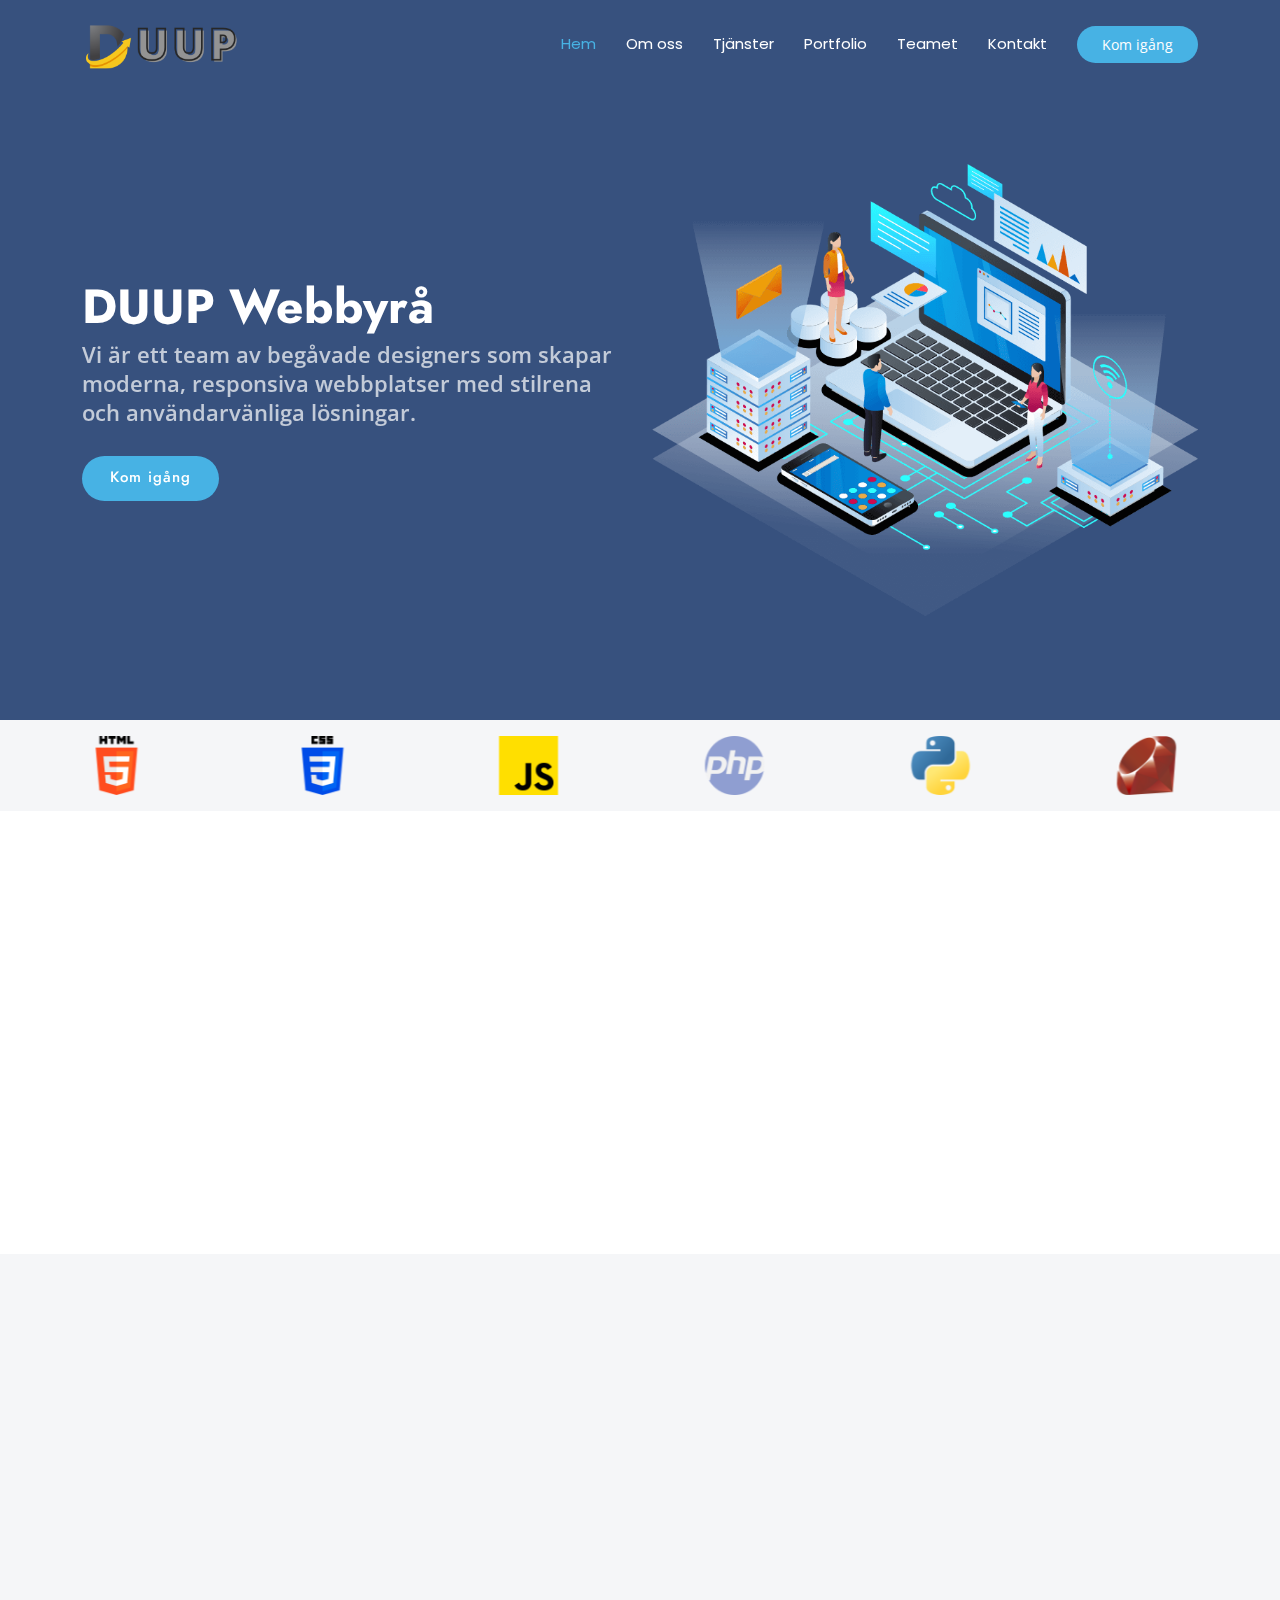
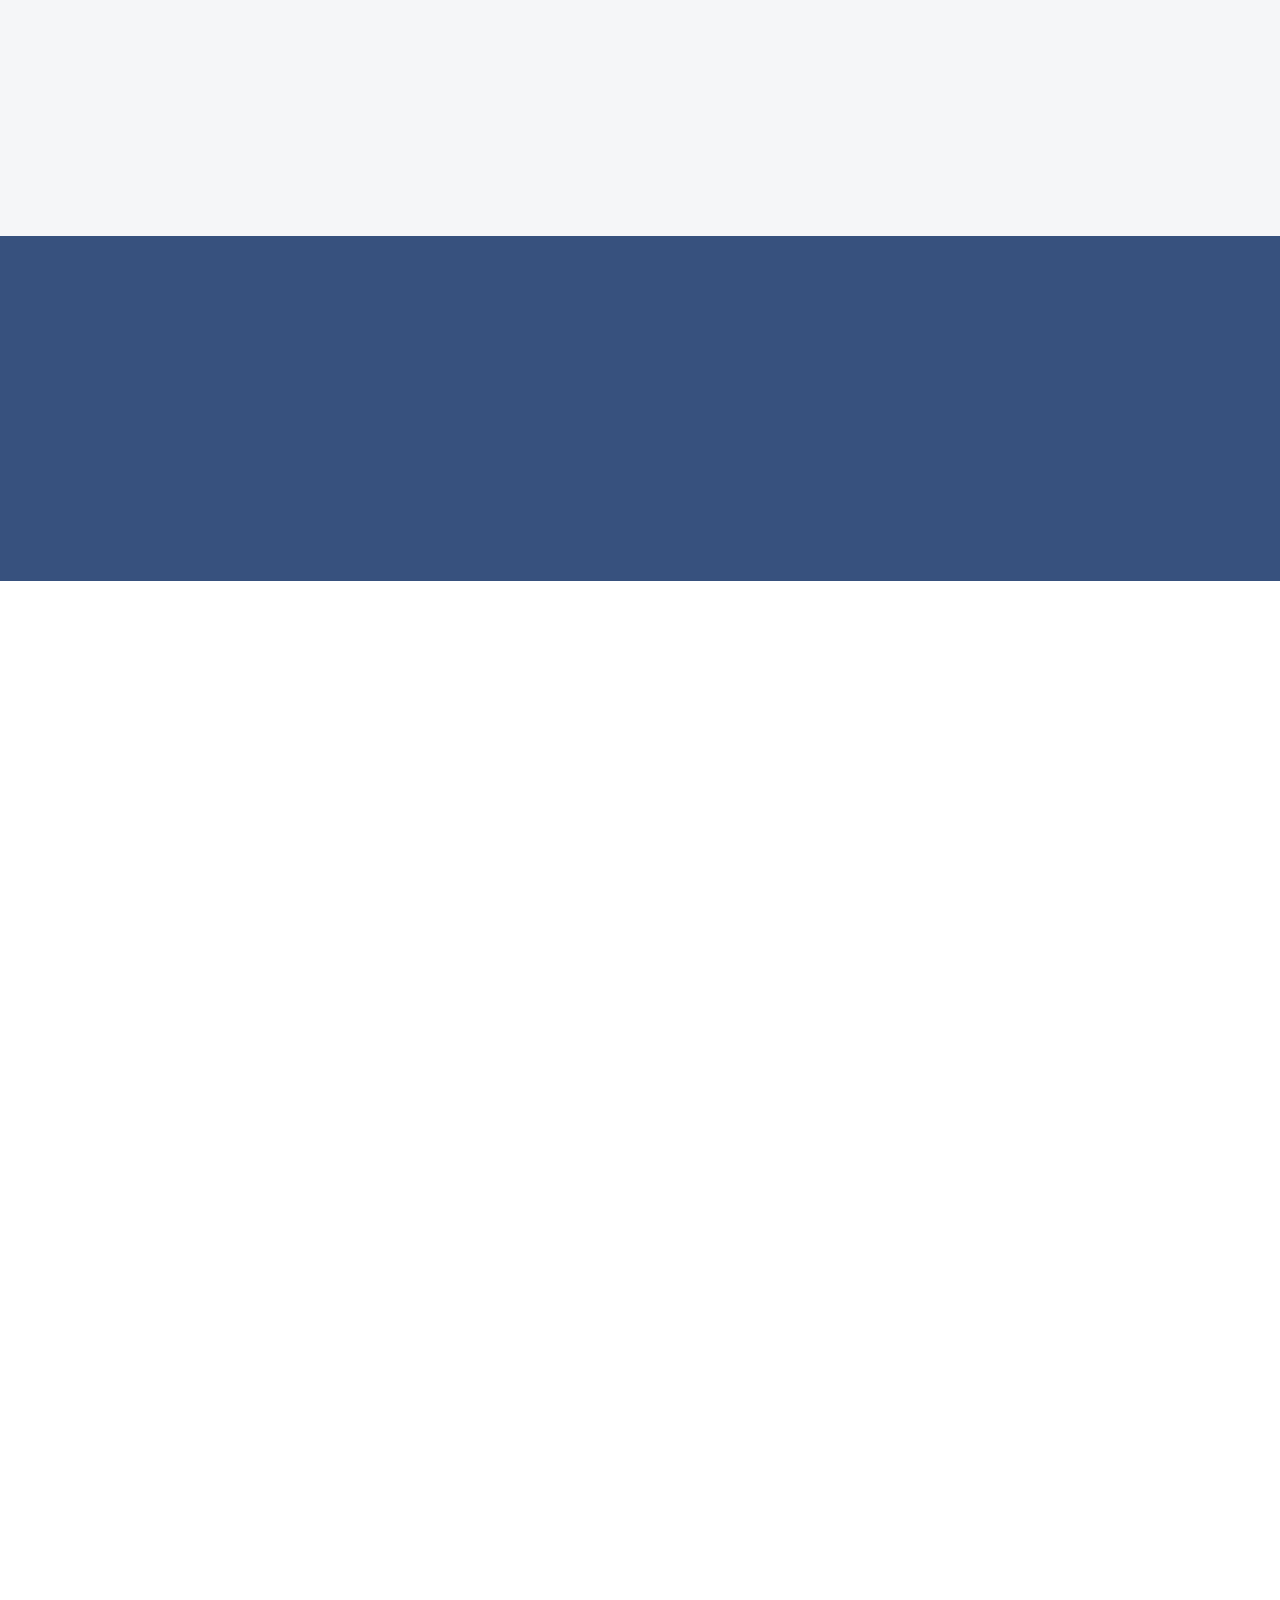
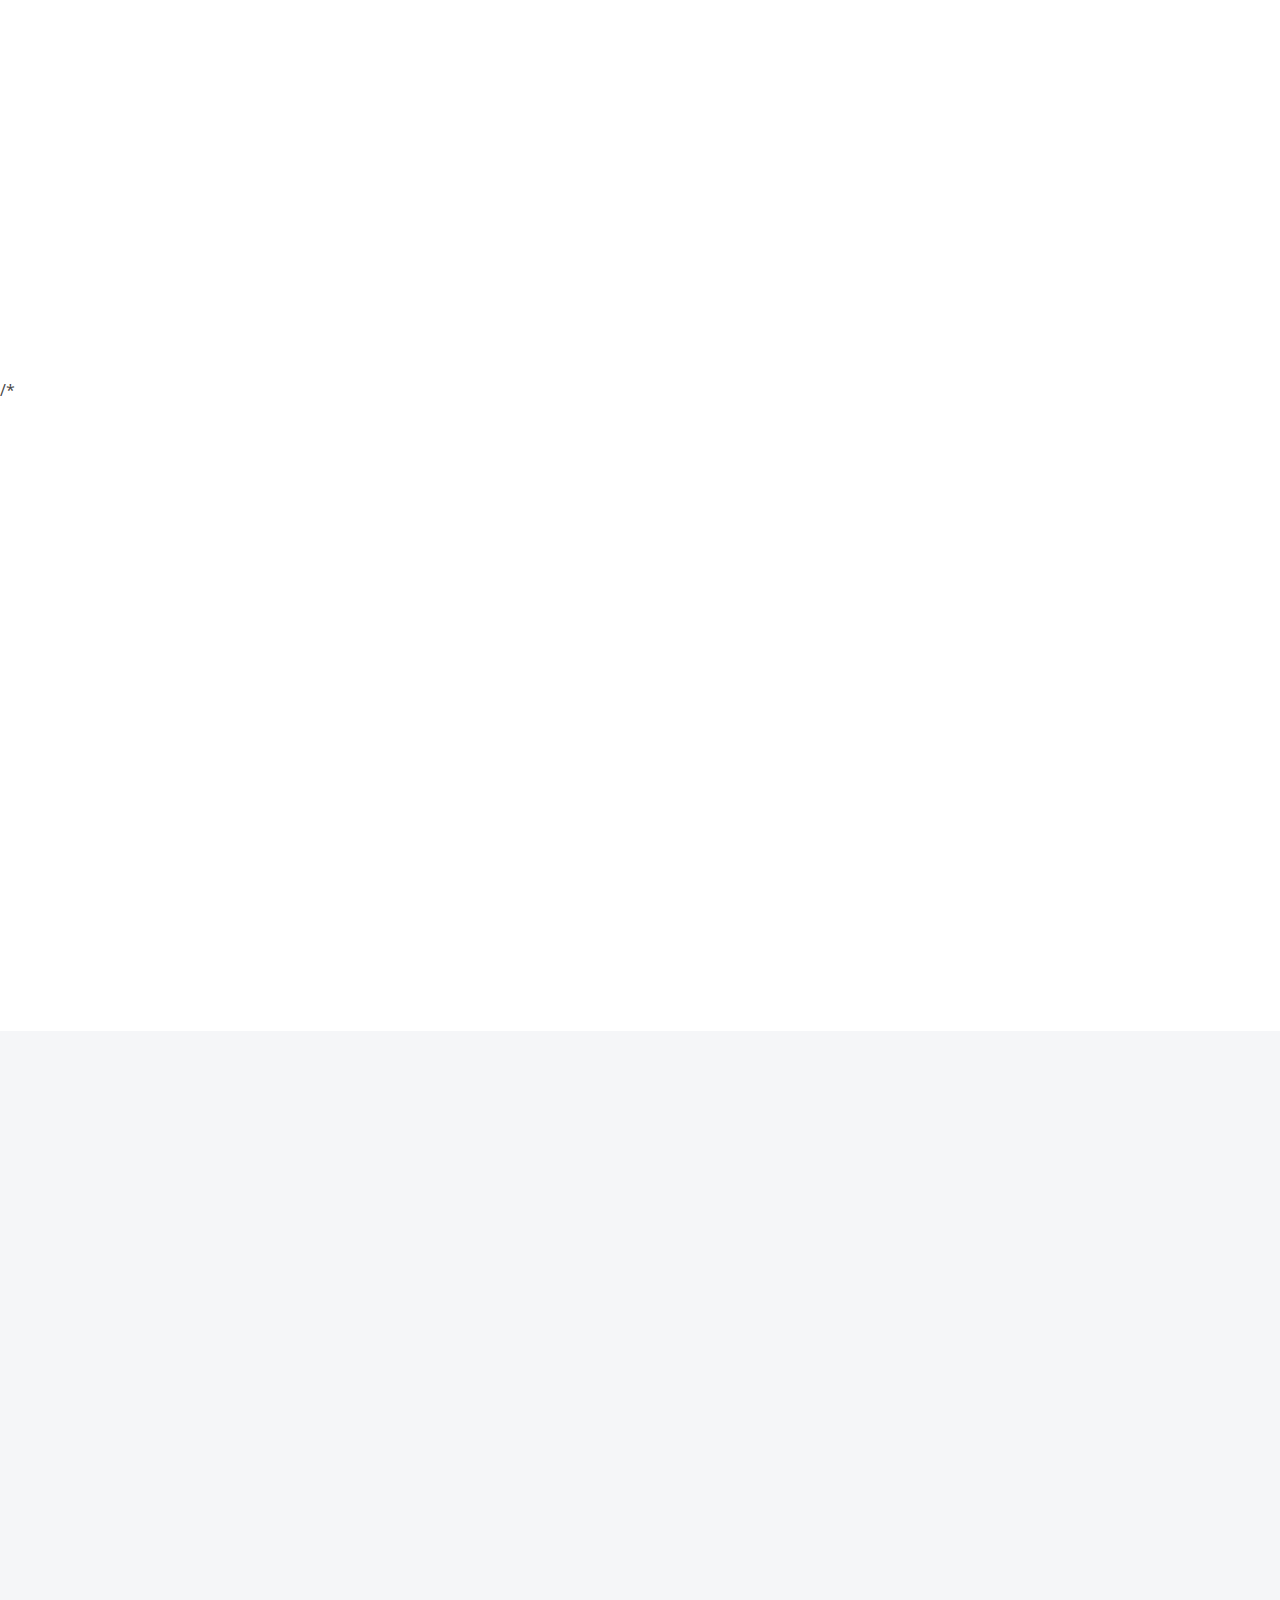
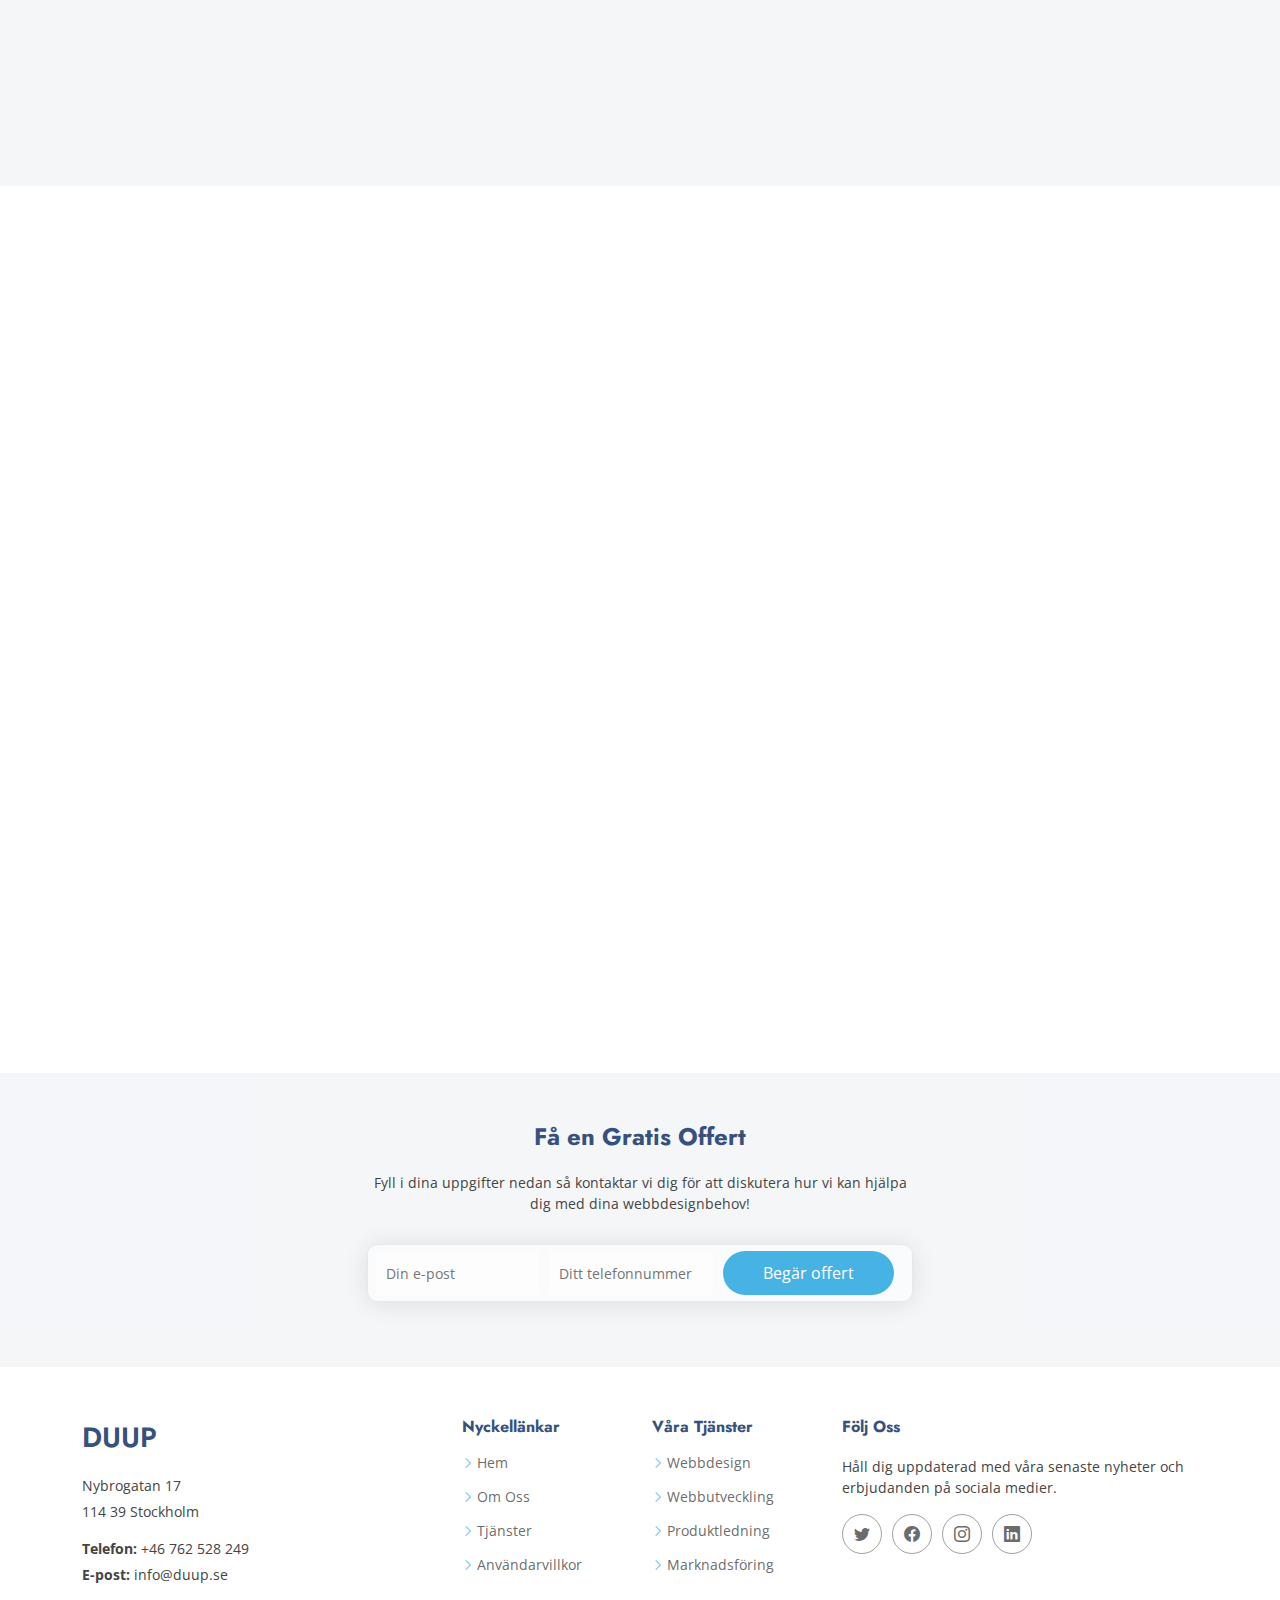
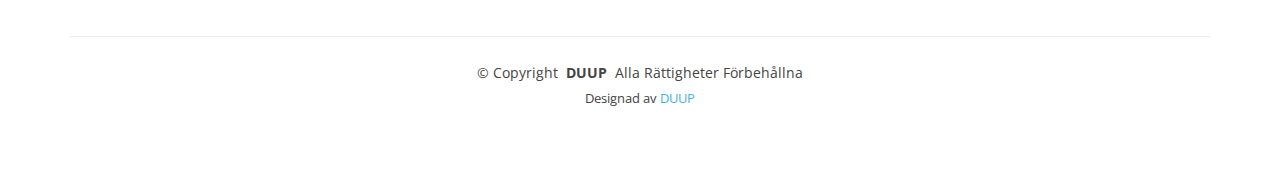
==== index.html @ 51de5c39 "lagt till titlar och gjort om team section" ====
<!DOCTYPE html>
<html lang="sv">

<head>
  <meta charset="utf-8">
  <meta content="width=device-width, initial-scale=1.0" name="viewport">
  <title>Index - DUUP Webbyrå</title>
  <meta name="description" content="">
  <meta name="keywords" content="">

  <!-- Favicons -->
  <link href="assets/img/UUP.png" rel="icon">
  <link href="assets/img/UUP.png" rel="apple-touch-icon">

  <!-- Fonts -->
  <link href="https://fonts.googleapis.com" rel="preconnect">
  <link href="https://fonts.gstatic.com" rel="preconnect" crossorigin>
  <link
    href="https://fonts.googleapis.com/css2?family=Open+Sans:ital,wght@0,300;0,400;0,500;0,600;0,700;0,800;1,300;1,400;1,500;1,600;1,700;1,800&family=Poppins:ital,wght@0,100;0,200;0,300;0,400;0,500;0,600;0,700;0,800;0,900&family=Jost:ital,wght@0,100;0,200;0,300;0,400;0,500;0,600;0,700;0,800;0,900&display=swap"
    rel="stylesheet">

  <!-- Vendor CSS Files -->
  <link href="assets/vendor/bootstrap/css/bootstrap.min.css" rel="stylesheet">
  <link href="assets/vendor/bootstrap-icons/bootstrap-icons.css" rel="stylesheet">
  <link href="assets/vendor/aos/aos.css" rel="stylesheet">
  <link href="assets/vendor/glightbox/css/glightbox.min.css" rel="stylesheet">
  <link href="assets/vendor/swiper/swiper-bundle.min.css" rel="stylesheet">

  <!-- Main CSS File -->
  <link href="assets/css/main.css" rel="stylesheet">


</head>

<body class="index-page">

  <header id="header" class="header d-flex align-items-center fixed-top">
    <div class="container-fluid container-xl position-relative d-flex align-items-center">

      <a href="index.html" class="logo d-flex align-items-center me-auto">
        <!-- Uncomment the line below if you also wish to use an image logo -->
        <img src="assets/img/UUP.png" alt="logo" class="logo_img">
        <!--<h1 class="sitename">DUUP Webbyrå</h1> -->
      </a>

      <nav id="navmenu" class="navmenu">
        <ul>
          <li><a href="#hero" class="active">Hem</a></li>
          <li><a href="#about">Om oss</a></li>
          <li><a href="#services">Tjänster</a></li>
          <li><a href="#portfolio">Portfolio</a></li>
          <li><a href="#team">Teamet</a></li>
          <!--           <li><a href="#pricing">Prissättning</a></li>
 --> <!--   <li class="dropdown"><a href="#"><span>Mer</span> <i class="bi bi-chevron-down toggle-dropdown"></i></a>
            <ul>
              <li><a href="#">Underkategori 1</a></li>
              <li class="dropdown"><a href="#"><span>Djupare meny</span> <i
                    class="bi bi-chevron-down toggle-dropdown"></i></a>
                <ul>
                  <li><a href="#">Djupare meny 1</a></li>
                  <li><a href="#">Djupare meny 2</a></li>
                  <li><a href="#">Djupare meny 3</a></li>
                  <li><a href="#">Djupare meny 4</a></li>
                  <li><a href="#">Djupare meny 5</a></li>
                </ul>
              </li>
              <li><a href="#">Underkategori 2</a></li>
              <li><a href="#">Underkategori 3</a></li>
              <li><a href="#">Underkategori 4</a></li>
            </ul>
          </li>-->
          <li><a href="#contact">Kontakt</a></li>
        </ul>
        <i class="mobile-nav-toggle d-xl-none bi bi-list"></i>
      </nav>
      <a class="btn-getstarted" href="#about">Kom igång</a>

    </div>
  </header>

  <main class="main">

    <!-- Hero Section -->
    <section id="hero" class="hero section dark-background">

      <div class="container">
        <div class="row gy-4">
          <div class="col-lg-6 order-2 order-lg-1 d-flex flex-column justify-content-center" data-aos="zoom-out">
            <h1>DUUP Webbyrå</h1>
            <p>Vi är ett team av begåvade designers som skapar moderna, responsiva webbplatser med stilrena och
              användarvänliga lösningar.</p>
            <div class="d-flex">
              <a href="#contact" class="btn-get-started">Kom igång</a>
              <!--   <a href="https://www.youtube.com/watch?v=Y7f98aduVJ8"
                class="glightbox btn-watch-video d-flex align-items-center"><i class="bi bi-play-circle"></i><span>Se
                  Video</span></a>
           -->
            </div>
          </div>
          <div class="col-lg-6 order-1 order-lg-2 hero-img" data-aos="zoom-out" data-aos-delay="200">
            <img src="assets/img/hero-img.png" class="img-fluid animated" alt="DUUP Webbyrå">
          </div>
        </div>
      </div>

    </section><!-- /Hero Section -->

    <!-- Clients Section -->
    <section id="clients" class="clients section light-background">

      <div class="container" data-aos="zoom-in">

        <div class="swiper init-swiper">
          <script type="application/json" class="swiper-config">
            {
              "loop": true,
              "speed": 600,
              "autoplay": {
                "delay": 5000
              },
              "slidesPerView": "auto",
              "pagination": {
                "el": ".swiper-pagination",
                "type": "bullets",
                "clickable": true
              },
              "breakpoints": {
                "320": {
                  "slidesPerView": 2,
                  "spaceBetween": 40
                },
                "480": {
                  "slidesPerView": 3,
                  "spaceBetween": 60
                },
                "640": {
                  "slidesPerView": 4,
                  "spaceBetween": 80
                },
                "992": {
                  "slidesPerView": 5,
                  "spaceBetween": 120
                },
                "1200": {
                  "slidesPerView": 6,
                  "spaceBetween": 120
                }
              }
            }
          </script>
          <div class="swiper-wrapper align-items-center">
            <div class="swiper-slide"><img src="assets/img/tech/html5.png" class="img-fluid" alt="HTML5"></div>
            <div class="swiper-slide"><img src="assets/img/tech/css3.png" class="img-fluid" alt="CSS3"></div>
            <div class="swiper-slide"><img src="assets/img/tech/javascript.png" class="img-fluid" alt="JavaScript">
            </div>
            <div class="swiper-slide"><img src="assets/img/tech/php.png" class="img-fluid" alt="PHP"></div>
            <div class="swiper-slide"><img src="assets/img/tech/python.png" class="img-fluid" alt="Python"></div>
            <div class="swiper-slide"><img src="assets/img/tech/ruby.png" class="img-fluid" alt="Ruby on Rails"></div>
            <div class="swiper-slide"><img src="assets/img/tech/wordpress.png" class="img-fluid" alt="WordPress"></div>
            <div class="swiper-slide"><img src="assets/img/tech/shopify.png" class="img-fluid" alt="Shopify"></div>
          </div>
        </div>

      </div>

    </section><!-- /Clients Section -->

    <!-- About Section -->
    <section id="about" class="about section">

      <!-- Section Title -->
      <div class="container section-title" data-aos="fade-up">
        <h2>Om Oss</h2>
      </div><!-- End Section Title -->

      <div class="container">

        <div class="row gy-4">

          <div class="col-lg-6 content" data-aos="fade-up" data-aos-delay="100">
            <p>
              DUUP Webbyrå är en ledande aktör inom webbdesign och utveckling. Vi erbjuder skräddarsydda lösningar för
              att
              hjälpa företag att växa online.
            </p>
            <ul>
              <li><i class="bi bi-check2-circle"></i> <span>Professionell design och utveckling av webbplatser.</span>
              </li>
              <li><i class="bi bi-check2-circle"></i> <span>Modern teknik för att optimera din online-närvaro.</span>
              </li>
              <li><i class="bi bi-check2-circle"></i> <span>Personlig service och support genom hela processen.</span>
              </li>
            </ul>
          </div>

          <div class="col-lg-6" data-aos="fade-up" data-aos-delay="200">
            <p>Vi på DUUP Webbyrå är dedikerade till att skapa användarvänliga och visuellt tilltalande webbplatser som
              hjälper våra kunder att nå sina mål. Vår expertis inom webbdesign och utveckling garanterar att varje
              projekt blir framgångsrikt och uppfyller våra kunders krav.</p>
            <a href="#contact" class="read-more"><span> Kontakta oss</span><i class="bi bi-arrow-right"></i></a>
          </div>

        </div>

      </div>

    </section><!-- /About Section -->

    <!-- Why Us Section -->
    <!-- <section id="why-us" class="section why-us light-background" data-builder="section">

      <div class="container-fluid">

        <div class="row gy-4">

          <div class="col-lg-7 d-flex flex-column justify-content-center order-2 order-lg-1">

            <div class="content px-xl-5" data-aos="fade-up" data-aos-delay="100">
              <h3><span>Vi erbjuder </span><strong>innovativa och effektiva webblösningar</strong></h3>
              <p>
                Vårt team på DUUP Webbyrå har lång erfarenhet inom webbdesign och utveckling. Vi använder den senaste
                tekniken för att säkerställa att dina webbplatser är både funktionella och estetiskt tilltalande.
              </p>
            </div>

            <div class="faq-container px-xl-5" data-aos="fade-up" data-aos-delay="200">

              <div class="faq-item faq-active">

                <h3><span>01</span> Vad gör DUUP Webbyrå unik?</h3>
                <div class="faq-content">
                  <p>Vi erbjuder skräddarsydda lösningar för att möta varje kunds unika behov. Vårt fokus ligger på att
                    skapa webbplatser som är både användarvänliga och tekniskt avancerade.</p>
                </div>
                <i class="faq-toggle bi bi-chevron-right"></i>
              </div> --><!-- End Faq item-->

    <!--  <div class="faq-item">
                <h3><span>02</span> Vilka tjänster erbjuder ni?</h3>
                <div class="faq-content">
                  <p>Vi erbjuder ett brett utbud av tjänster, inklusive webbdesign, webbutveckling, SEO, och underhåll.
                    Vårt
                    mål är att hjälpa företag att bygga en stark online-närvaro och nå sina affärsmål.</p>
                </div>
                <i class="faq-toggle bi bi-chevron-right"></i>
              </div> --><!-- End Faq item-->

    <!--   <div class="faq-item">
                <h3><span>03</span> Hur kan jag börja arbeta med er?</h3>
                <div class="faq-content">
                  <p>Kontakta oss via vårt kontaktformulär eller ring oss för att diskutera ditt projekt. Vi kommer att
                    gå igenom dina behov och skapa en plan för att leverera en lösning som passar dig.</p>
                </div>
                <i class="faq-toggle bi bi-chevron-right"></i>
              </div> --><!-- End Faq item-->
    <!-- 
            </div>

          </div>

          <div class="col-lg-5 order-1 order-lg-2 why-us-img">
            <img src="assets/img/why-us.png" class="img-fluid" alt="Varför välja oss" data-aos="zoom-in"
              data-aos-delay="100">
          </div>
        </div>

      </div>

    </section> --><!-- /Why Us Section -->

    <!-- Skills Section -->
    <!--     <section id="skills" class="skills section">

      <div class="container" data-aos="fade-up" data-aos-delay="100">

        <div class="row">

          <div class="col-lg-6 d-flex align-items-center">
            <img src="assets/img/skills.png" class="img-fluid" alt="Färdigheter">
          </div>

          <div class="col-lg-6 pt-4 pt-lg-0 content">

            <h3>Våra Kompetenser och Färdigheter</h3>
            <p class="fst-italic">
              Vi på DUUP Webbyrå är experter inom webbdesign och utveckling, med en passion för att skapa funktionella
              och attraktiva webblösningar.
            </p>

            <div class="skills-content skills-animation">

              <div class="progress">
                <span class="skill"><span>HTML</span> <i class="val">100%</i></span>
                <div class="progress-bar-wrap">
                  <div class="progress-bar" role="progressbar" aria-valuenow="100" aria-valuemin="0"
                    aria-valuemax="100"></div>
                </div>
              </div> --><!-- End Skills Item -->

    <!--   <div class="progress">
                <span class="skill"><span>CSS</span> <i class="val">90%</i></span>
                <div class="progress-bar-wrap">
                  <div class="progress-bar" role="progressbar" aria-valuenow="90" aria-valuemin="0" aria-valuemax="100">
                  </div>
                </div>
              </div> --><!-- End Skills Item -->

    <!--  <div class="progress">
                <span class="skill"><span>JavaScript</span> <i class="val">75%</i></span>
                <div class="progress-bar-wrap">
                  <div class="progress-bar" role="progressbar" aria-valuenow="75" aria-valuemin="0" aria-valuemax="100">
                  </div>
                </div>
              </div> --><!-- End Skills Item -->

    <!--  <div class="progress">
                <span class="skill"><span>Photoshop</span> <i class="val">55%</i></span>
                <div class="progress-bar-wrap">
                  <div class="progress-bar" role="progressbar" aria-valuenow="55" aria-valuemin="0" aria-valuemax="100">
                  </div>
                </div>
              </div> --><!-- End Skills Item -->

    <!--   </div>

          </div>
        </div>

      </div>

    </section> --><!-- /Skills Section -->

    <!-- Services Section -->
    <section id="services" class="services section light-background">

      <!-- Section Title -->
      <div class="container section-title" data-aos="fade-up">
        <h2>Tjänster</h2>
        <p>Vi erbjuder ett brett utbud av tjänster för att möta dina behov och hjälpa dig att lyckas online.</p>
      </div><!-- End Section Title -->

      <div class="container">

        <div class="row gy-4">

          <div class="col-xl-3 col-md-6 d-flex" data-aos="fade-up" data-aos-delay="100">
            <div class="service-item position-relative">
              <div class="icon"><i class="bi bi-activity icon"></i></div>
              <h4><span>Webbdesign</span></h4>
              <p>Vi skapar moderna och användarvänliga webbplatser som effektivt representerar ditt varumärke.</p>
            </div>
          </div><!-- End Service Item -->

          <div class="col-xl-3 col-md-6 d-flex" data-aos="fade-up" data-aos-delay="200">
            <div class="service-item position-relative">
              <div class="icon"><i class="bi bi-bounding-box-circles icon"></i></div>
              <h4><span>Webbutveckling</span></h4>
              <p>Vi utvecklar skräddarsydda webblösningar som är tekniskt avancerade och funktionella.</p>
            </div>
          </div><!-- End Service Item -->

          <div class="col-xl-3 col-md-6 d-flex" data-aos="fade-up" data-aos-delay="300">
            <div class="service-item position-relative">
              <div class="icon"><i class="bi bi-calendar4-week icon"></i></div>
              <h4><span>SEO-Optimering</span></h4>
              <p>Vi hjälper dig att förbättra din webbplats synlighet i sökmotorer för att driva mer trafik.</p>
            </div>
          </div><!-- End Service Item -->

          <div class="col-xl-3 col-md-6 d-flex" data-aos="fade-up" data-aos-delay="400">
            <div class="service-item position-relative">
              <div class="icon"><i class="bi bi-broadcast icon"></i></div>
              <h4><span>Underhåll & Support</span></h4>
              <p>Vi erbjuder löpande underhåll och support för att säkerställa att din webbplats alltid är i toppskick.
              </p>
            </div>
          </div><!-- End Service Item -->

        </div>

      </div>

    </section><!-- /Services Section -->


    <!-- Call To Action Section -->
    <section id="call-to-action" class="call-to-action section dark-background">

      <img src="assets/img/cta-bg.jpg" alt="Call to Action Bakgrund">

      <div class="container">

        <div class="row" data-aos="zoom-in" data-aos-delay="100">
          <div class="col-xl-9 text-center text-xl-start">
            <h3>Ta Kontakt Med Oss</h3>
            <p>Vi på DUUP är redo att hjälpa dig med dina webbprojekt. Kontakta oss för att ta reda på hur vi kan bidra
              till din framgång online.</p>
          </div>
          <div class="col-xl-3 cta-btn-container text-center">
            <a class="cta-btn align-middle" href="#contact">Kontakta Oss</a>
          </div>
        </div>

      </div>

    </section><!-- /Call To Action Section -->

    <!-- Portfolio Section -->
    <section id="portfolio" class="portfolio section">

      <!-- Section Title -->
      <div class="container section-title" data-aos="fade-up">
        <h2>Vårt Arbete</h2>
        <p>Upptäck några av våra senaste projekt och se hur vi har hjälpt våra kunder att nå sina mål online.</p>
      </div><!-- End Section Title -->

      <div class="container">

        <div class="isotope-layout" data-default-filter="*" data-layout="masonry" data-sort="original-order">

          <ul class="portfolio-filters isotope-filters" data-aos="fade-up" data-aos-delay="100">
            <li data-filter="*" class="filter-active">Ett axplock</li>
            <!--  <li data-filter=".filter-app">Appar</li>
            <li data-filter=".filter-product">Produkter</li>
            <li data-filter=".filter-branding">Varumärken</li> -->
          </ul><!-- End Portfolio Filters -->

          <div class="row gy-4 isotope-container" data-aos="fade-up" data-aos-delay="200">

            <div class="col-lg-4 col-md-6 portfolio-item isotope-item filter-app">
              <img src="assets/img/masonry-portfolio/utegolv-i-ursvik.jpg" class="img-fluid" alt="App 1">
              <div class="portfolio-info">
                <h4>Kista Bygg & Städ AB</h4>
                <p>Designad och utvecklad komplett hemsida med copywriting</p>
                <a href="assets/img/masonry-portfolio/assets/img/1.png" title="Kista Bygg & Städ AB"
                  data-gallery="portfolio-gallery-app" class="glightbox preview-link"><i class="bi bi-zoom-in"></i></a>
                <!-- <a href="portfolio-details.html" title="Fler Detaljer" class="details-link"><i
                    class="bi bi-link-45deg"></i></a> -->
              </div>
            </div><!-- End Portfolio Item -->

            <div class="col-lg-4 col-md-6 portfolio-item isotope-item filter-product">
              <img src="assets/img/masonry-portfolio/Aktiv fotvård visitkort Jakobsberg.jpg" class="img-fluid"
                alt="Aktiv Fotvård Jakobsbergs Sjukhus">
              <div class="portfolio-info">
                <h4>Aktiv Fotvård Jakobsbergs Sjukhus</h4>
                <p>Designad och utvecklad komplett hemsida med copywriting</p>
                <a href="assets/img/masonry-portfolio/Aktiv fotvård visitkort Jakobsberg.jpg"
                  title="Aktiv Fotvård Jakobsbergs Sjukhus" data-gallery="portfolio-gallery-product"
                  class="glightbox preview-link"><i class="bi bi-zoom-in"></i></a>
                <!-- <a href="portfolio-details.html" title="Fler Detaljer" class="details-link"><i
                    class="bi bi-link-45deg"></i></a> -->
              </div>
            </div><!-- End Portfolio Item -->

            <div class="col-lg-4 col-md-6 portfolio-item isotope-item filter-branding">
              <img src="assets/img/masonry-portfolio/OsmanityLogoW.bbf08c09.svg" class="img-fluid" alt="Osmanity">
              <div class="portfolio-info">
                <h4>Osmanity</h4>
                <p>Designad och utvecklad komplett hemsida med copywriting</p>
                <a href="assets/img/masonry-portfolio/masonry-portfolio-3.jpg" title="Osmanity"
                  data-gallery="portfolio-gallery-branding" class="glightbox preview-link"><i
                    class="bi bi-zoom-in"></i></a>
                <!-- <a href="portfolio-details.html" title="Fler Detaljer" class="details-link"><i
                    class="bi bi-link-45deg"></i></a> -->
              </div>
            </div><!-- End Portfolio Item -->

            <!--    <div class="col-lg-4 col-md-6 portfolio-item isotope-item filter-app">
              <img src="assets/img/masonry-portfolio/masonry-portfolio-4.jpg" class="img-fluid" alt="App 2">
              <div class="portfolio-info">
                <h4>App 2</h4>
                <p>En beskrivning av app-projektet</p>
                <a href="assets/img/masonry-portfolio/masonry-portfolio-4.jpg" title="App 2"
                  data-gallery="portfolio-gallery-app" class="glightbox preview-link"><i class="bi bi-zoom-in"></i></a>
                <a href="portfolio-details.html" title="Fler Detaljer" class="details-link"><i
                    class="bi bi-link-45deg"></i></a>
              </div>
            </div> --><!-- End Portfolio Item -->

            <!--   <div class="col-lg-4 col-md-6 portfolio-item isotope-item filter-product">
              <img src="assets/img/masonry-portfolio/masonry-portfolio-5.jpg" class="img-fluid" alt="Produkt 2">
              <div class="portfolio-info">
                <h4>Produkt 2</h4>
                <p>En beskrivning av produkt-projektet</p>
                <a href="assets/img/masonry-portfolio/masonry-portfolio-5.jpg" title="Produkt 2"
                  data-gallery="portfolio-gallery-product" class="glightbox preview-link"><i
                    class="bi bi-zoom-in"></i></a>
                <a href="portfolio-details.html" title="Fler Detaljer" class="details-link"><i
                    class="bi bi-link-45deg"></i></a>
              </div>
            </div> --><!-- End Portfolio Item -->
            <!-- 
            <div class="col-lg-4 col-md-6 portfolio-item isotope-item filter-branding">
              <img src="assets/img/masonry-portfolio/masonry-portfolio-6.jpg" class="img-fluid" alt="Branding 2">
              <div class="portfolio-info">
                <h4>Branding 2</h4>
                <p>En beskrivning av branding-projektet</p>
                <a href="assets/img/masonry-portfolio/masonry-portfolio-6.jpg" title="Branding 2"
                  data-gallery="portfolio-gallery-branding" class="glightbox preview-link"><i
                    class="bi bi-zoom-in"></i></a>
                <a href="portfolio-details.html" title="Fler Detaljer" class="details-link"><i
                    class="bi bi-link-45deg"></i></a>
              </div>
            </div> --><!-- End Portfolio Item -->

            <!--     <div class="col-lg-4 col-md-6 portfolio-item isotope-item filter-app">
              <img src="assets/img/masonry-portfolio/masonry-portfolio-7.jpg" class="img-fluid" alt="App 3">
              <div class="portfolio-info">
                <h4>App 3</h4>
                <p>En beskrivning av app-projektet</p>
                <a href="assets/img/masonry-portfolio/masonry-portfolio-7.jpg" title="App 3"
                  data-gallery="portfolio-gallery-app" class="glightbox preview-link"><i class="bi bi-zoom-in"></i></a>
                <a href="portfolio-details.html" title="Fler Detaljer" class="details-link"><i
                    class="bi bi-link-45deg"></i></a>
              </div>
            </div> --><!-- End Portfolio Item -->
            <!-- 
            <div class="col-lg-4 col-md-6 portfolio-item isotope-item filter-product">
              <img src="assets/img/masonry-portfolio/masonry-portfolio-8.jpg" class="img-fluid" alt="Produkt 3">
              <div class="portfolio-info">
                <h4>Produkt 3</h4>
                <p>En beskrivning av produkt-projektet</p>
                <a href="assets/img/masonry-portfolio/masonry-portfolio-8.jpg" title="Produkt 3"
                  data-gallery="portfolio-gallery-product" class="glightbox preview-link"><i
                    class="bi bi-zoom-in"></i></a>
                <a href="portfolio-details.html" title="Fler Detaljer" class="details-link"><i
                    class="bi bi-link-45deg"></i></a>
              </div>
            </div> --><!-- End Portfolio Item -->
            <!-- 
            <div class="col-lg-4 col-md-6 portfolio-item isotope-item filter-branding">
              <img src="assets/img/masonry-portfolio/masonry-portfolio-9.jpg" class="img-fluid" alt="Branding 3">
              <div class="portfolio-info">
                <h4>Branding 3</h4>
                <p>En beskrivning av branding-projektet</p>
                <a href="assets/img/masonry-portfolio/masonry-portfolio-9.jpg" title="Branding 3"
                  data-gallery="portfolio-gallery-branding" class="glightbox preview-link"><i
                    class="bi bi-zoom-in"></i></a>
                <a href="portfolio-details.html" title="Fler Detaljer" class="details-link"><i
                    class="bi bi-link-45deg"></i></a>
              </div>
            </div> --><!-- End Portfolio Item -->

          </div><!-- End Portfolio Container -->

        </div>

      </div>

    </section><!-- /Portfolio Section -->

    <!-- Team Section -->
    <section id="team" class="team section">

      <!-- Section Title -->
      <div class="container section-title" data-aos="fade-up">
        <h2>Vårt Team</h2>
        <p>Här är våra fantastiska teammedlemmar som arbetar hårt för att leverera högkvalitativa lösningar.</p>
      </div><!-- End Section Title -->

      <div class="container">

        <div class="row gy-4">

          <div class="col-lg-6" data-aos="fade-up" data-aos-delay="100">
            <div class="team-member d-flex align-items-start">
              <div class="pic"><img src="assets/img/team/Murwet profilbild.jpg" class="img-fluid" alt="Walter White"></div>
              <div class="member-info">
                <h4>Murwet Berhane</h4>
                <span>IT-chef</span>
                <p>Leder den tekniska strategin och ansvarar för all IT-verksamhet samt förvaltning av IT-teamet. </p>
                <div class="social">
                  <a href=""><i class="bi bi-twitter-x"></i></a>
                  <a href=""><i class="bi bi-facebook"></i></a>
                  <a href=""><i class="bi bi-instagram"></i></a>
                  <a href=""> <i class="bi bi-linkedin"></i> </a>
                </div>
              </div>
            </div>
          </div><!-- End Team Member -->

          <div class="col-lg-6" data-aos="fade-up" data-aos-delay="200">
            <div class="team-member d-flex align-items-start">
              <div class="pic"><img src="assets/img/team/team-2.jpg" class="img-fluid" alt="Sarah Jhonson"></div>
              <div class="member-info">
                <h4>Michael Abad</h4>
                <span>Säljchef</span>
                <p>Ansvarar för att leda säljteamet och utveckla strategier för att driva försäljning och affärstillväxt.</p>
                <div class="social">
                  <a href=""><i class="bi bi-twitter-x"></i></a>
                  <a href=""><i class="bi bi-facebook"></i></a>
                  <a href=""><i class="bi bi-instagram"></i></a>
                  <a href=""> <i class="bi bi-linkedin"></i> </a>
                </div>
              </div>
            </div>
          </div><!-- End Team Member -->

          <div class="col-lg-6" data-aos="fade-up" data-aos-delay="300">
            <div class="team-member d-flex align-items-start">
              <div class="pic"><img src="assets/img/team/team-3.jpg" class="img-fluid" alt="William Anderson"></div>
              <div class="member-info">
                <h4>Emma Jonsson</h4>
                <span>Säljare</span>
                <p>Arbetar med att identifiera och vinna nya kunder genom rådgivning och produktpresentation.</p>
                <div class="social">
                  <a href=""><i class="bi bi-twitter-x"></i></a>
                  <a href=""><i class="bi bi-facebook"></i></a>
                  <a href=""><i class="bi bi-instagram"></i></a>
                  <a href=""> <i class="bi bi-linkedin"></i> </a>
                </div>
              </div>
            </div>
          </div><!-- End Team Member -->

          <div class="col-lg-6" data-aos="fade-up" data-aos-delay="400">
            <div class="team-member d-flex align-items-start">
              <div class="pic"><img src="assets/img/team/team-4.jpg" class="img-fluid" alt="Amanda Jepson"></div>
              <div class="member-info">
                <h4>Antonio Mewes</h4>
                <span>Webbutvecklare & UI/UX-designer</span>
                <p>Skapar och optimerar användarvänliga webbplatser med fokus på design och funktionalitet.</p>
                <div class="social">
                  <a href=""><i class="bi bi-twitter-x"></i></a>
                  <a href=""><i class="bi bi-facebook"></i></a>
                  <a href=""><i class="bi bi-instagram"></i></a>
                  <a href=""> <i class="bi bi-linkedin"></i> </a>
                </div>
              </div>
            </div>
          </div><!-- End Team Member -->

        </div>

      </div>

    </section><!-- /Team Section -->

    <!-- Prissättning Sektion -->
    <!--     <section id="pricing" class="pricing section light-background">
 -->
    <!-- Sektion Titel -->
    <!-- <div class="container section-title" data-aos="fade-up">
        <h2>Prissättning</h2>
        <p>Upptäck våra prisalternativ och hitta det som passar bäst för dig.</p>
      </div> --><!-- Slut Sektion Titel -->

    <!-- <div class="container">

        <div class="row gy-4">

          <div class="col-lg-4" data-aos="zoom-in" data-aos-delay="100">
            <div class="pricing-item">
              <h3>Gratis Plan</h3>
              <h4><sup>$</sup>0<span> / månad</span></h4>
              <ul>
                <li><i class="bi bi-check"></i> <span>Grundläggande funktioner</span></li>
                <li><i class="bi bi-check"></i> <span>Begränsad support</span></li>
                <li><i class="bi bi-check"></i> <span>Begränsad lagring</span></li>
                <li class="na"><i class="bi bi-x"></i> <span>Avancerade funktioner</span></li>
                <li class="na"><i class="bi bi-x"></i> <span>Prioriterad support</span></li>
              </ul>
              <a href="#" class="buy-btn">Köp Nu</a>
            </div>
          </div> --><!-- Slut Prissättning Objekt -->

    <!-- <div class="col-lg-4" data-aos="zoom-in" data-aos-delay="200">
            <div class="pricing-item featured">
              <h3>Affärsplan</h3>
              <h4><sup>$</sup>29<span> / månad</span></h4>
              <ul>
                <li><i class="bi bi-check"></i> <span>Alla grundläggande funktioner</span></li>
                <li><i class="bi bi-check"></i> <span>Utökad lagring</span></li>
                <li><i class="bi bi-check"></i> <span>Utökad support</span></li>
                <li><i class="bi bi-check"></i> <span>Avancerade funktioner</span></li>
                <li><i class="bi bi-check"></i> <span>Prioriterad support</span></li>
              </ul>
              <a href="#" class="buy-btn">Köp Nu</a>
            </div>
          </div> --><!-- Slut Prissättning Objekt -->

    <!-- <div class="col-lg-4" data-aos="zoom-in" data-aos-delay="300">
            <div class="pricing-item">
              <h3>Utvecklarplan</h3>
              <h4><sup>$</sup>49<span> / månad</span></h4>
              <ul>
                <li><i class="bi bi-check"></i> <span>Alla funktioner inkluderade</span></li>
                <li><i class="bi bi-check"></i> <span>Oändlig lagring</span></li>
                <li><i class="bi bi-check"></i> <span>Premium support</span></li>
                <li><i class="bi bi-check"></i> <span>Avancerade analysverktyg</span></li>
                <li><i class="bi bi-check"></i> <span>Prioriterad support</span></li>
              </ul>
              <a href="#" class="buy-btn">Köp Nu</a>
            </div>
          </div> --><!-- Slut Prissättning Objekt -->
    <!-- 
        </div>

      </div>

    </section> --><!-- /Prissättning Sektion -->

    /*

















    <!-- Testimonials Section -->
    <section id="testimonials" class="testimonials section">

      <!-- Section Title -->
      <div class="container section-title" data-aos="fade-up">
        <h2>Omdömen</h2>
        <p>Se vad våra nöjda kunder säger om vår webbyrå och våra tjänster.</p>
      </div><!-- End Section Title -->

      <div class="container" data-aos="fade-up" data-aos-delay="100">

        <div class="swiper init-swiper">
          <script type="application/json" class="swiper-config">
        {
          "loop": true,
          "speed": 600,
          "autoplay": {
            "delay": 5000
          },
          "slidesPerView": "auto",
          "pagination": {
            "el": ".swiper-pagination",
            "type": "bullets",
            "clickable": true
          }
        }
      </script>
          <div class="swiper-wrapper">

            <div class="swiper-slide">
              <div class="testimonial-item">
                <img src="assets/img/testimonials/testimonials-1.jpg" class="testimonial-img"
                  alt="Bild på Anna Svensson">
                <h3>Anna Svensson</h3>
                <h4>Marknadschef</h4>
                <div class="stars">
                  <i class="bi bi-star-fill"></i><i class="bi bi-star-fill"></i><i class="bi bi-star-fill"></i><i
                    class="bi bi-star-fill"></i><i class="bi bi-star-fill"></i>
                </div>
                <p>
                  <i class="bi bi-quote quote-icon-left"></i>
                  <span>”DUUP hjälpte oss att förnya vår webbplats med en modern och användarvänlig design. Vi är
                    oerhört nöjda med resultatet och hur smidigt processen gick.”</span>
                  <i class="bi bi-quote quote-icon-right"></i>
                </p>
              </div>
            </div><!-- End testimonial item -->

            <div class="swiper-slide">
              <div class="testimonial-item">
                <img src="assets/img/testimonials/testimonials-2.jpg" class="testimonial-img"
                  alt="Bild på Erik Johansson">
                <h3>Erik Johansson</h3>
                <h4>Grundare</h4>
                <div class="stars">
                  <i class="bi bi-star-fill"></i><i class="bi bi-star-fill"></i><i class="bi bi-star-fill"></i><i
                    class="bi bi-star-fill"></i><i class="bi bi-star-fill"></i>
                </div>
                <p>
                  <i class="bi bi-quote quote-icon-left"></i>
                  <span>”Vi anlitade DUUP för att utveckla vår nya e-handelsplattform. Deras expertis och engagemang var
                    avgörande för projektets framgång. Rekommenderas varmt!”</span>
                  <i class="bi bi-quote quote-icon-right"></i>
                </p>
              </div>
            </div><!-- End testimonial item -->

            <div class="swiper-slide">
              <div class="testimonial-item">
                <img src="assets/img/testimonials/testimonials-3.jpg" class="testimonial-img"
                  alt="Bild på Maria Nilsson">
                <h3>Maria Nilsson</h3>
                <h4>Webbdesigner</h4>
                <div class="stars">
                  <i class="bi bi-star-fill"></i><i class="bi bi-star-fill"></i><i class="bi bi-star-fill"></i><i
                    class="bi bi-star-fill"></i><i class="bi bi-star-fill"></i>
                </div>
                <p>
                  <i class="bi bi-quote quote-icon-left"></i>
                  <span>”Jag är mycket imponerad av DUUP:s kreativitet och professionalism. De lyssnade på våra behov
                    och levererade en webbplats som verkligen lyfter vårt varumärke.”</span>
                  <i class="bi bi-quote quote-icon-right"></i>
                </p>
              </div>
            </div><!-- End testimonial item -->

            <div class="swiper-slide">
              <div class="testimonial-item">
                <img src="assets/img/testimonials/testimonials-3.jpg" class="testimonial-img" alt="">
                <h3>Jena Karlis</h3>
                <h4>Store Owner</h4>
                <div class="stars">
                  <i class="bi bi-star-fill"></i><i class="bi bi-star-fill"></i><i class="bi bi-star-fill"></i><i
                    class="bi bi-star-fill"></i><i class="bi bi-star-fill"></i>
                </div>
                <p>
                  <i class="bi bi-quote quote-icon-left"></i>
                  <span>Enim nisi quem export duis labore cillum quae magna enim sint quorum nulla quem veniam duis
                    minim tempor labore quem eram duis noster aute amet eram fore quis sint minim.</span>
                  <i class="bi bi-quote quote-icon-right"></i>
                </p>
              </div>
            </div><!-- End testimonial item -->

            <div class="swiper-slide">
              <div class="testimonial-item">
                <img src="assets/img/testimonials/testimonials-3.jpg" class="testimonial-img" alt="Bild på Jena Karlis">
                <h3>Jena Karlis</h3>
                <h4>Butiksägare</h4>
                <div class="stars">
                  <i class="bi bi-star-fill"></i><i class="bi bi-star-fill"></i><i class="bi bi-star-fill"></i><i
                    class="bi bi-star-fill"></i><i class="bi bi-star-fill"></i>
                </div>
                <p>
                  <i class="bi bi-quote quote-icon-left"></i>
                  <span>”DUUP har verkligen överträffat våra förväntningar. Deras insikter och expertis har hjälpt oss
                    att förbättra vår webbnärvaro avsevärt. Vi ser fram emot att fortsätta samarbetet!”</span>
                  <i class="bi bi-quote quote-icon-right"></i>
                </p>
              </div>
            </div><!-- End testimonial item -->

          </div>
          <div class="swiper-pagination"></div>
        </div>

      </div>

    </section><!-- /Testimonials Section -->

    <!-- FAQ 2 Section -->
    <section id="faq-2" class="faq-2 section light-background">

      <!-- Section Title -->
      <div class="container section-title" data-aos="fade-up">
        <h2>Vanliga Frågor</h2>
        <p>Här svarar vi på några av de vanligaste frågor vi får. Har du fler frågor är du alltid välkommen att kontakta
          oss!</p>
      </div><!-- End Section Title -->

      <div class="container">

        <div class="row justify-content-center">

          <div class="col-lg-10">

            <div class="faq-container">

              <div class="faq-item faq-active" data-aos="fade-up" data-aos-delay="200">
                <i class="faq-icon bi bi-question-circle"></i>
                <h3>Vad är era främsta tjänster?</h3>
                <div class="faq-content">
                  <p>Vi erbjuder ett brett utbud av tjänster inom webbutveckling, design, digital marknadsföring och
                    SEO. Vårt mål är att hjälpa ditt företag att nå sina mål genom effektiva och skräddarsydda
                    lösningar.</p>
                </div>
                <i class="faq-toggle bi bi-chevron-right"></i>
              </div><!-- End Faq item-->

              <div class="faq-item" data-aos="fade-up" data-aos-delay="300">
                <i class="faq-icon bi bi-question-circle"></i>
                <h3>Hur lång tid tar det att färdigställa ett projekt?</h3>
                <div class="faq-content">
                  <p>Tiden för att färdigställa ett projekt varierar beroende på omfattningen och komplexiteten av
                    projektet. Generellt sett strävar vi efter att leverera våra projekt inom 4-6 veckor efter att alla
                    krav är klara.</p>
                </div>
                <i class="faq-toggle bi bi-chevron-right"></i>
              </div><!-- End Faq item-->

              <div class="faq-item" data-aos="fade-up" data-aos-delay="400">
                <i class="faq-icon bi bi-question-circle"></i>
                <h3>Erbjuder ni support efter att projektet är färdigt?</h3>
                <div class="faq-content">
                  <p>Ja, vi erbjuder support och underhåll efter att projektet är färdigt. Vi erbjuder olika
                    supportpaket som kan anpassas efter dina behov, så att du alltid kan få hjälp när du behöver det.
                  </p>
                </div>
                <i class="faq-toggle bi bi-chevron-right"></i>
              </div><!-- End Faq item-->

              <div class="faq-item" data-aos="fade-up" data-aos-delay="500">
                <i class="faq-icon bi bi-question-circle"></i>
                <h3>Vilka betalningsalternativ erbjuder ni?</h3>
                <div class="faq-content">
                  <p>Vi erbjuder flera olika betalningsalternativ, inklusive banköverföring, kreditkort och PayPal.
                    Betalningen kan göras i en eller flera delbetalningar beroende på överenskommelse.</p>
                </div>
                <i class="faq-toggle bi bi-chevron-right"></i>
              </div><!-- End Faq item-->

              <div class="faq-item" data-aos="fade-up" data-aos-delay="600">
                <i class="faq-icon bi bi-question-circle"></i>
                <h3>Kan jag få en offert innan vi påbörjar projektet?</h3>
                <div class="faq-content">
                  <p>Absolut! Vi erbjuder kostnadsfria offertar baserat på dina specifika behov och krav. Kontakta oss
                    så att vi kan diskutera ditt projekt och ge dig en detaljerad offert.</p>
                </div>
                <i class="faq-toggle bi bi-chevron-right"></i>
              </div><!-- End Faq item-->

            </div>

          </div>

        </div>

      </div>

    </section><!-- /Faq 2 Section -->

    <!-- Contact Section -->
    <section id="contact" class="contact section">

      <!-- Section Title -->
      <div class="container section-title" data-aos="fade-up">
        <h2>Kontakta Oss</h2>
        <p>Har du några frågor eller behöver du hjälp med ditt projekt? Tveka inte att höra av dig till oss!</p>
      </div><!-- End Section Title -->

      <div class="container" data-aos="fade-up" data-aos-delay="100">

        <div class="row gy-4">

          <div class="col-lg-5">

            <div class="info-wrap">
              <div class="info-item d-flex" data-aos="fade-up" data-aos-delay="200">
                <i class="bi bi-geo-alt flex-shrink-0"></i>
                <div>
                  <h3>Adress</h3>
                  <p>Nybrogatan 17, 114 39 Stockholm</p>
                </div>
              </div><!-- End Info Item -->

              <div class="info-item d-flex" data-aos="fade-up" data-aos-delay="300">
                <i class="bi bi-telephone flex-shrink-0"></i>
                <div>
                  <h3>Ring Oss</h3>
                  <p>+46 762 528 249</p>
                </div>
              </div><!-- End Info Item -->

              <div class="info-item d-flex" data-aos="fade-up" data-aos-delay="400">
                <i class="bi bi-envelope flex-shrink-0"></i>
                <div>
                  <h3>Email</h3>
                  <p>info@duup.se</p>
                </div>
              </div><!-- End Info Item -->

              <iframe src="https://www.google.com/maps/embed?pb=!1m18!1m12!1m3!1d2430.6715541224077!2d18.07014601564862!3d59.34195318191943!2m3!1f0!2f0!3f0!3m2!1i1024!2i768!4f13.1!3m3!1m2!1s0x465f7e89d520c09f%3A0x4f401a1b5b1e005c!2sNybrogatan%2017%2C%20114%2039%20Stockholm!5e0!3m2!1sen!2sse!4v1696584954512!5m2!1sen!2sse
                " frameborder="0" style="border:0; width: 100%; height: 270px;" allowfullscreen="" loading="lazy"
                referrerpolicy="no-referrer-when-downgrade"></iframe>
            </div>
          </div>

          <div class="col-lg-7">
            <form action="forms/contact.php" method="post" class="php-email-form" data-aos="fade-up"
              data-aos-delay="200">
              <div class="row gy-4">

                <div class="col-md-6">
                  <label for="name-field" class="pb-2">Ditt Namn</label>
                  <input type="text" name="name" id="name-field" class="form-control" required="">
                </div>

                <div class="col-md-6">
                  <label for="email-field" class="pb-2">Din E-post</label>
                  <input type="email" class="form-control" name="email" id="email-field" required="">
                </div>

                <div class="col-md-12">
                  <label for="subject-field" class="pb-2">Ämne</label>
                  <input type="text" class="form-control" name="subject" id="subject-field" required="">
                </div>

                <div class="col-md-12">
                  <label for="message-field" class="pb-2">Meddelande</label>
                  <textarea class="form-control" name="message" rows="10" id="message-field" required=""></textarea>
                </div>

                <div class="col-md-12 text-center">
                  <div class="loading">Laddar</div>
                  <div class="error-message"></div>
                  <div class="sent-message">Ditt meddelande har skickats. Tack!</div>

                  <button type="submit">Skicka Meddelande</button>
                </div>

              </div>
            </form>
          </div><!-- End Contact Form -->

        </div>

      </div>

    </section><!-- /Contact Section -->

  </main>


  <footer id="footer" class="footer">

    <div class="footer-newsletter">
      <div class="container">
        <div class="row justify-content-center text-center">
          <div class="col-lg-6">
            <h4>Få en Gratis Offert</h4>
            <p>Fyll i dina uppgifter nedan så kontaktar vi dig för att diskutera hur vi kan hjälpa dig med dina
              webbdesignbehov!</p>
            <form action="forms/contact.php" method="post" class="php-email-form">
              <div class="newsletter-form d-flex justify-content-between">
                <input type="email" name="email" placeholder="Din e-post" required>
                <input type="tel" name="phone" placeholder="Ditt telefonnummer" required>
                <input type="submit" value="Begär offert">
              </div>
              <div class="loading">Laddar</div>
              <div class="error-message"></div>
              <div class="sent-message">Din offertförfrågan har skickats. Tack!</div>
            </form>
          </div>
        </div>
      </div>
    </div>



    <div class="container footer-top">
      <div class="row gy-4">
        <div class="col-lg-4 col-md-6 footer-about">
          <a href="index.html" class="d-flex align-items-center">
            <span class="sitename">DUUP</span>
          </a>
          <div class="footer-contact pt-3">
            <p>Nybrogatan 17</p>
            <p>114 39 Stockholm</p>
            <p class="mt-3"><strong>Telefon:</strong> <span>+46 762 528 249</span></p>
            <p><strong>E-post:</strong> <span>info@duup.se</span></p>
          </div>
        </div>

        <div class="col-lg-2 col-md-3 footer-links">
          <h4>Nyckellänkar</h4>
          <ul>
            <li><i class="bi bi-chevron-right"></i> <a href="#">Hem</a></li>
            <li><i class="bi bi-chevron-right"></i> <a href="#">Om Oss</a></li>
            <li><i class="bi bi-chevron-right"></i> <a href="#">Tjänster</a></li>
            <li><i class="bi bi-chevron-right"></i> <a href="#">Användarvillkor</a></li>
          </ul>
        </div>

        <div class="col-lg-2 col-md-3 footer-links">
          <h4>Våra Tjänster</h4>
          <ul>
            <li><i class="bi bi-chevron-right"></i> <a href="#">Webbdesign</a></li>
            <li><i class="bi bi-chevron-right"></i> <a href="#">Webbutveckling</a></li>
            <li><i class="bi bi-chevron-right"></i> <a href="#">Produktledning</a></li>
            <li><i class="bi bi-chevron-right"></i> <a href="#">Marknadsföring</a></li>
          </ul>
        </div>

        <div class="col-lg-4 col-md-12">
          <h4>Följ Oss</h4>
          <p>Håll dig uppdaterad med våra senaste nyheter och erbjudanden på sociala medier.</p>
          <div class="social-links d-flex">
            <a href="https://twitter.com/duup" target="_blank"><i class="bi bi-twitter"></i></a>
            <a href="https://facebook.com/duup" target="_blank"><i class="bi bi-facebook"></i></a>
            <a href="https://instagram.com/duup" target="_blank"><i class="bi bi-instagram"></i></a>
            <a href="https://linkedin.com/company/duup" target="_blank"><i class="bi bi-linkedin"></i></a>
          </div>
        </div>

      </div>
    </div>

    <div class="container copyright text-center mt-4">
      <p>© <span>Copyright</span> <strong class="px-1 sitename">DUUP</strong> <span>Alla Rättigheter
          Förbehållna</span>
      </p>
      <div class="credits">

        Designad av <a href="https://duup.se/">DUUP</a>
      </div>
    </div>

  </footer>

  <!-- Scroll Till Toppen -->
  <a href="#" id="scroll-top" class="scroll-top d-flex align-items-center justify-content-center"><i
      class="bi bi-arrow-up-short"></i></a>

  <!-- Förladdare -->
  <div id="preloader"></div>

  <!-- Leverantör JS Filer -->
  <script src="assets/vendor/bootstrap/js/bootstrap.bundle.min.js"></script>
  <script src="assets/vendor/php-email-form/validate.js"></script>
  <script src="assets/vendor/aos/aos.js"></script>
  <script src="assets/vendor/glightbox/js/glightbox.min.js"></script>
  <script src="assets/vendor/swiper/swiper-bundle.min.js"></script>
  <script src="assets/vendor/waypoints/noframework.waypoints.js"></script>
  <script src="assets/vendor/imagesloaded/imagesloaded.pkgd.min.js"></script>
  <script src="assets/vendor/isotope-layout/isotope.pkgd.min.js"></script>

  <!-- Huvud JS Fil -->
  <script src="assets/js/main.js"></script>

</body>

</html>
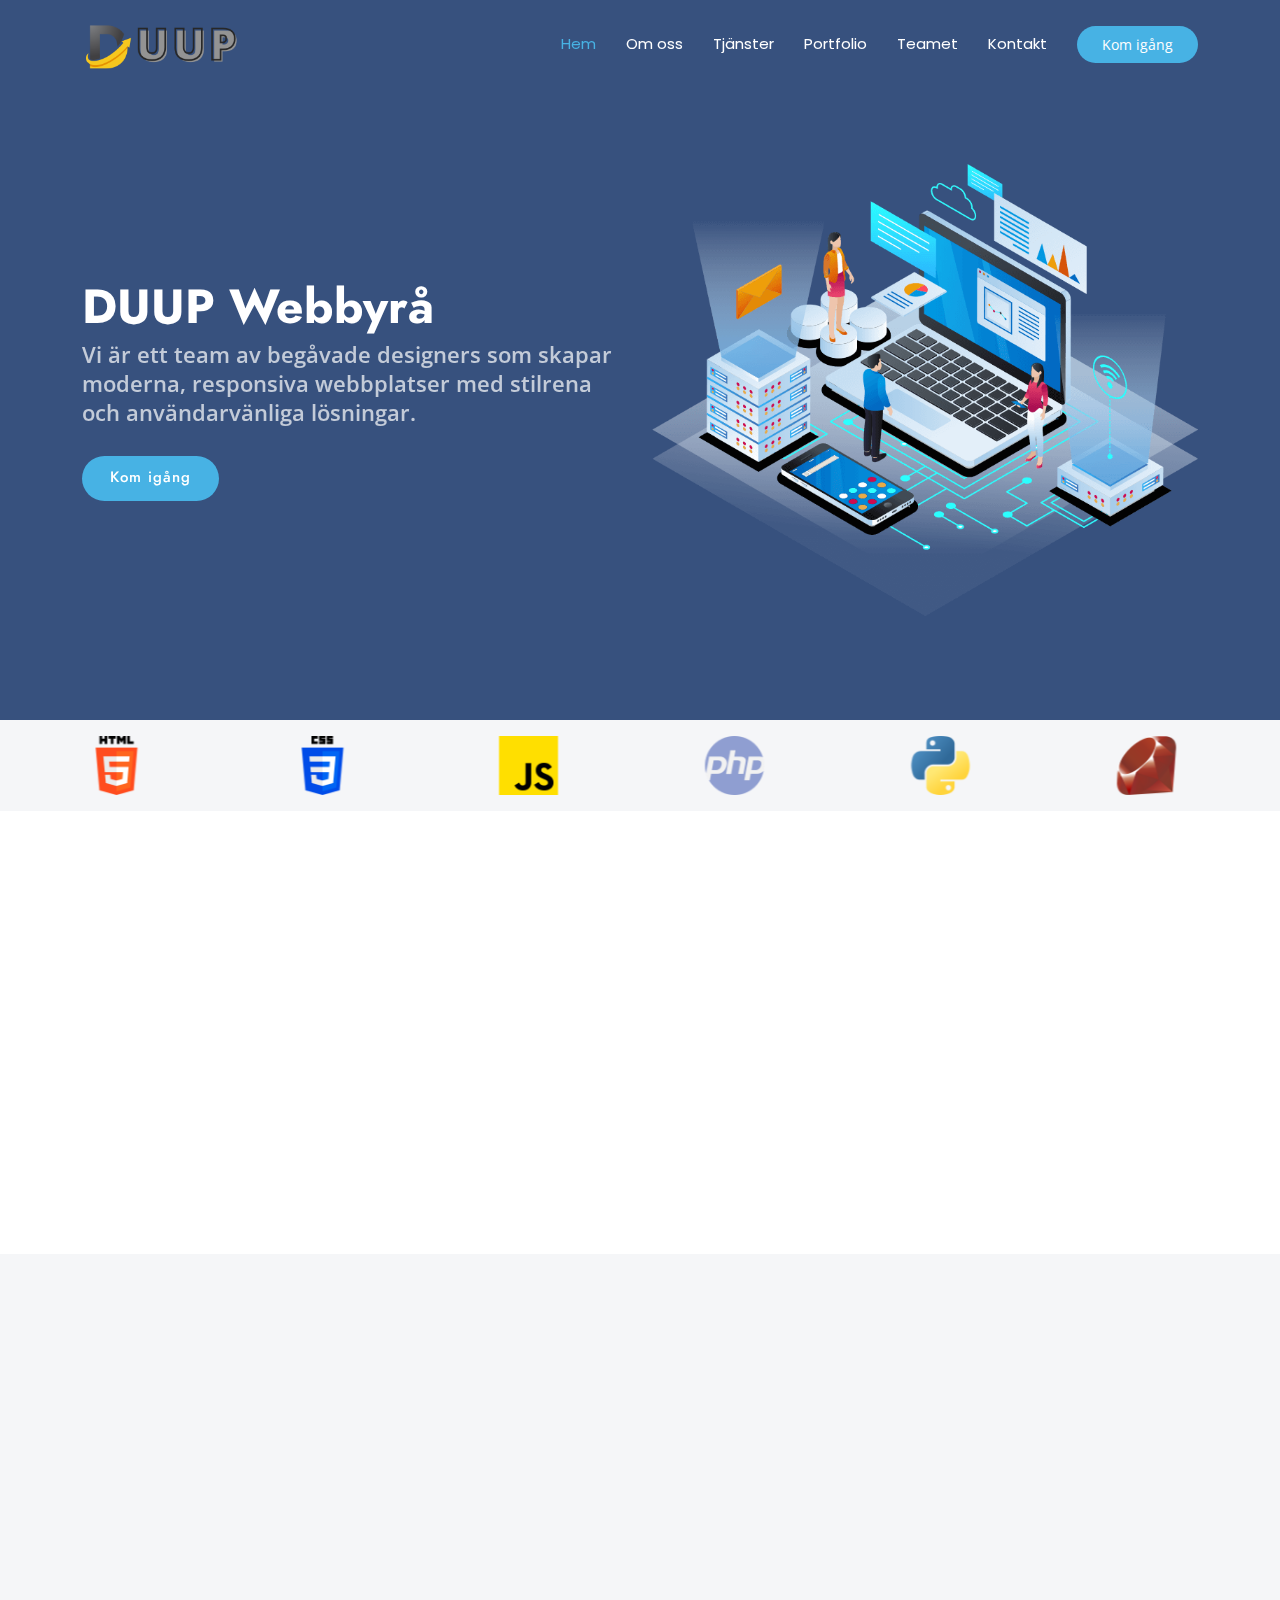
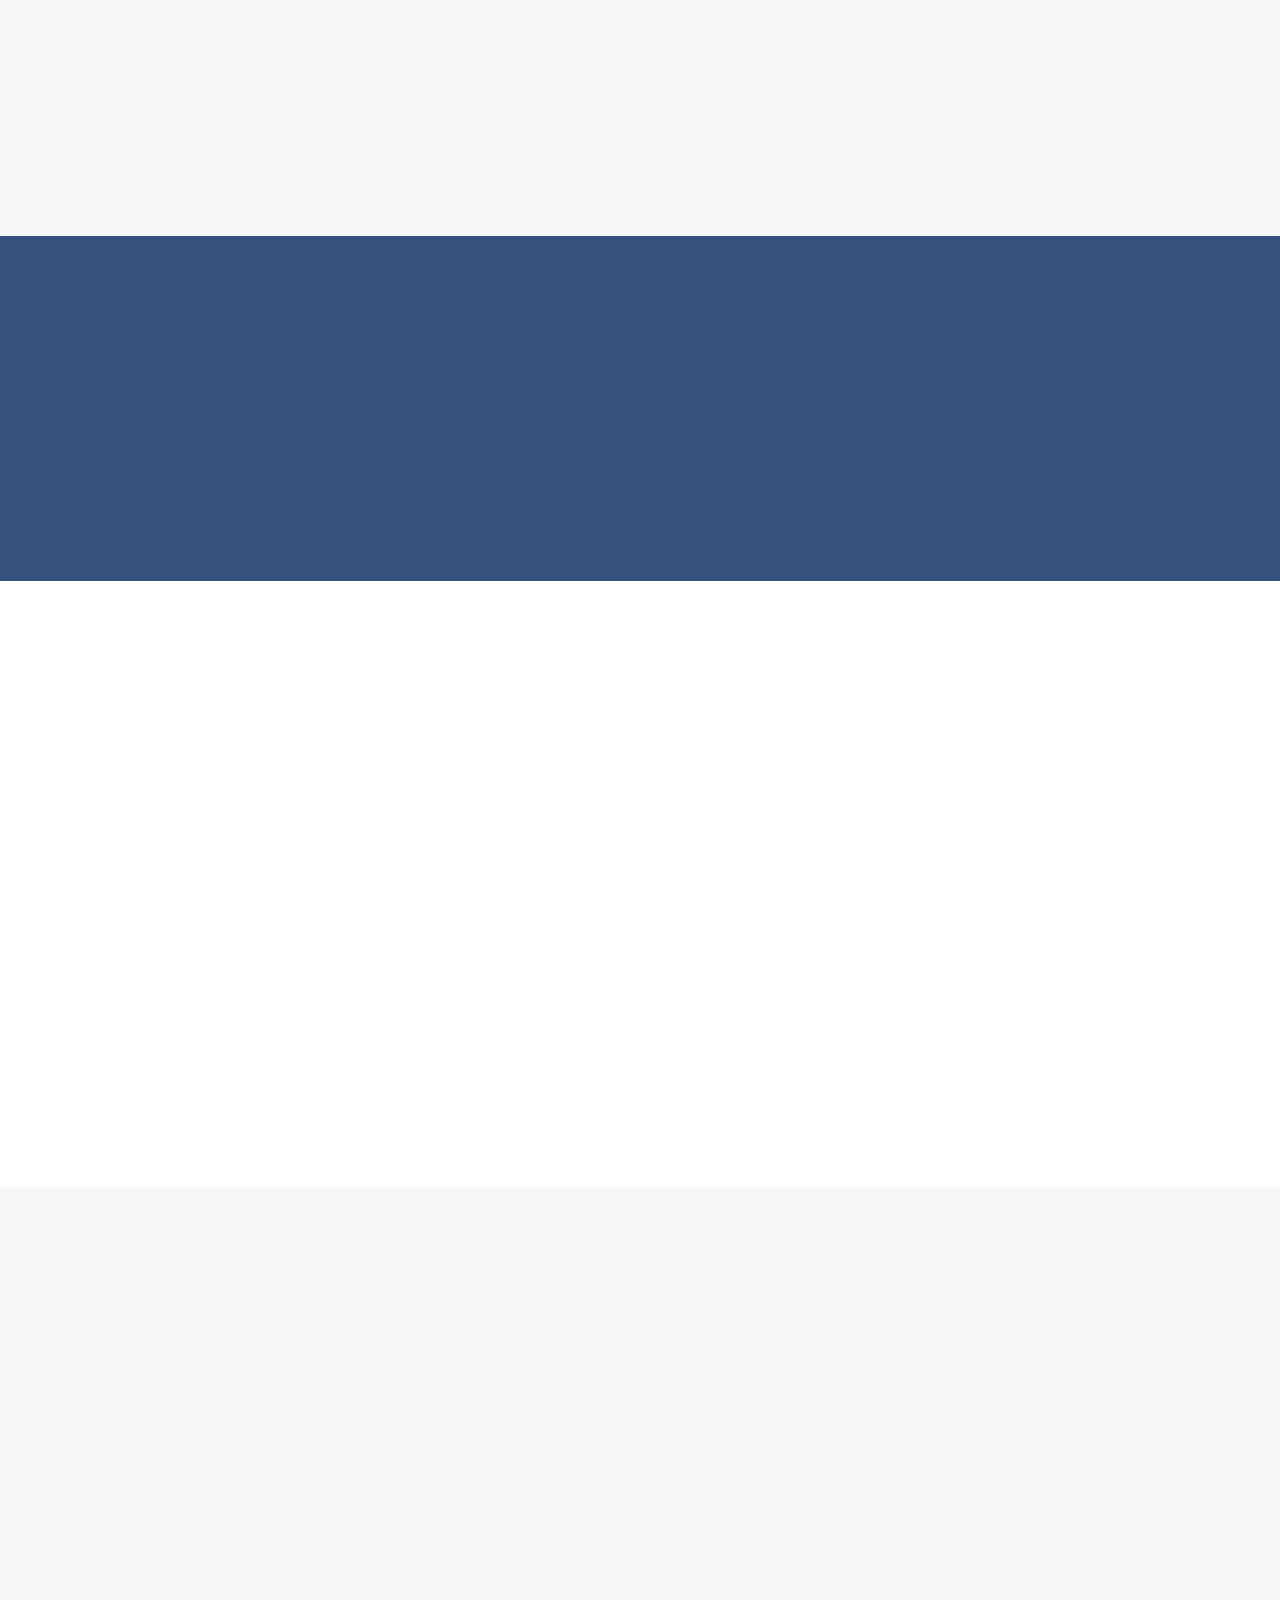
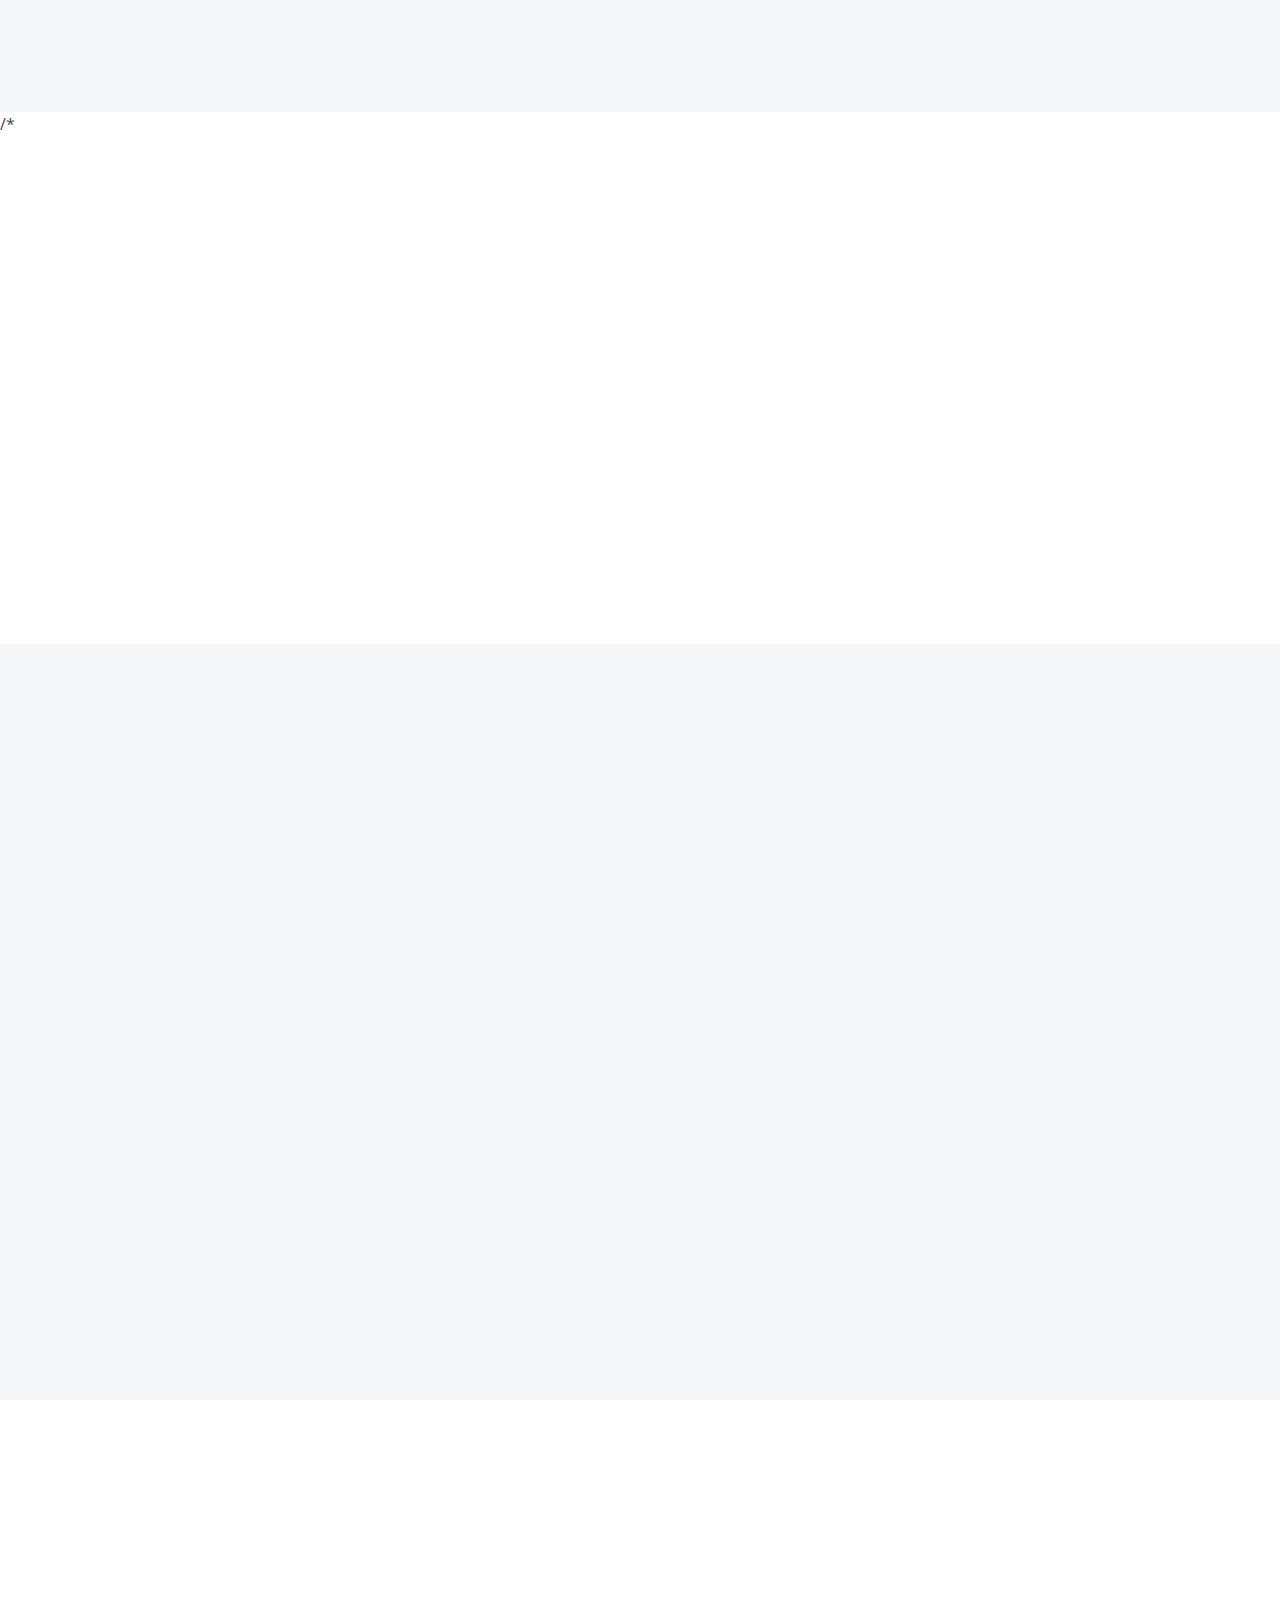
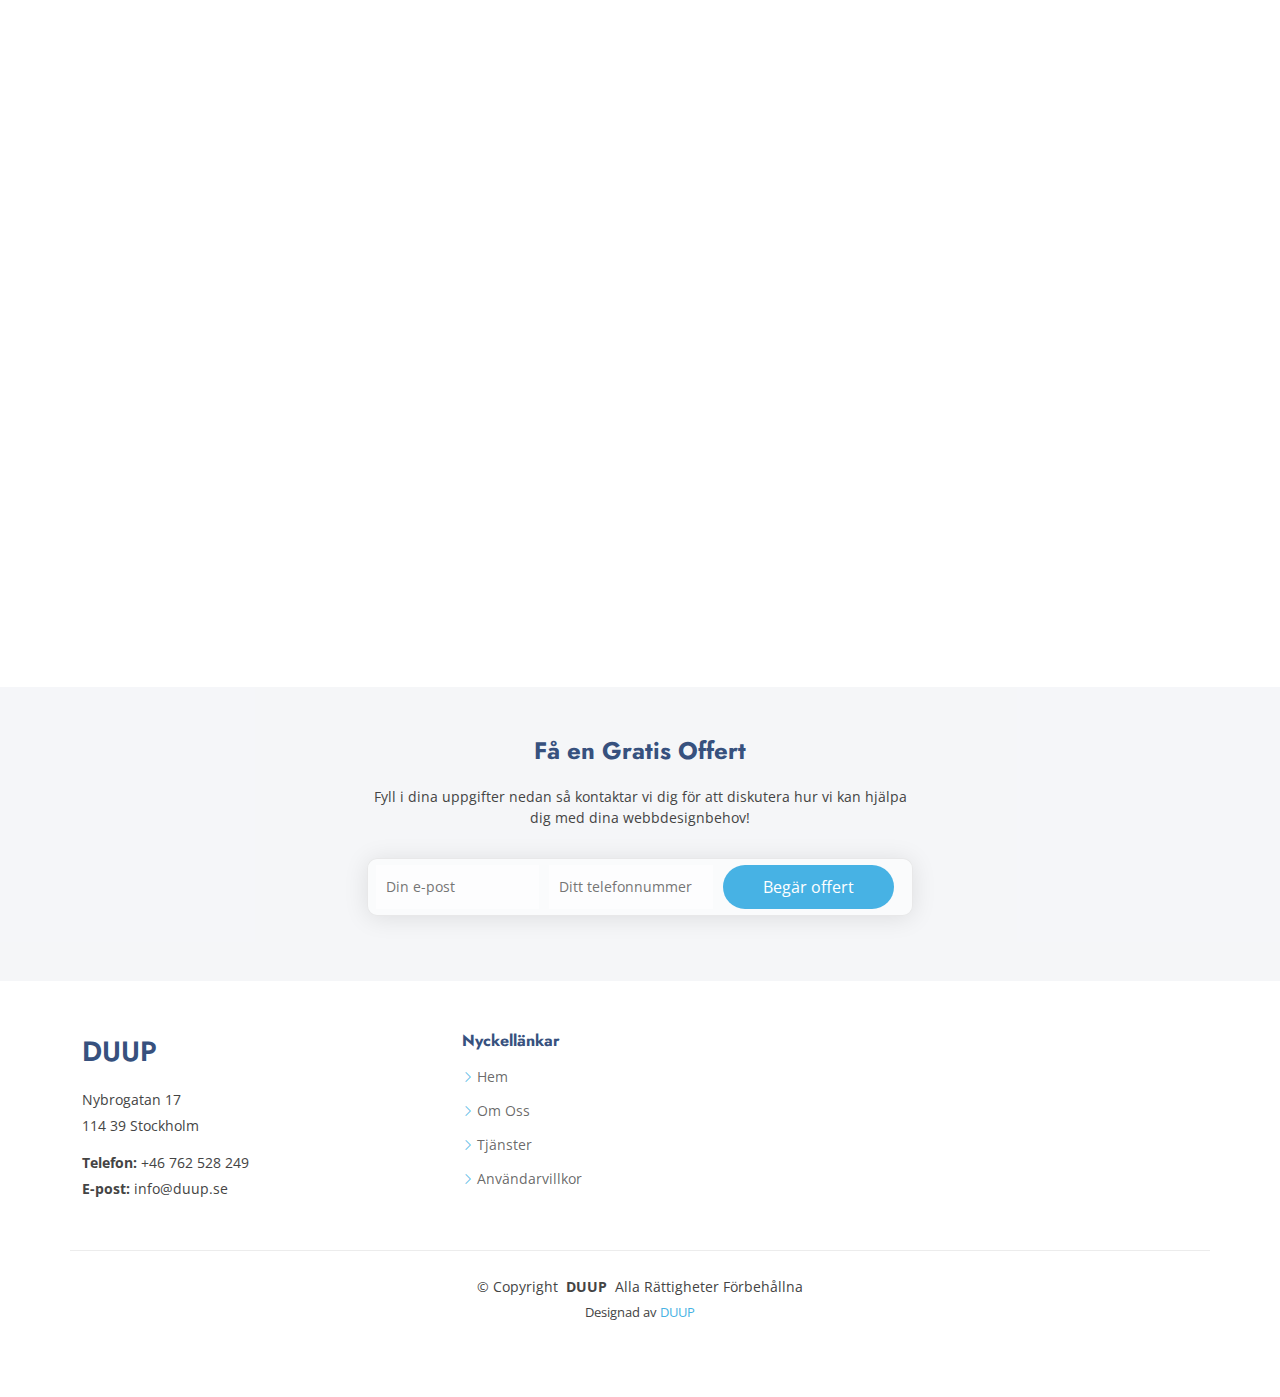
==== commit 08e08f44: "gjort sista ändringar innan uppladdning av sidan" ====
--- a/index.html
+++ b/index.html
@@ -565,7 +565,7 @@
 
           <div class="col-lg-6" data-aos="fade-up" data-aos-delay="100">
             <div class="team-member d-flex align-items-start">
-              <div class="pic"><img src="assets/img/team/Murwet profilbild.jpg" class="img-fluid" alt="Walter White"></div>
+              <div class="pic"><img src="assets/img/team/Murwet profilbild.jpg" class="img-fluid" alt="Murwet Berhane"></div>
               <div class="member-info">
                 <h4>Murwet Berhane</h4>
                 <span>IT-chef</span>
@@ -582,7 +582,7 @@
 
           <div class="col-lg-6" data-aos="fade-up" data-aos-delay="200">
             <div class="team-member d-flex align-items-start">
-              <div class="pic"><img src="assets/img/team/team-2.jpg" class="img-fluid" alt="Sarah Jhonson"></div>
+              <div class="pic"><img src="assets/img/team/michael abad profilbild.jpg" class="img-fluid" alt="Michael Abad"></div>
               <div class="member-info">
                 <h4>Michael Abad</h4>
                 <span>Säljchef</span>
@@ -596,10 +596,10 @@
               </div>
             </div>
           </div><!-- End Team Member -->
-
+<!-- 
           <div class="col-lg-6" data-aos="fade-up" data-aos-delay="300">
             <div class="team-member d-flex align-items-start">
-              <div class="pic"><img src="assets/img/team/team-3.jpg" class="img-fluid" alt="William Anderson"></div>
+              <div class="pic"><img src="assets/img/team/team-4.jpg" class="img-fluid" alt="William Anderson"></div>
               <div class="member-info">
                 <h4>Emma Jonsson</h4>
                 <span>Säljare</span>
@@ -612,11 +612,11 @@
                 </div>
               </div>
             </div>
-          </div><!-- End Team Member -->
-
-          <div class="col-lg-6" data-aos="fade-up" data-aos-delay="400">
+          </div> --><!-- End Team Member -->
+
+       <!--    <div class="col-lg-6" data-aos="fade-up" data-aos-delay="400">
             <div class="team-member d-flex align-items-start">
-              <div class="pic"><img src="assets/img/team/team-4.jpg" class="img-fluid" alt="Amanda Jepson"></div>
+              <div class="pic"><img src="assets/img/team/team-3.jpg" class="img-fluid" alt="Amanda Jepson"></div>
               <div class="member-info">
                 <h4>Antonio Mewes</h4>
                 <span>Webbutvecklare & UI/UX-designer</span>
@@ -629,7 +629,7 @@
                 </div>
               </div>
             </div>
-          </div><!-- End Team Member -->
+          </div>< --><!-- !-- End Team Member -->
 
         </div>
 
@@ -750,10 +750,10 @@
 
             <div class="swiper-slide">
               <div class="testimonial-item">
-                <img src="assets/img/testimonials/testimonials-1.jpg" class="testimonial-img"
-                  alt="Bild på Anna Svensson">
-                <h3>Anna Svensson</h3>
-                <h4>Marknadschef</h4>
+               <!--  <img src="assets/img/testimonials/testimonials-1.jpg" class="testimonial-img"
+                  alt="Bild på Anna Svensson"> -->
+                <h3>Osman</h3>
+                <h4>VD</h4>
                 <div class="stars">
                   <i class="bi bi-star-fill"></i><i class="bi bi-star-fill"></i><i class="bi bi-star-fill"></i><i
                     class="bi bi-star-fill"></i><i class="bi bi-star-fill"></i>
@@ -769,9 +769,9 @@
 
             <div class="swiper-slide">
               <div class="testimonial-item">
-                <img src="assets/img/testimonials/testimonials-2.jpg" class="testimonial-img"
-                  alt="Bild på Erik Johansson">
-                <h3>Erik Johansson</h3>
+                <!-- <img src="assets/img/testimonials/testimonials-2.jpg" class="testimonial-img"
+                  alt="Bild på Erik Johansson"> -->
+                <h3>Senait Girmai</h3>
                 <h4>Grundare</h4>
                 <div class="stars">
                   <i class="bi bi-star-fill"></i><i class="bi bi-star-fill"></i><i class="bi bi-star-fill"></i><i
@@ -779,8 +779,7 @@
                 </div>
                 <p>
                   <i class="bi bi-quote quote-icon-left"></i>
-                  <span>”Vi anlitade DUUP för att utveckla vår nya e-handelsplattform. Deras expertis och engagemang var
-                    avgörande för projektets framgång. Rekommenderas varmt!”</span>
+                  <span>”Vi på DUUP är stolta över att ha fått förtroendet att utveckla Fotklinikens nya hemsida.”</span>
                   <i class="bi bi-quote quote-icon-right"></i>
                 </p>
               </div>
@@ -788,10 +787,10 @@
 
             <div class="swiper-slide">
               <div class="testimonial-item">
-                <img src="assets/img/testimonials/testimonials-3.jpg" class="testimonial-img"
-                  alt="Bild på Maria Nilsson">
+                <!-- <img src="assets/img/testimonials/testimonials-3.jpg" class="testimonial-img"
+                  alt="Bild på Maria Nilsson"> -->
                 <h3>Maria Nilsson</h3>
-                <h4>Webbdesigner</h4>
+                <h4>Marknadschef</h4>
                 <div class="stars">
                   <i class="bi bi-star-fill"></i><i class="bi bi-star-fill"></i><i class="bi bi-star-fill"></i><i
                     class="bi bi-star-fill"></i><i class="bi bi-star-fill"></i>
@@ -805,10 +804,10 @@
               </div>
             </div><!-- End testimonial item -->
 
-            <div class="swiper-slide">
+          <!--   <div class="swiper-slide">
               <div class="testimonial-item">
                 <img src="assets/img/testimonials/testimonials-3.jpg" class="testimonial-img" alt="">
-                <h3>Jena Karlis</h3>
+               <h3>Jena Karlis</h3>
                 <h4>Store Owner</h4>
                 <div class="stars">
                   <i class="bi bi-star-fill"></i><i class="bi bi-star-fill"></i><i class="bi bi-star-fill"></i><i
@@ -821,12 +820,12 @@
                   <i class="bi bi-quote quote-icon-right"></i>
                 </p>
               </div>
-            </div><!-- End testimonial item -->
+            </div> --><!-- End testimonial item -->
 
             <div class="swiper-slide">
               <div class="testimonial-item">
-                <img src="assets/img/testimonials/testimonials-3.jpg" class="testimonial-img" alt="Bild på Jena Karlis">
-                <h3>Jena Karlis</h3>
+<!--                 <img src="assets/img/testimonials/testimonials-3.jpg" class="testimonial-img" alt="Bild på Jena Karlis">
+ -->                <h3>Jena Karlis</h3>
                 <h4>Butiksägare</h4>
                 <div class="stars">
                   <i class="bi bi-star-fill"></i><i class="bi bi-star-fill"></i><i class="bi bi-star-fill"></i><i
@@ -1072,7 +1071,7 @@
           </ul>
         </div>
 
-        <div class="col-lg-2 col-md-3 footer-links">
+      <!--   <div class="col-lg-2 col-md-3 footer-links">
           <h4>Våra Tjänster</h4>
           <ul>
             <li><i class="bi bi-chevron-right"></i> <a href="#">Webbdesign</a></li>
@@ -1080,18 +1079,18 @@
             <li><i class="bi bi-chevron-right"></i> <a href="#">Produktledning</a></li>
             <li><i class="bi bi-chevron-right"></i> <a href="#">Marknadsföring</a></li>
           </ul>
-        </div>
-
-        <div class="col-lg-4 col-md-12">
-          <h4>Följ Oss</h4>
-          <p>Håll dig uppdaterad med våra senaste nyheter och erbjudanden på sociala medier.</p>
-          <div class="social-links d-flex">
-            <a href="https://twitter.com/duup" target="_blank"><i class="bi bi-twitter"></i></a>
-            <a href="https://facebook.com/duup" target="_blank"><i class="bi bi-facebook"></i></a>
-            <a href="https://instagram.com/duup" target="_blank"><i class="bi bi-instagram"></i></a>
-            <a href="https://linkedin.com/company/duup" target="_blank"><i class="bi bi-linkedin"></i></a>
-          </div>
-        </div>
+        </div> -->
+
+      <!--     <div class="col-lg-4 col-md-12">
+            <h4>Följ Oss</h4>
+            <p>Håll dig uppdaterad med våra senaste nyheter och erbjudanden på sociala medier.</p>
+            <div class="social-links d-flex">
+              <a href="https://twitter.com/duup" target="_blank"><i class="bi bi-twitter"></i></a>
+              <a href="https://facebook.com/duup" target="_blank"><i class="bi bi-facebook"></i></a>
+              <a href="https://instagram.com/duup" target="_blank"><i class="bi bi-instagram"></i></a>
+              <a href="https://linkedin.com/company/duup" target="_blank"><i class="bi bi-linkedin"></i></a>
+            </div>
+          </div> -->
 
       </div>
     </div>
--- a/assets/css/main.css
+++ b/assets/css/main.css
@@ -1419,6 +1419,9 @@
   padding: 30px;
   height: 100%;
 }
+.team{
+    --background-color: #f5f6f8;
+}
 
 @media (max-width: 468px) {
   .team .team-member {
@@ -1435,19 +1438,22 @@
   flex-shrink: 0;
 }
 
+.team .team-member .pic img {
+  transition: ease-in-out 0.3s;
+  width: 100%; /* Se till att bilden fyller sin förälder */
+  height: auto; /* Bevarar bildens proportioner */
+  object-fit: cover; /* Beskär bilden för att passa in i en kvadratisk yta */
+  aspect-ratio: 1 / 1; /* Gör bilden kvadratisk */
+  border-radius: 50%; /* Behåller rund form */
+}
+
 /* .team .team-member .pic img {
   transition: ease-in-out 0.3s;
 }
    */
 
-   .team .team-member .pic img {
-    transition: ease-in-out 0.3s;
-    width: 100%; /* Se till att bilden fyller sin förälder */
-    height: auto; /* Bevarar bildens proportioner */
-    object-fit: cover; /* Beskär bilden för att passa in i en kvadratisk yta */
-    aspect-ratio: 1 / 1; /* Gör bilden kvadratisk */
-    border-radius: 50%; /* Behåller rund form */
-  }
+
+
   
 
 .team .team-member:hover {
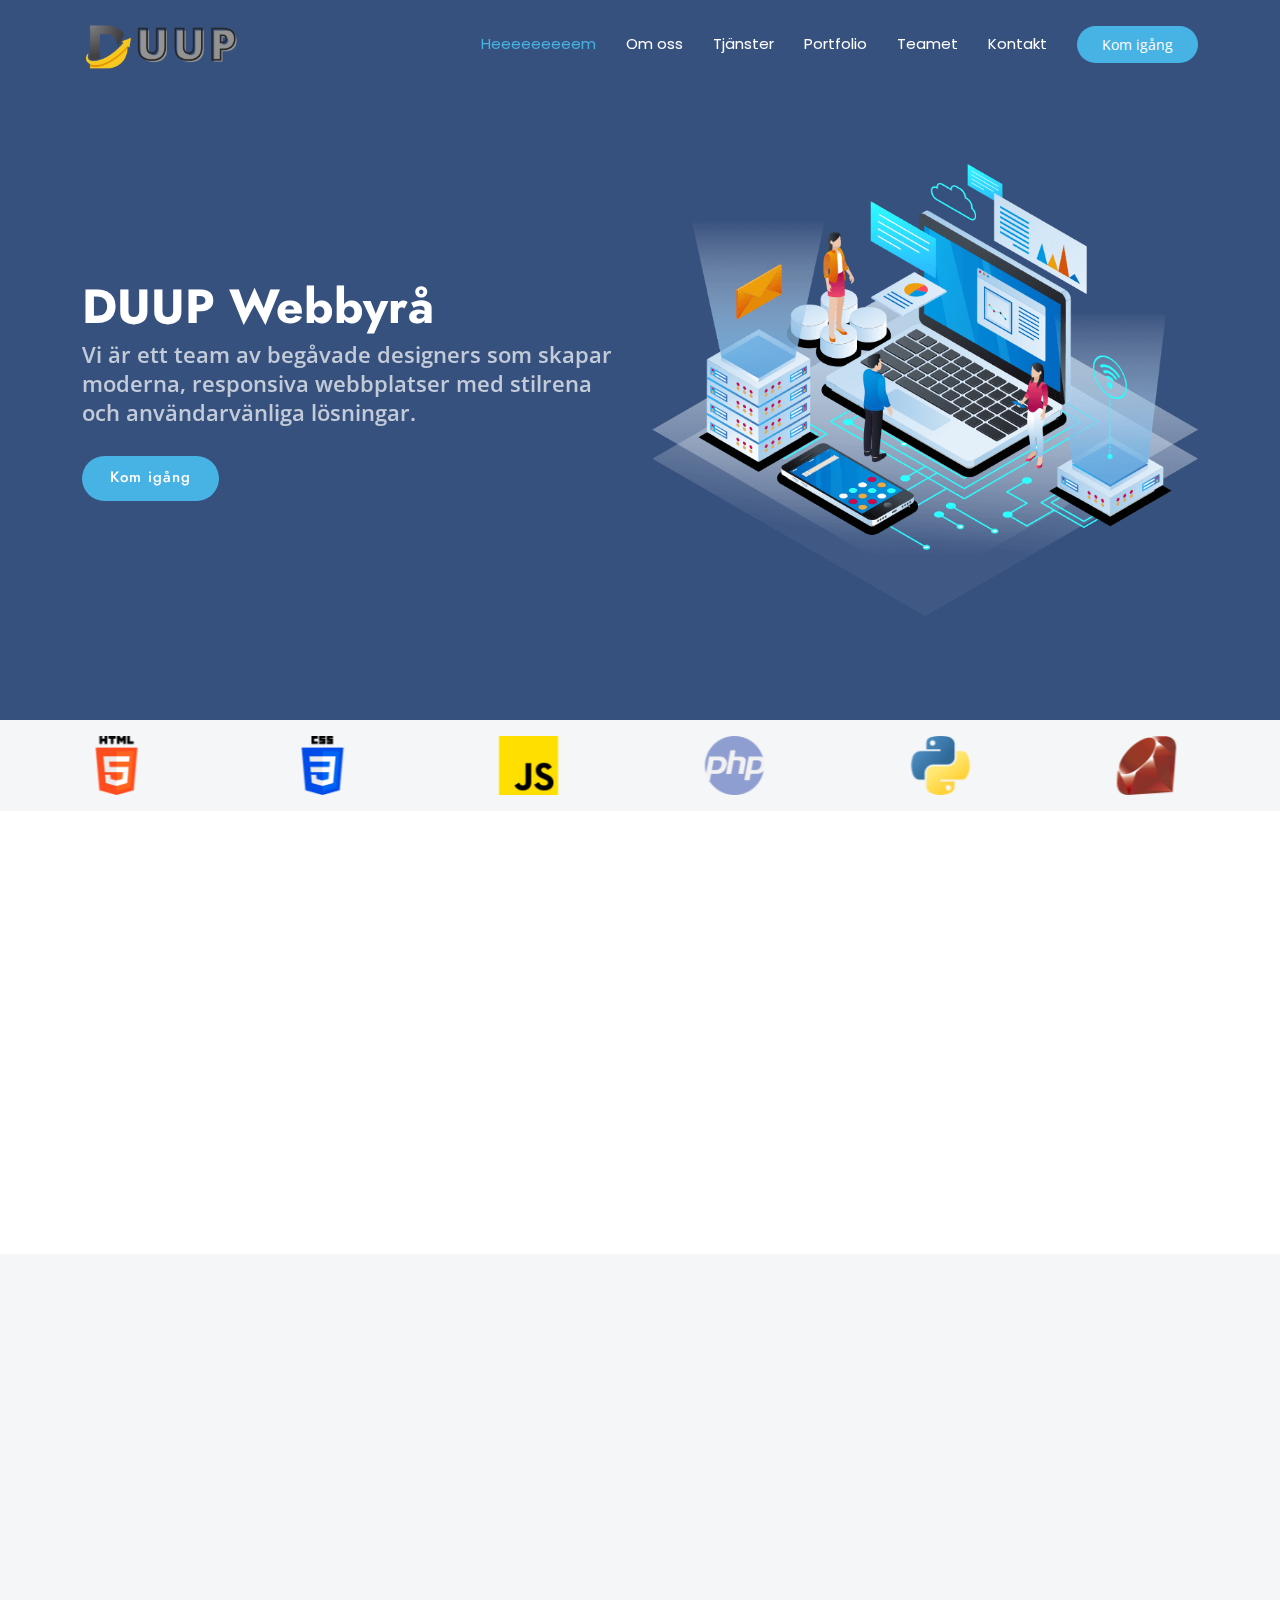
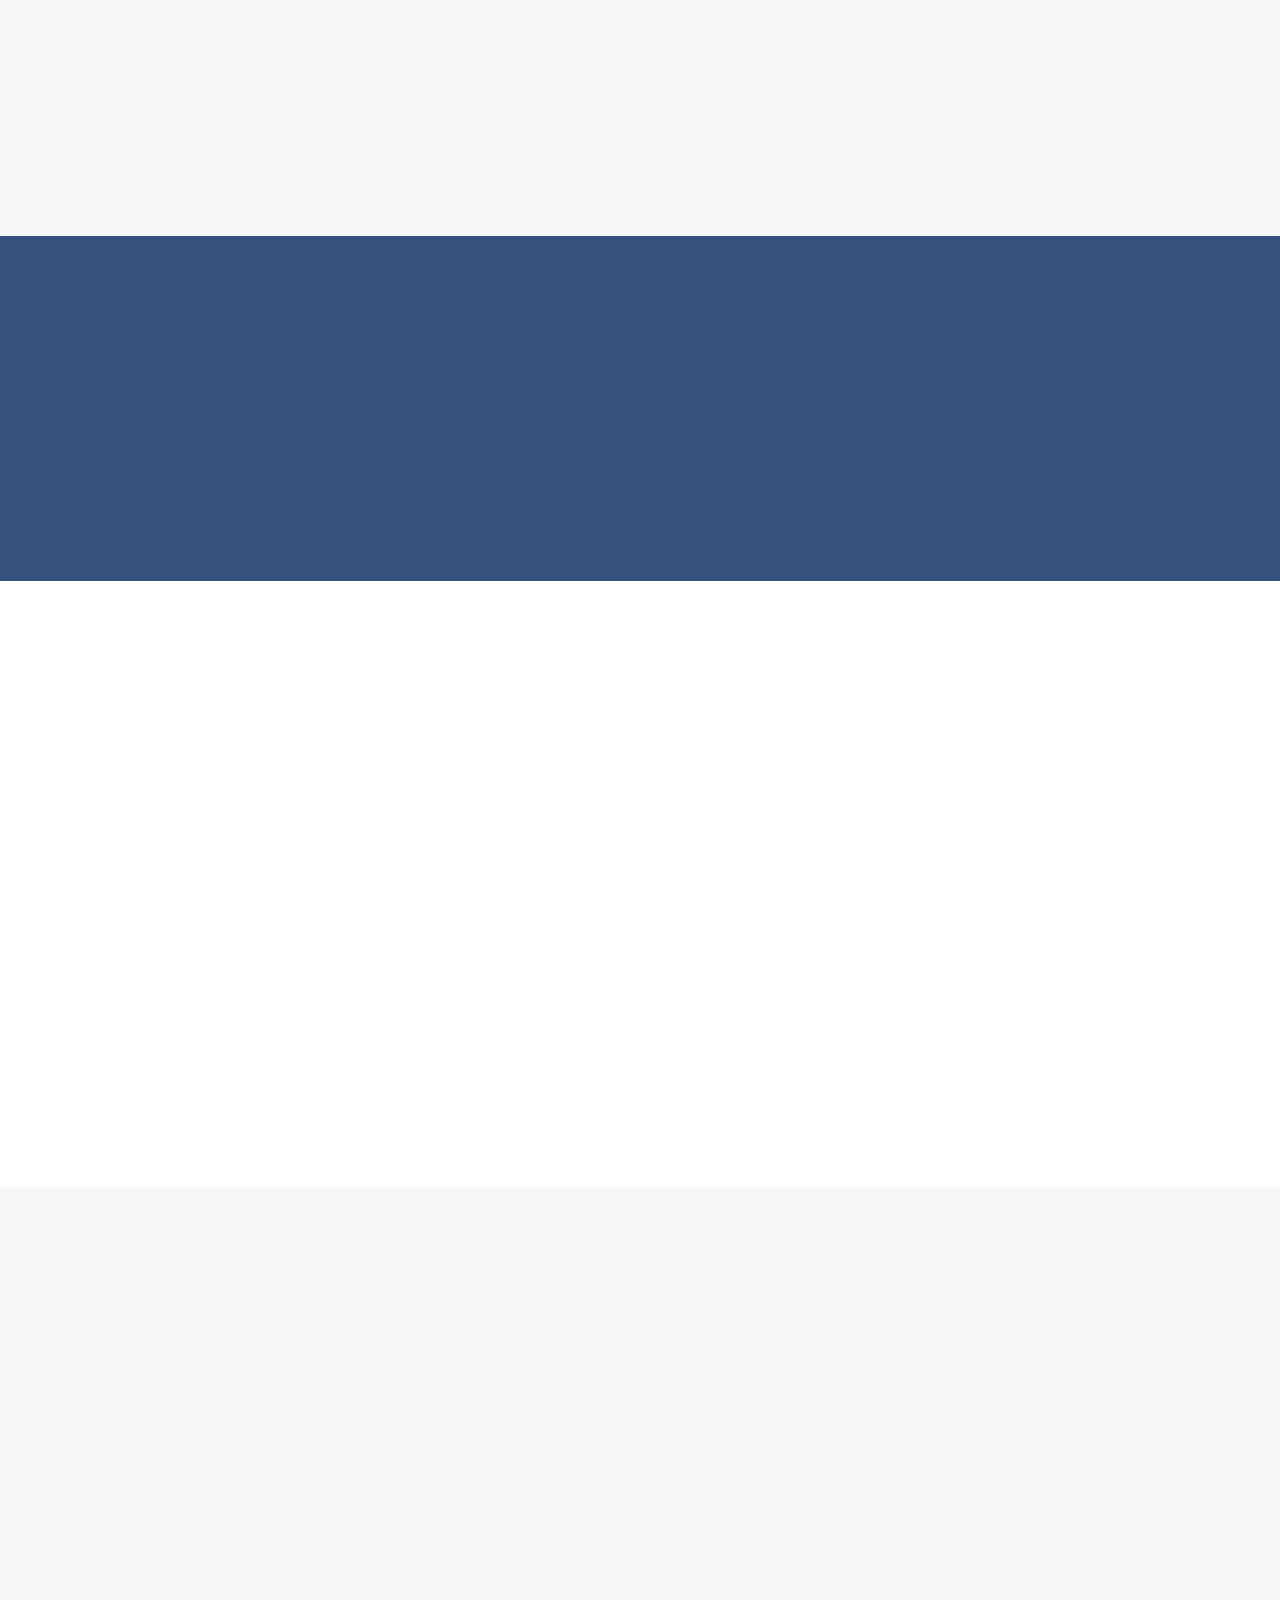
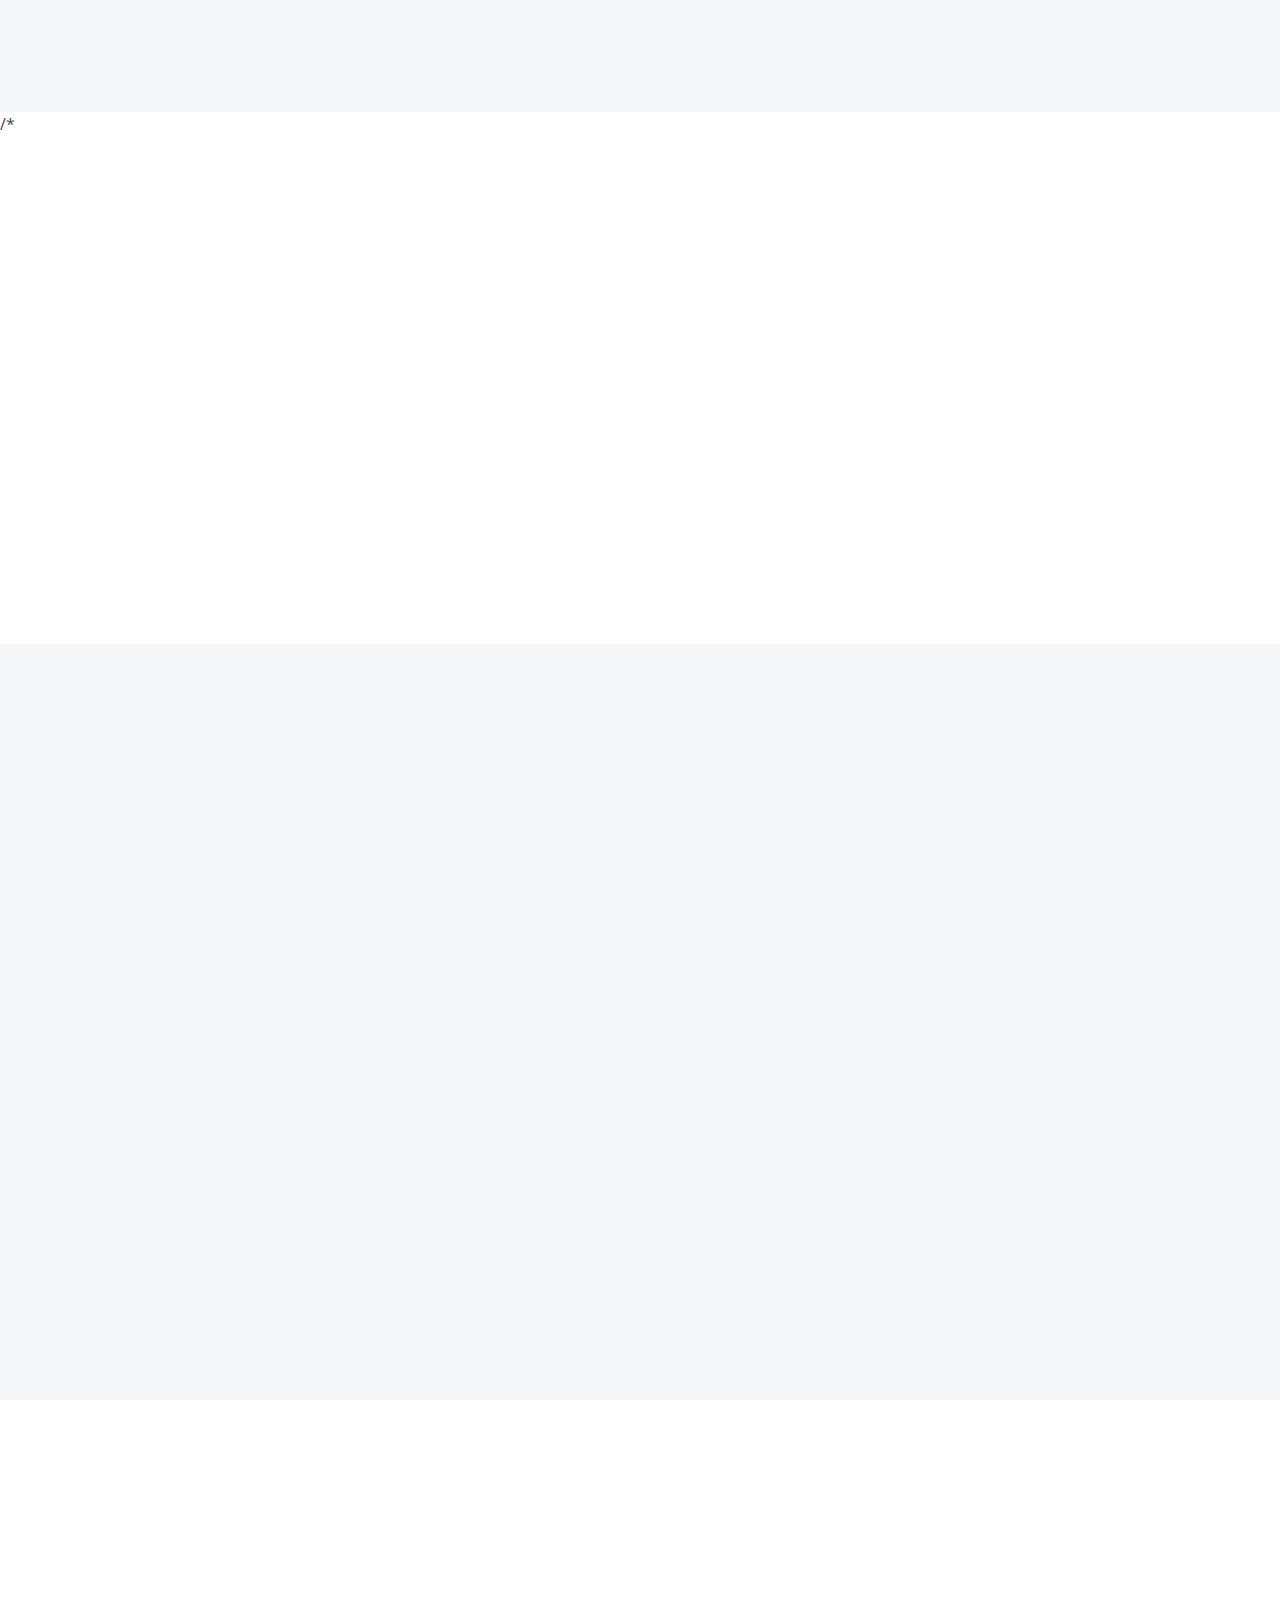
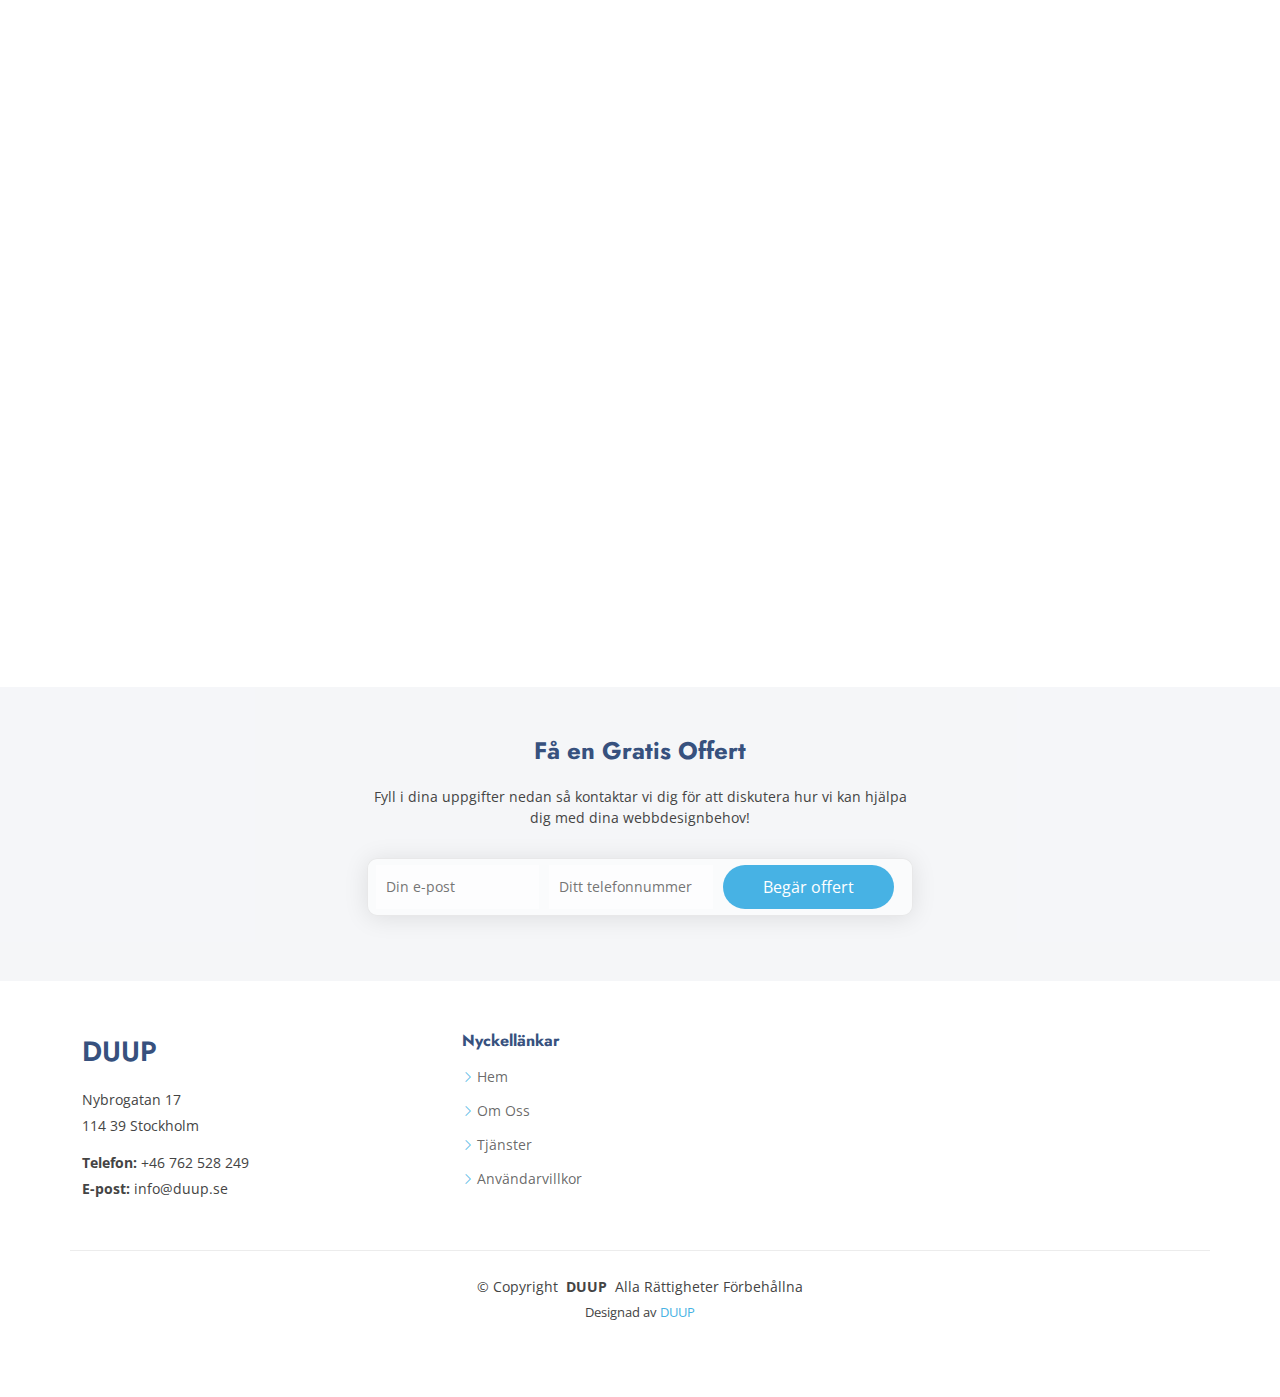
==== commit d36b2d38: "Update index.html" ====
--- a/index.html
+++ b/index.html
@@ -45,7 +45,7 @@
 
       <nav id="navmenu" class="navmenu">
         <ul>
-          <li><a href="#hero" class="active">Hem</a></li>
+          <li><a href="#hero" class="active">Heeeeeeeeem</a></li>
           <li><a href="#about">Om oss</a></li>
           <li><a href="#services">Tjänster</a></li>
           <li><a href="#portfolio">Portfolio</a></li>
@@ -1129,4 +1129,4 @@
 
 </body>
 
-</html>+</html>
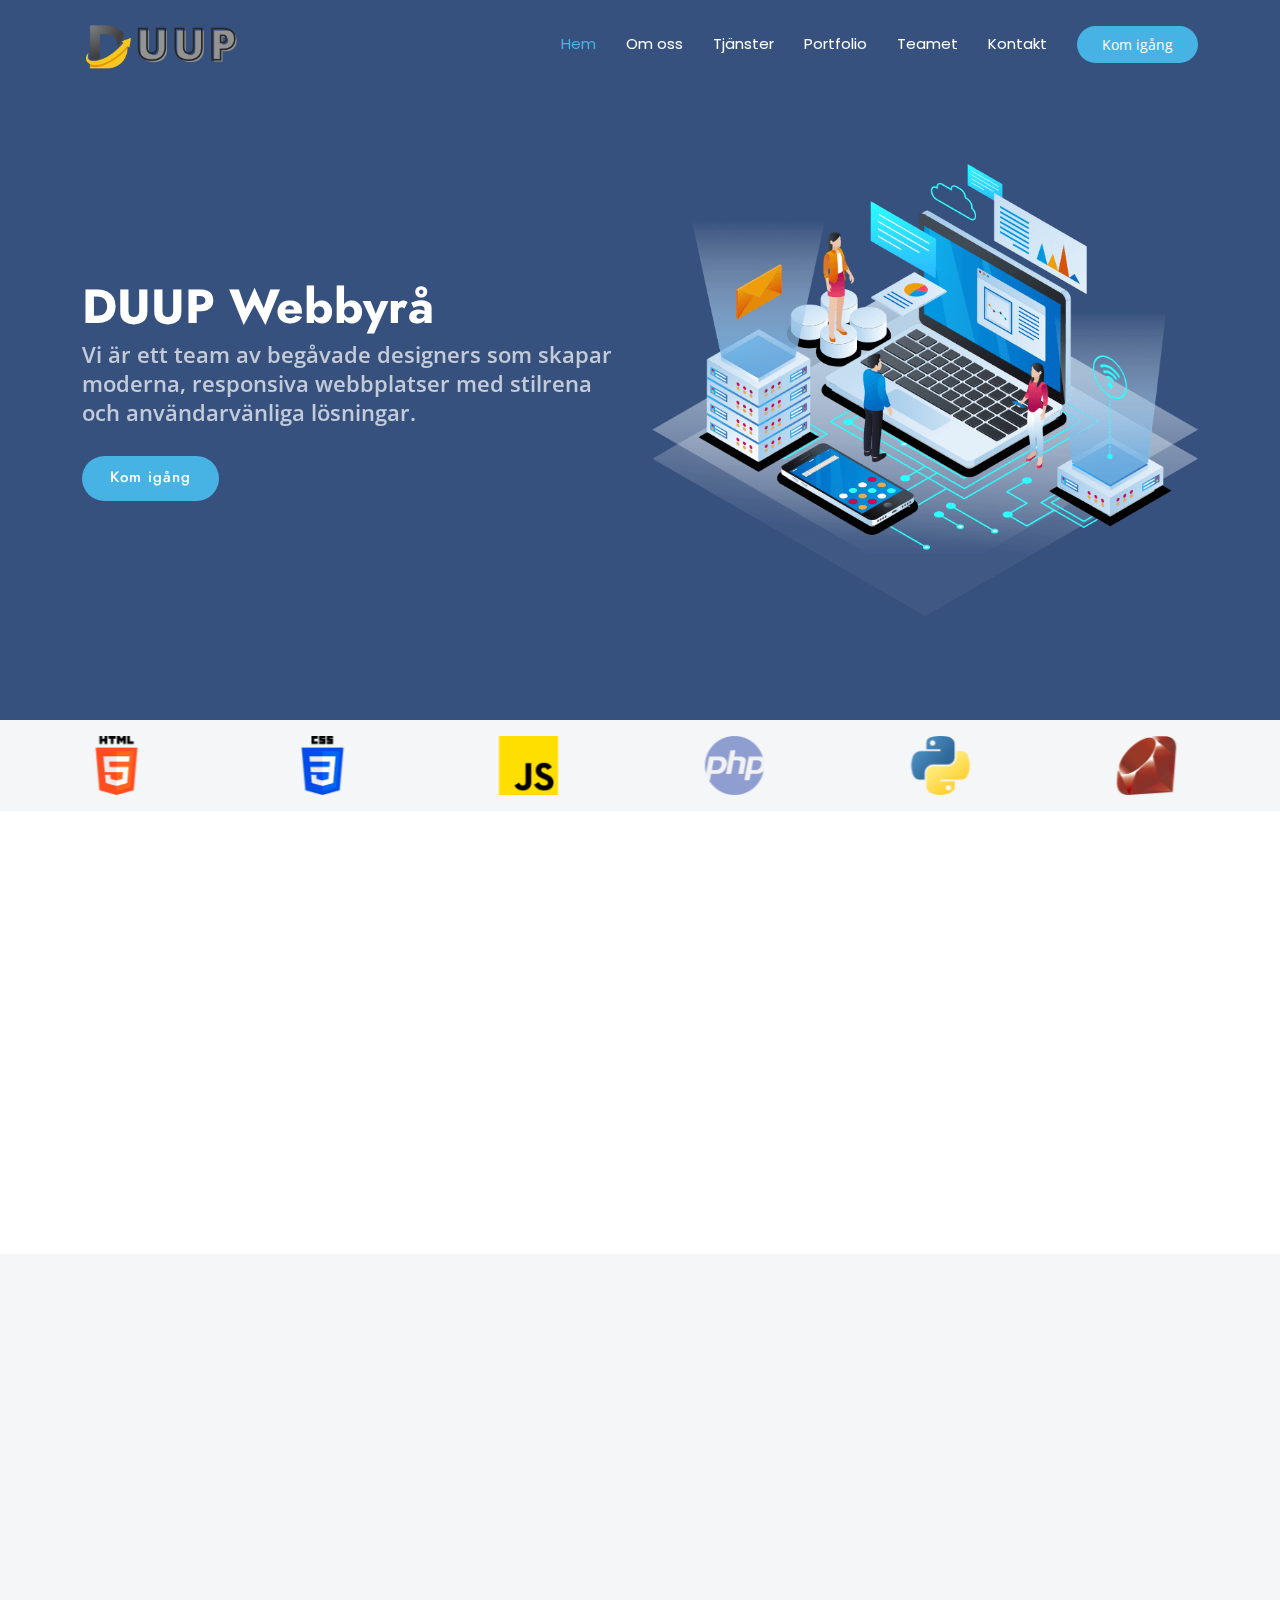
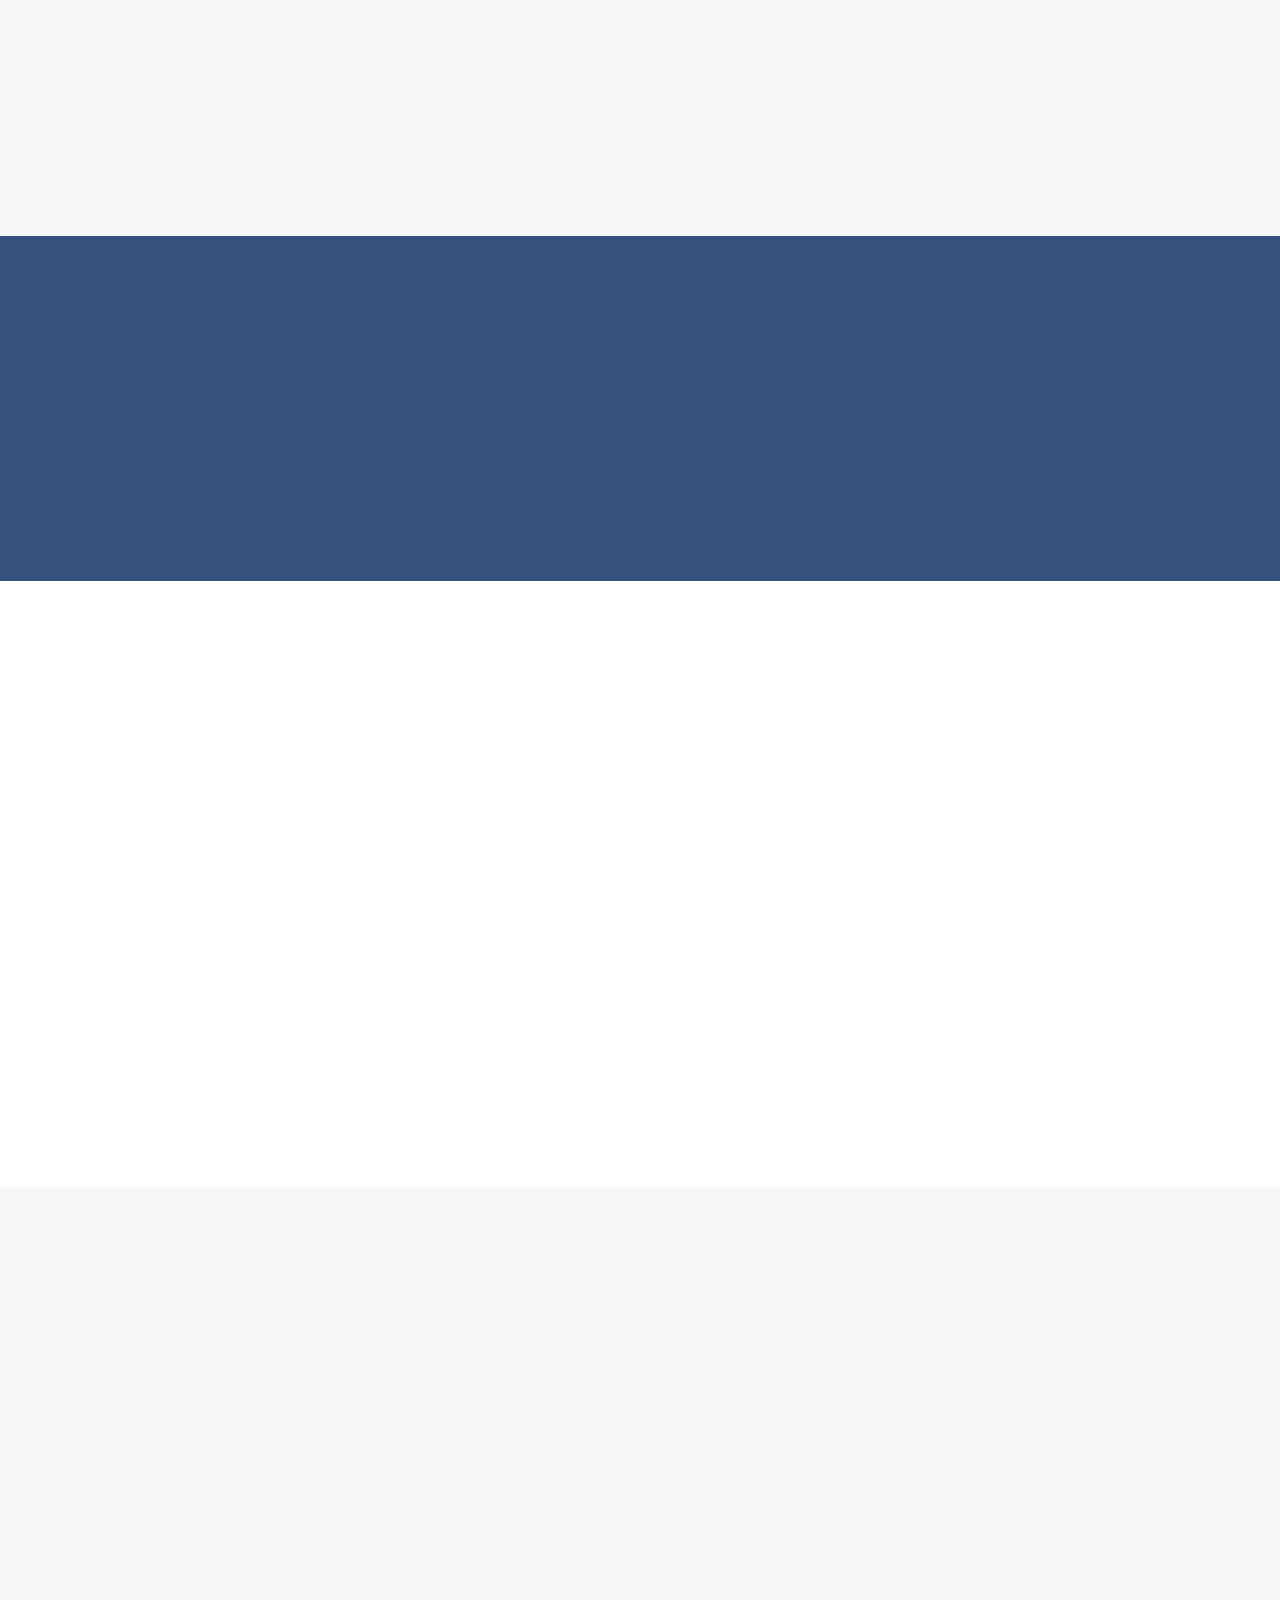
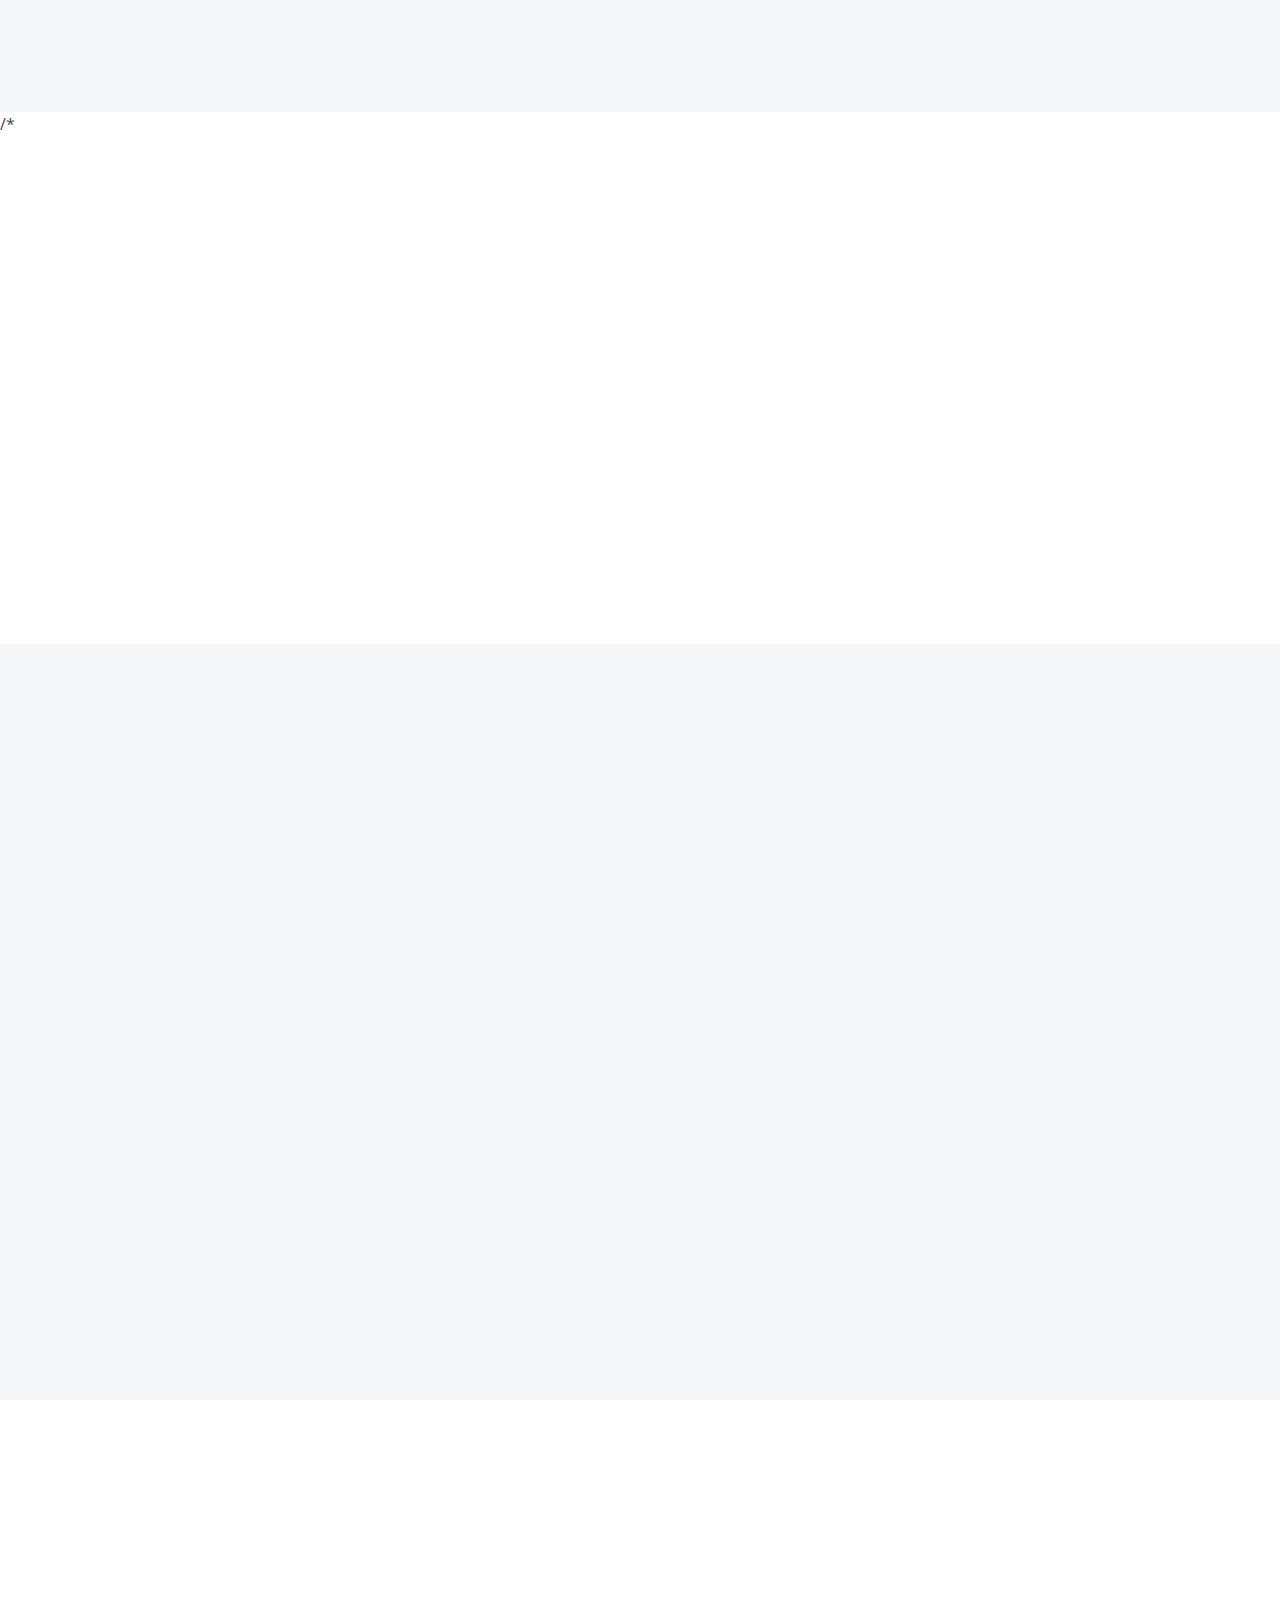
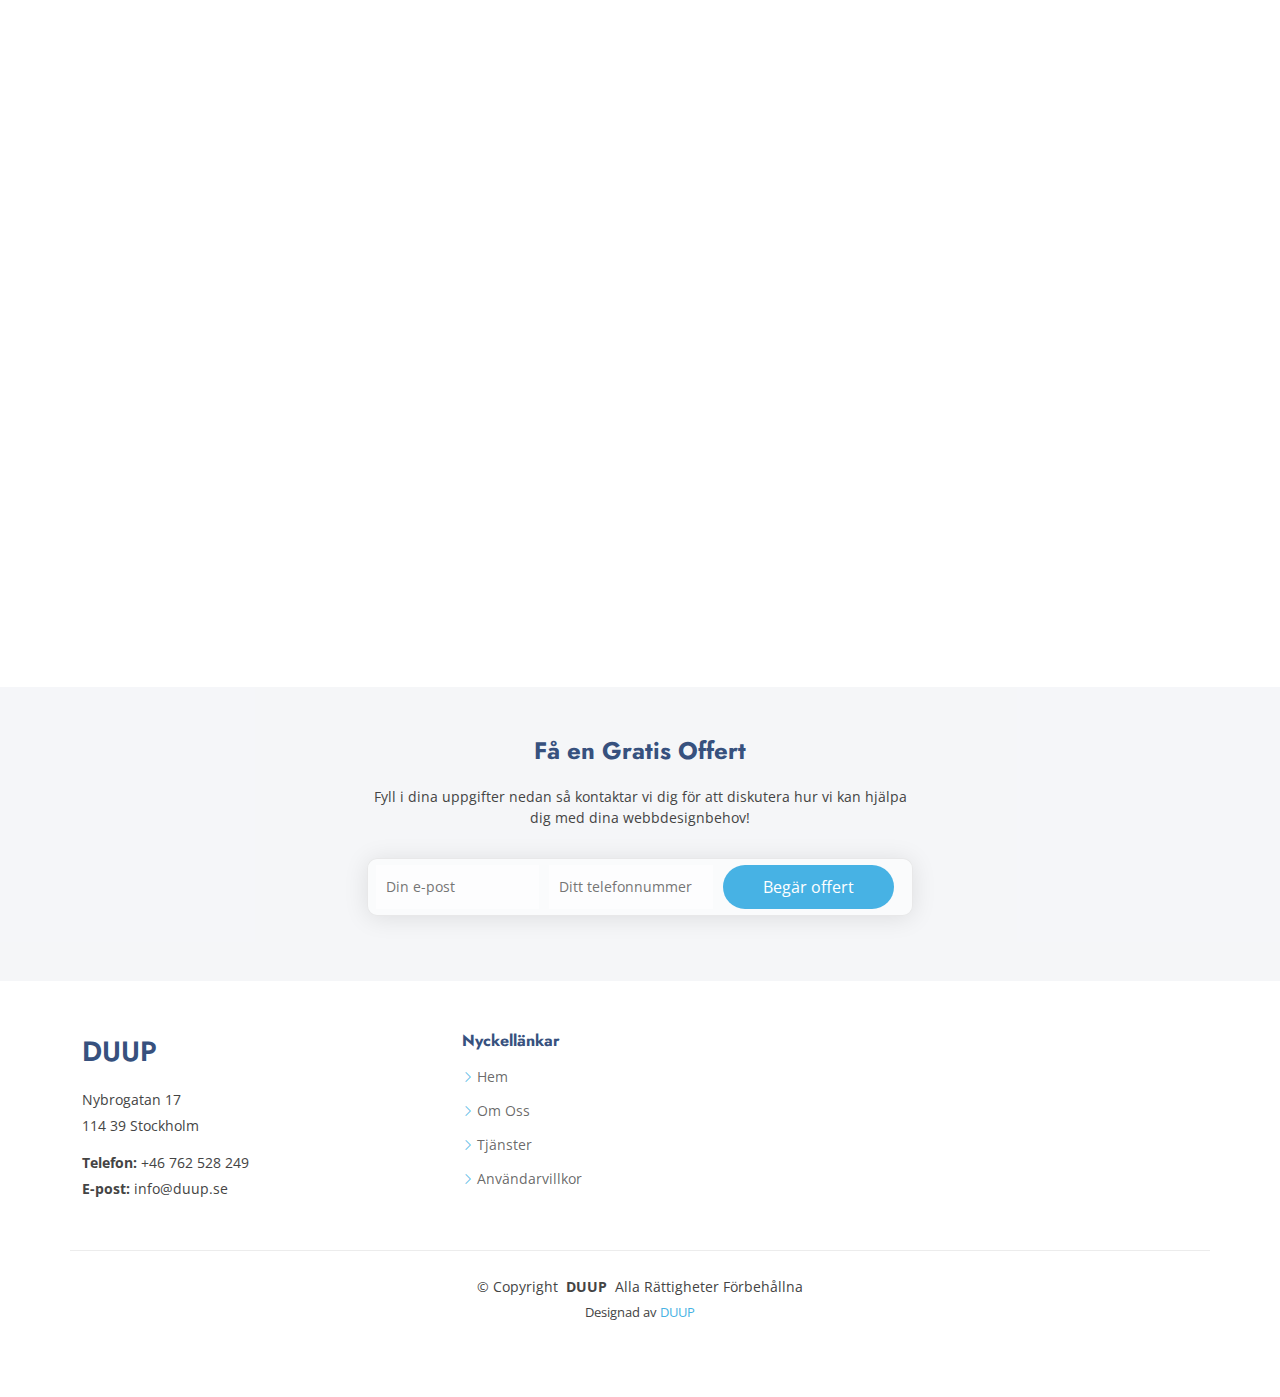
==== commit 3e1dc362: "Update index.html" ====
--- a/index.html
+++ b/index.html
@@ -45,7 +45,7 @@
 
       <nav id="navmenu" class="navmenu">
         <ul>
-          <li><a href="#hero" class="active">Heeeeeeeeem</a></li>
+          <li><a href="#hero" class="active">Hem</a></li>
           <li><a href="#about">Om oss</a></li>
           <li><a href="#services">Tjänster</a></li>
           <li><a href="#portfolio">Portfolio</a></li>
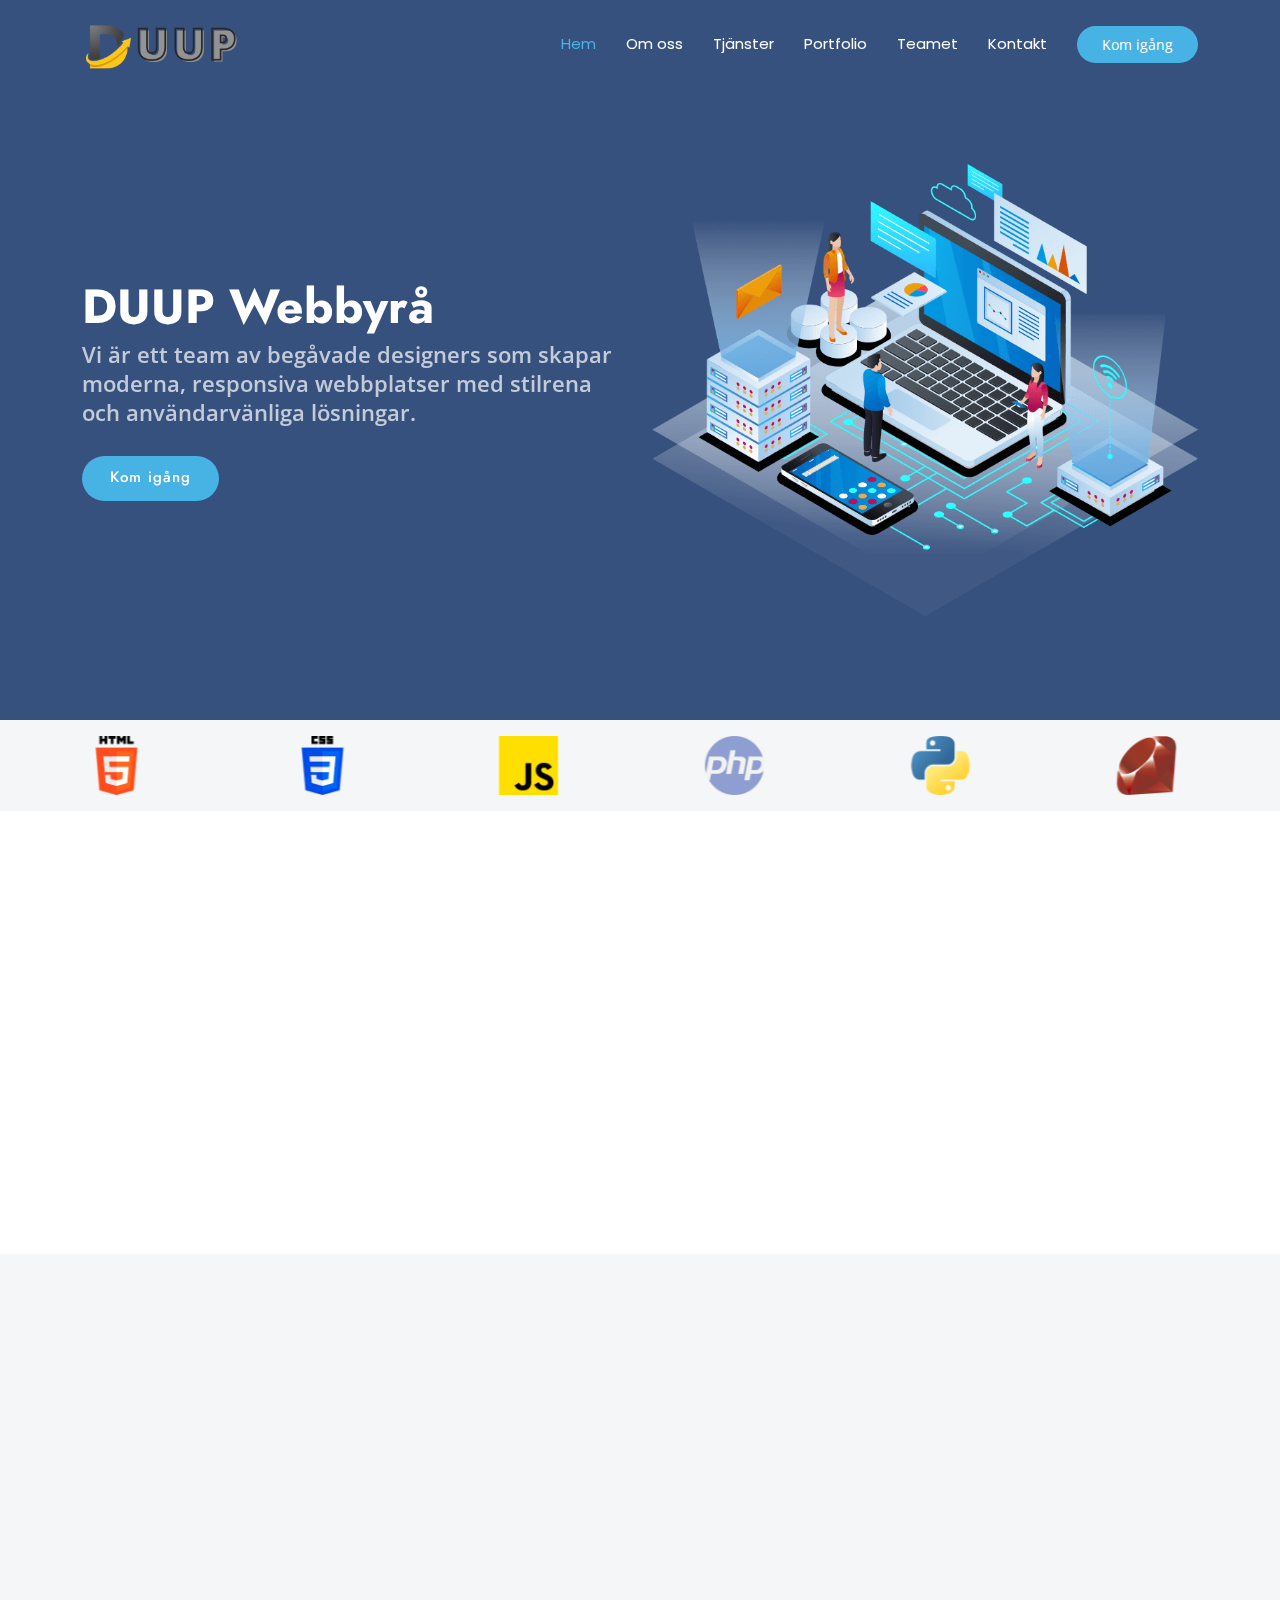
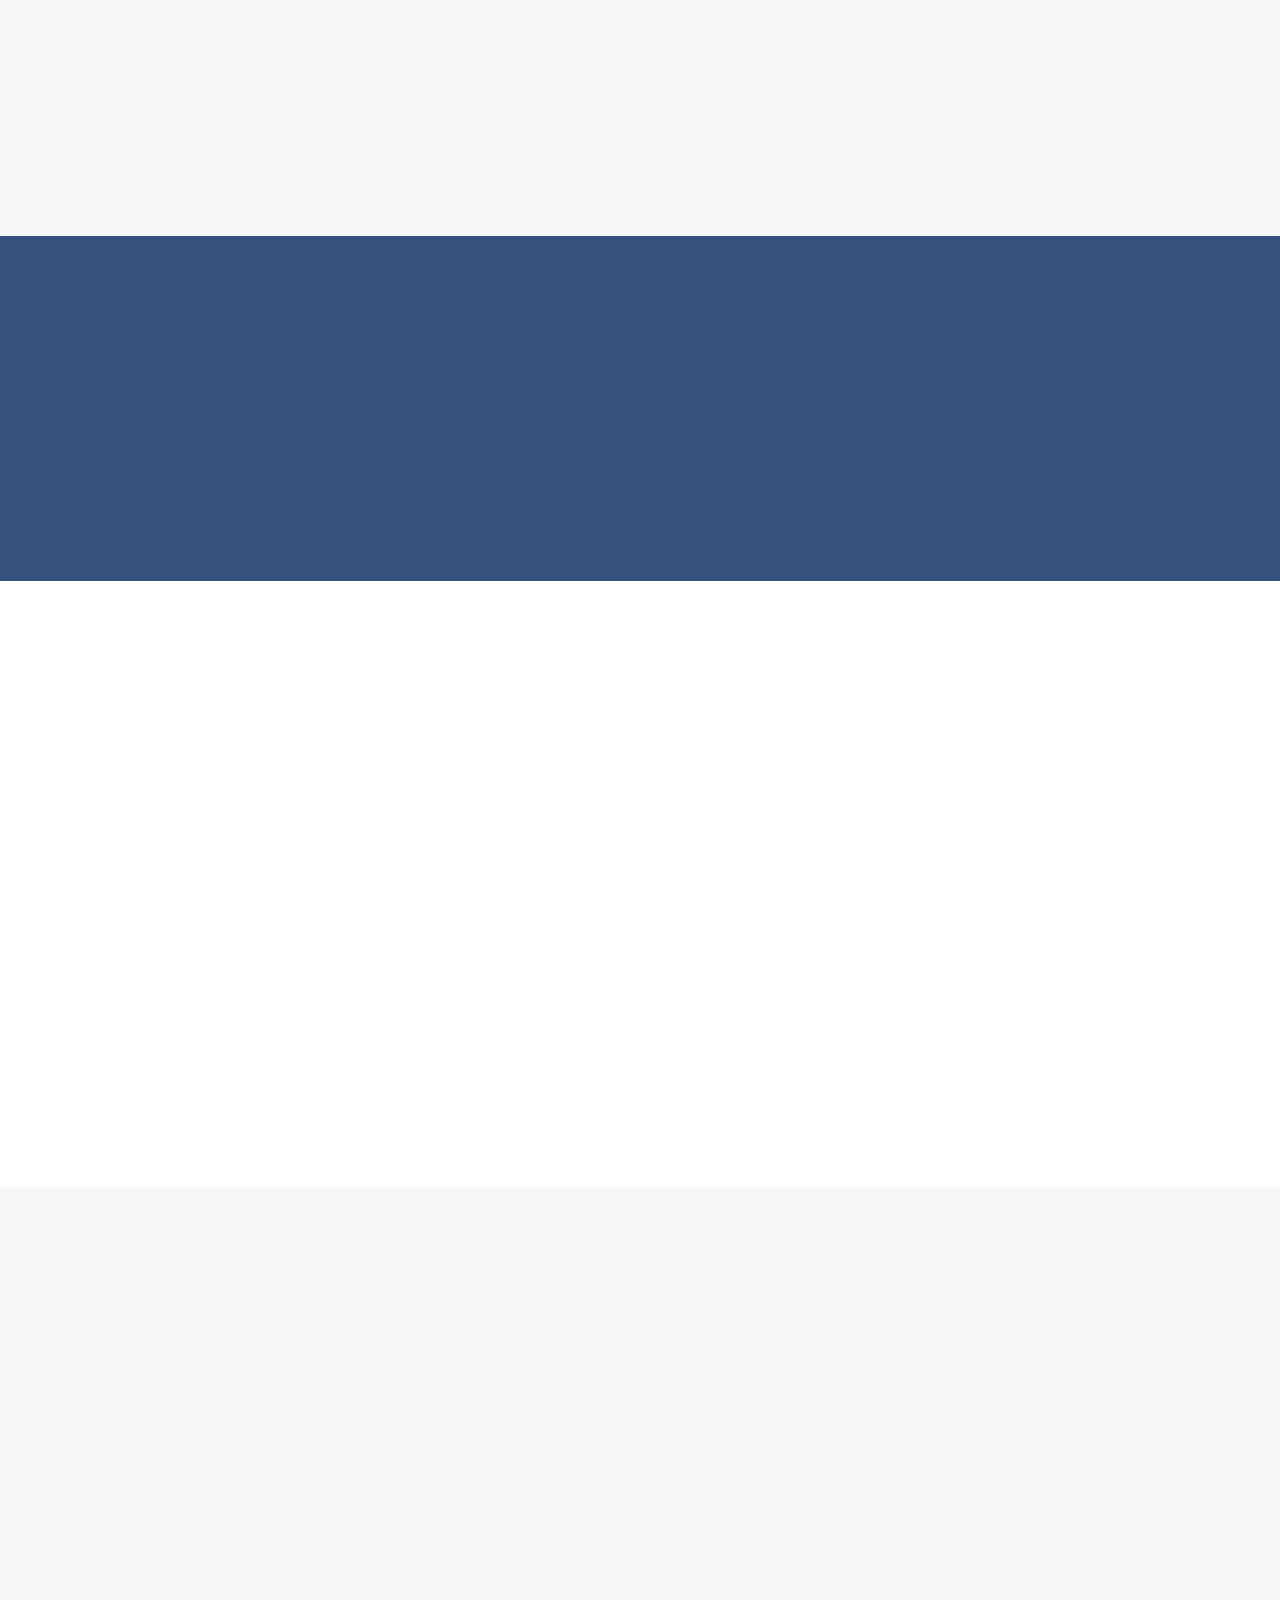
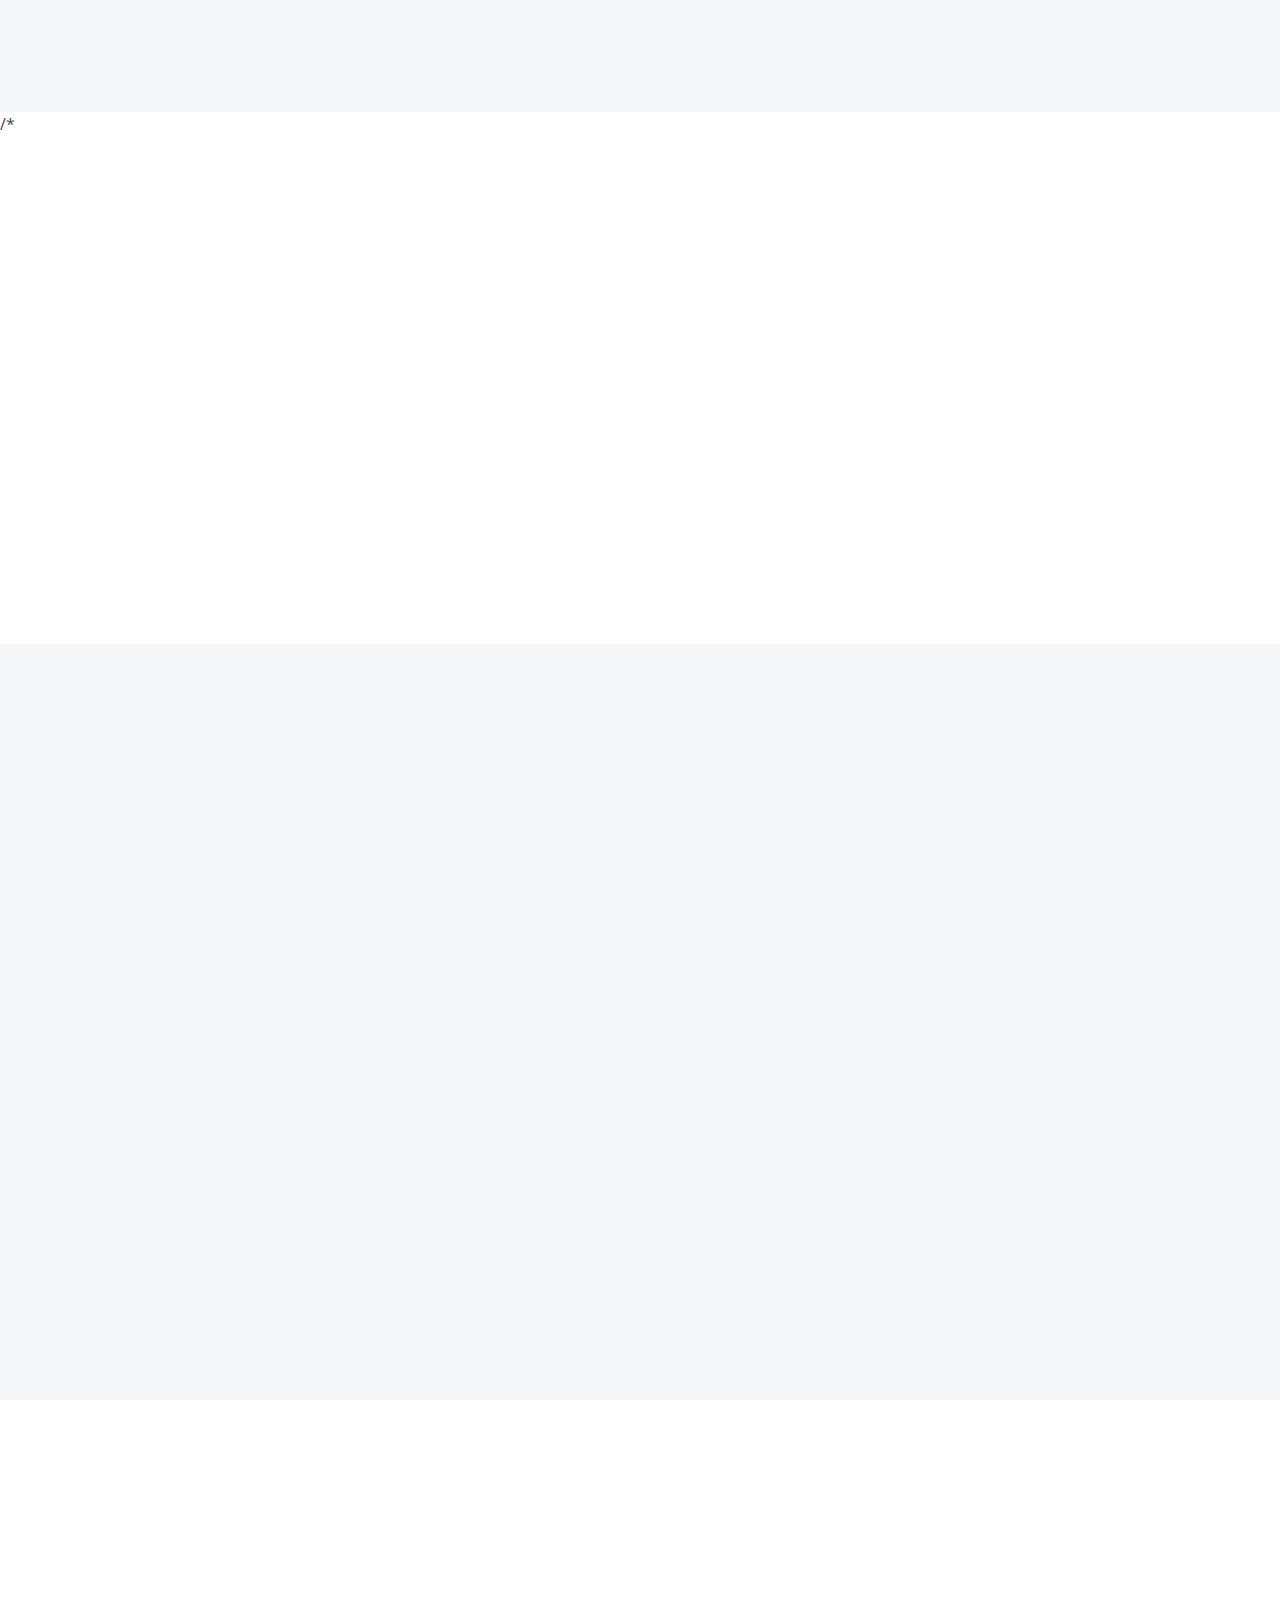
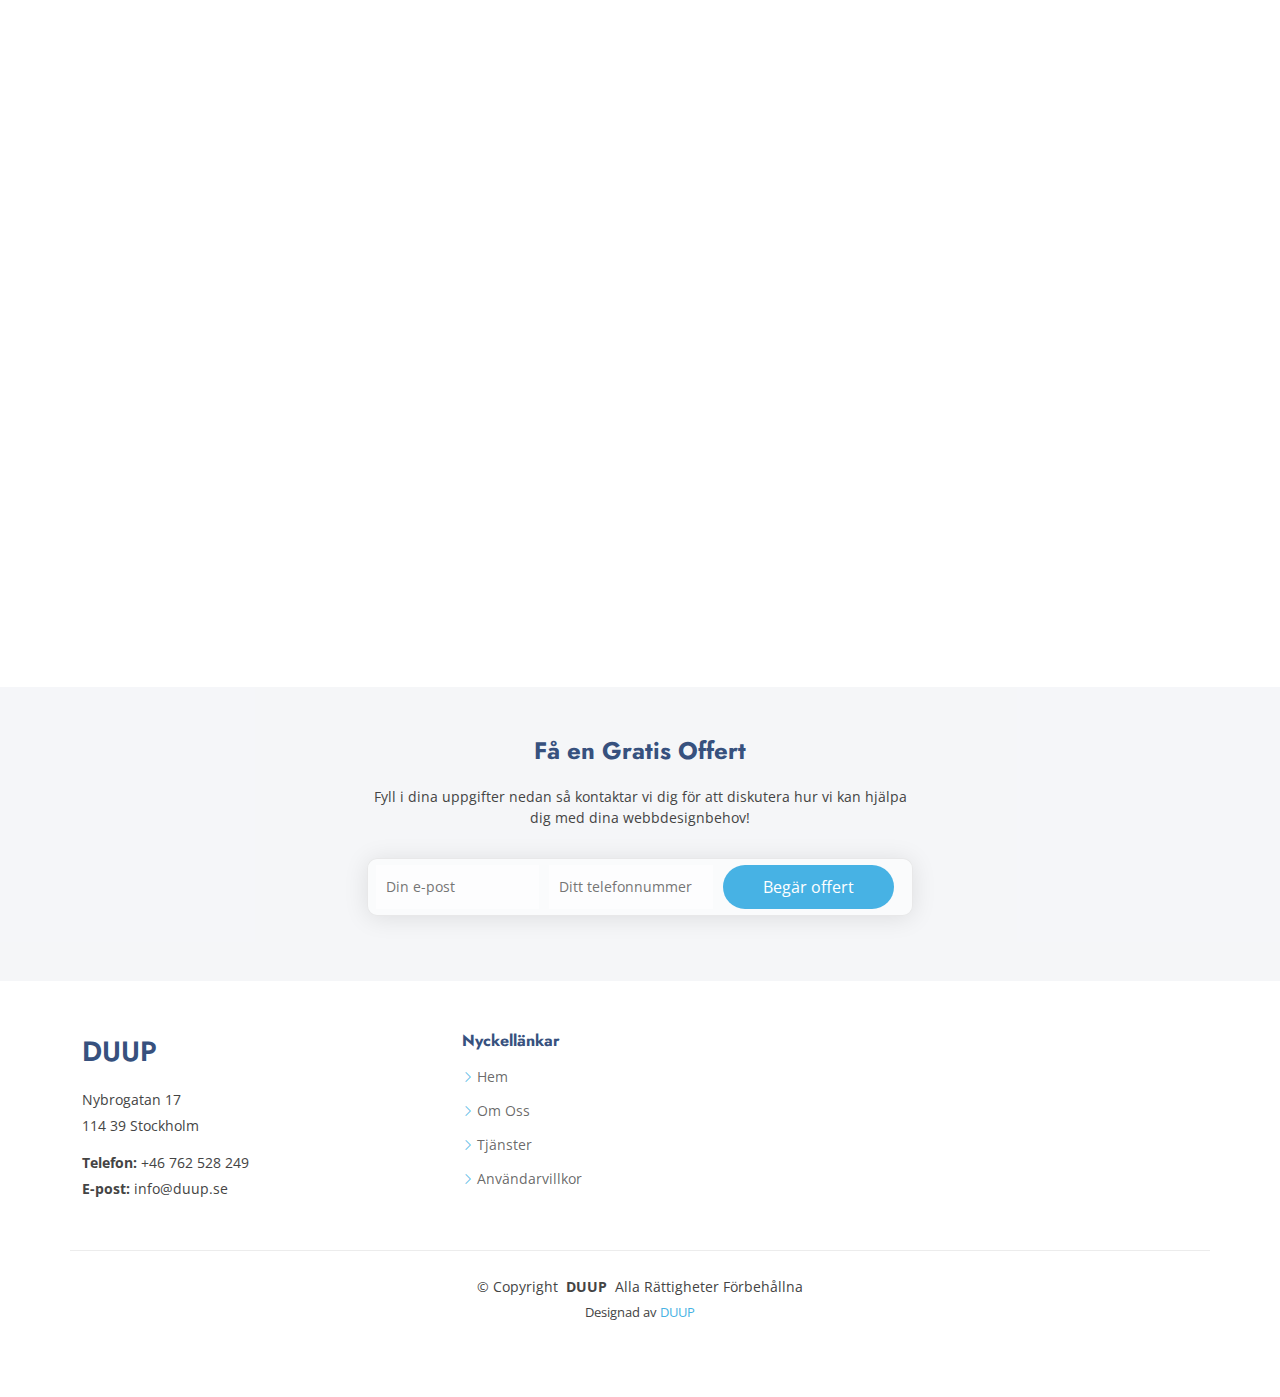
==== commit 8fd369fc: "Update index.html" ====
--- a/index.html
+++ b/index.html
@@ -4,7 +4,7 @@
 <head>
   <meta charset="utf-8">
   <meta content="width=device-width, initial-scale=1.0" name="viewport">
-  <title>Index - DUUP Webbyrå</title>
+  <title>DUUP Webbyrå</title>
   <meta name="description" content="">
   <meta name="keywords" content="">
 
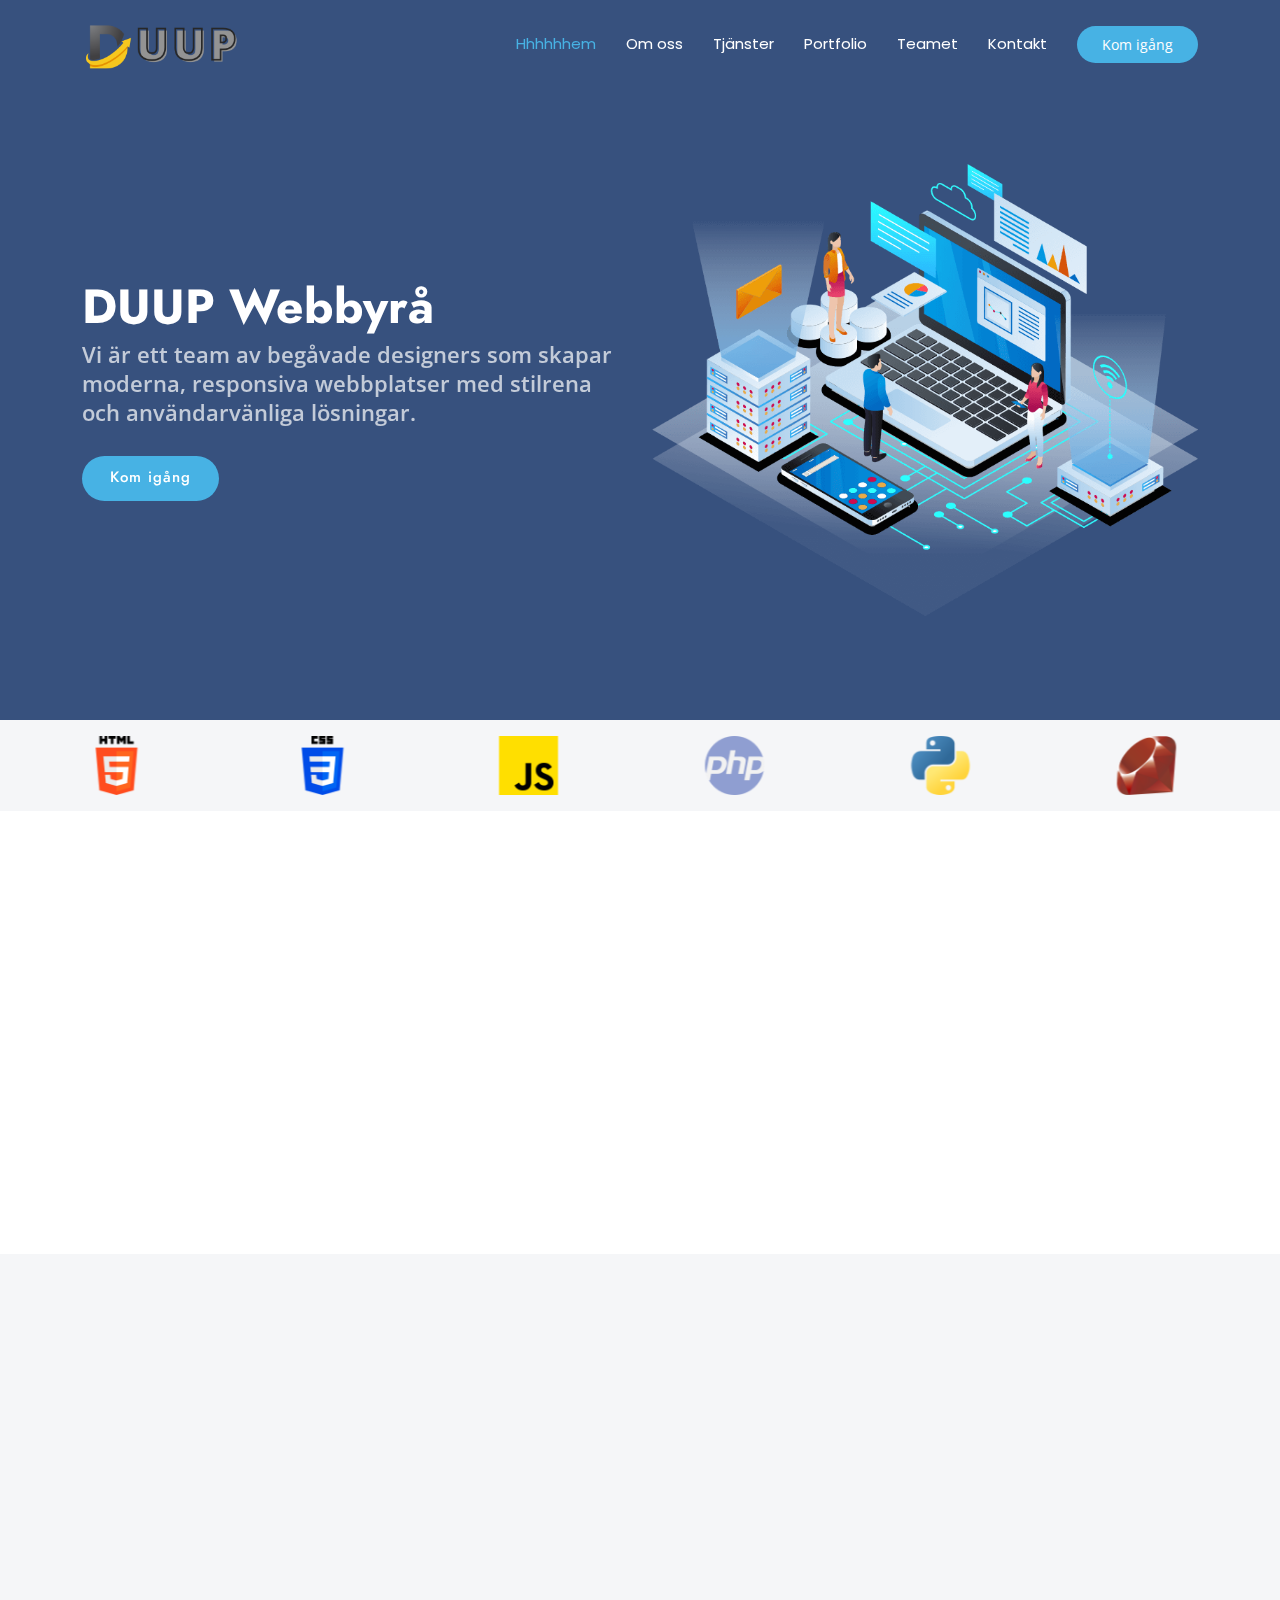
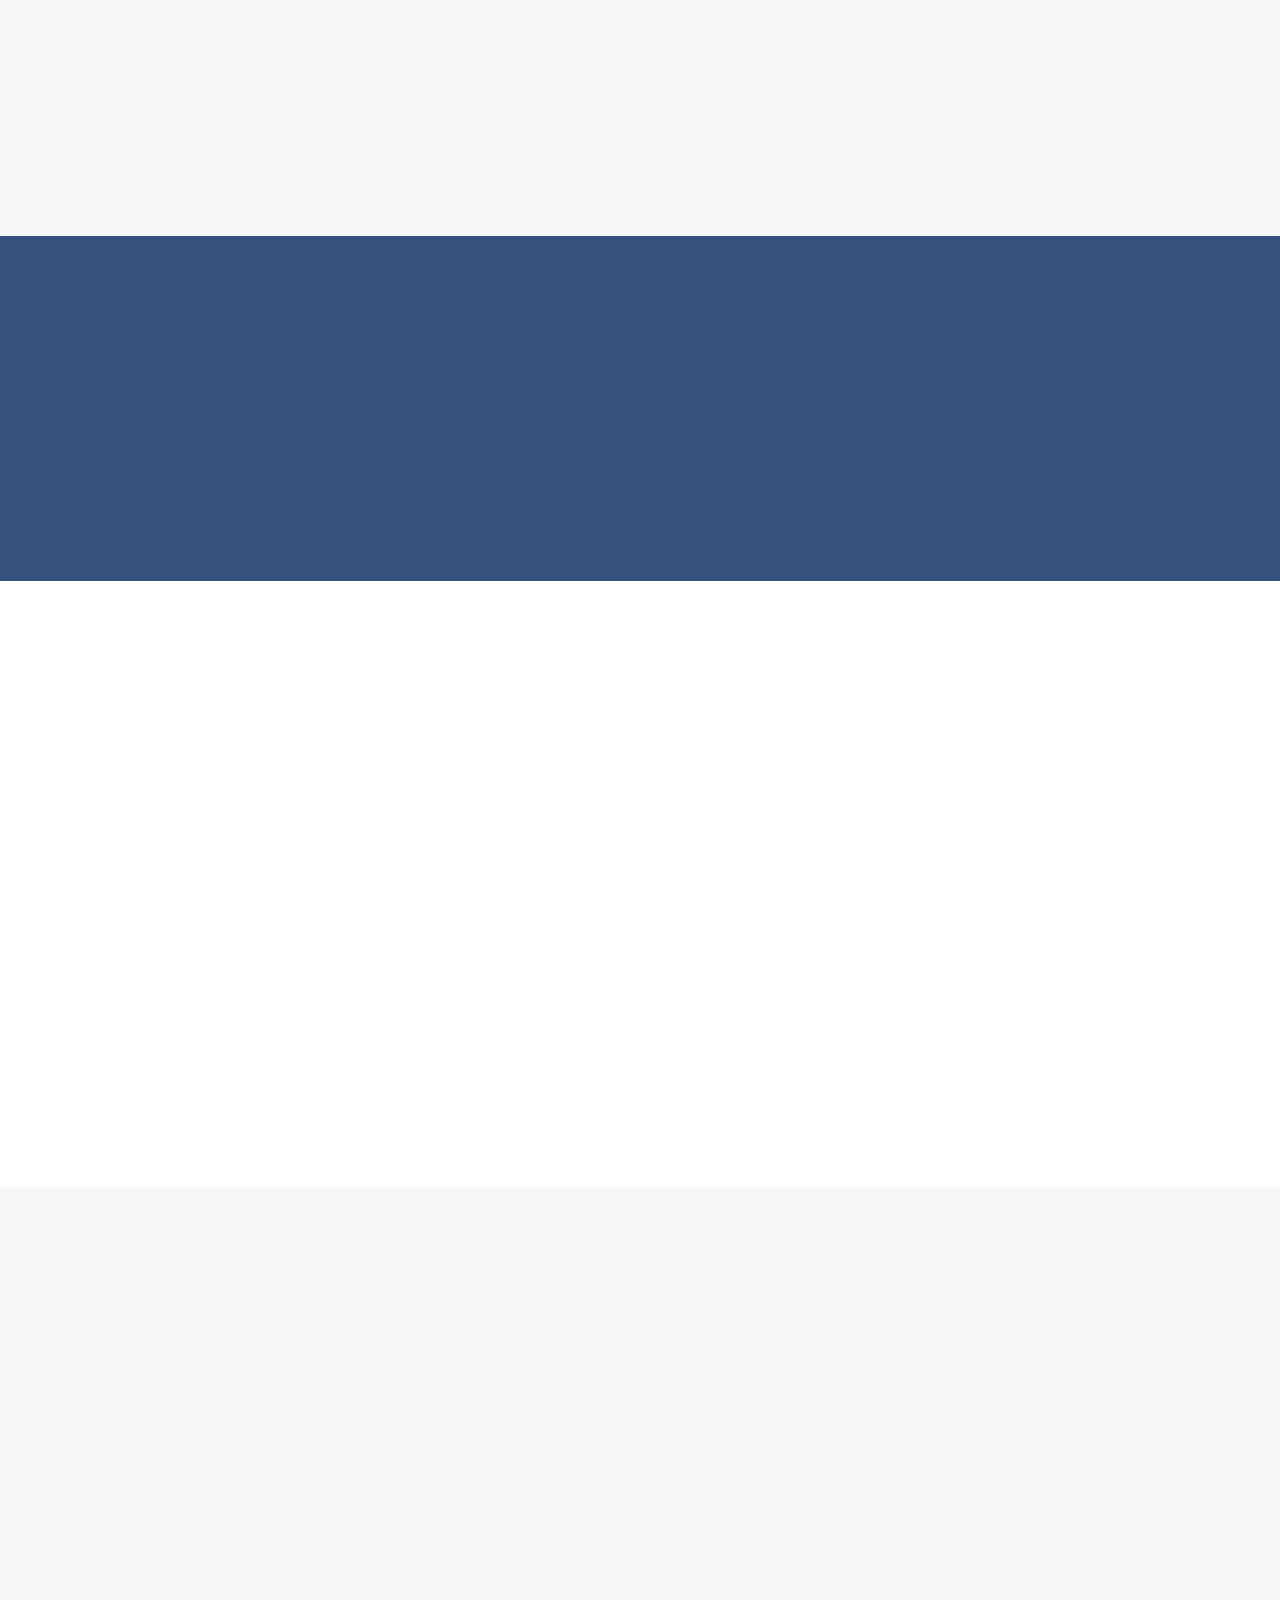
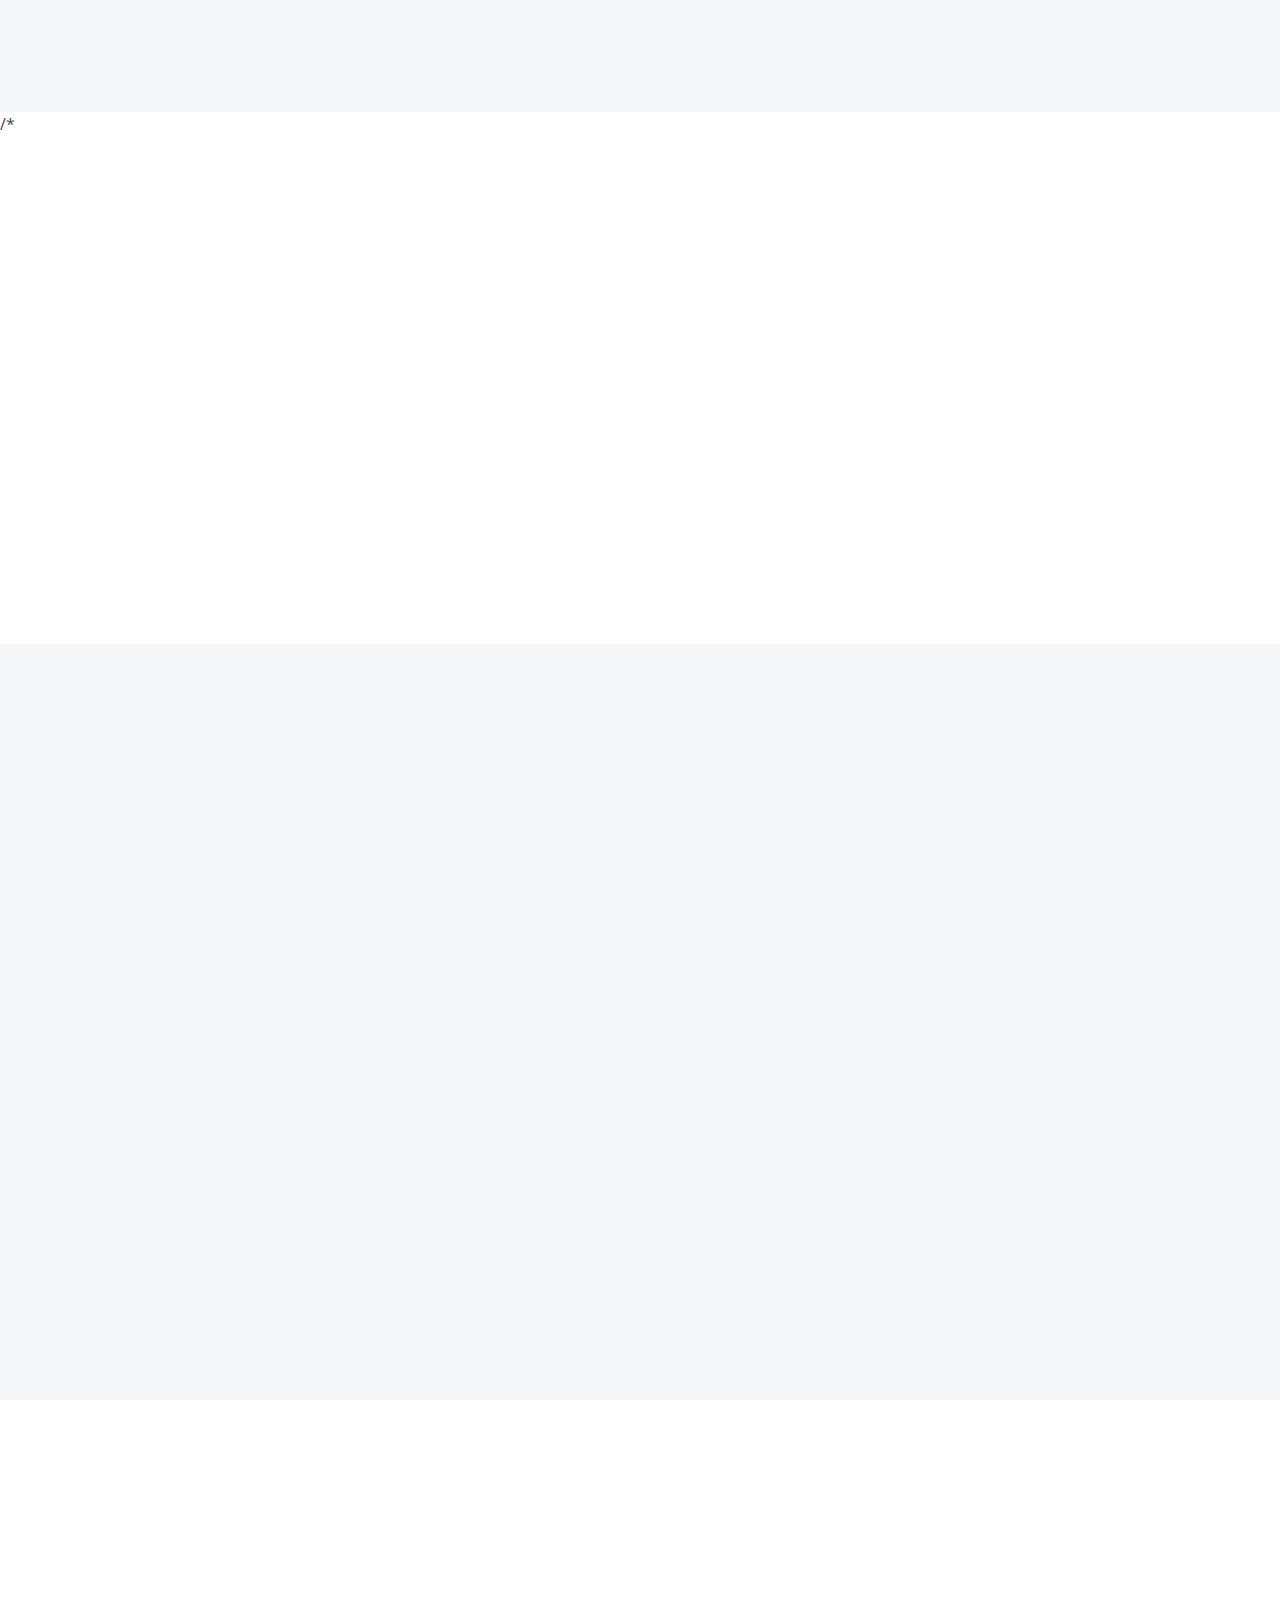
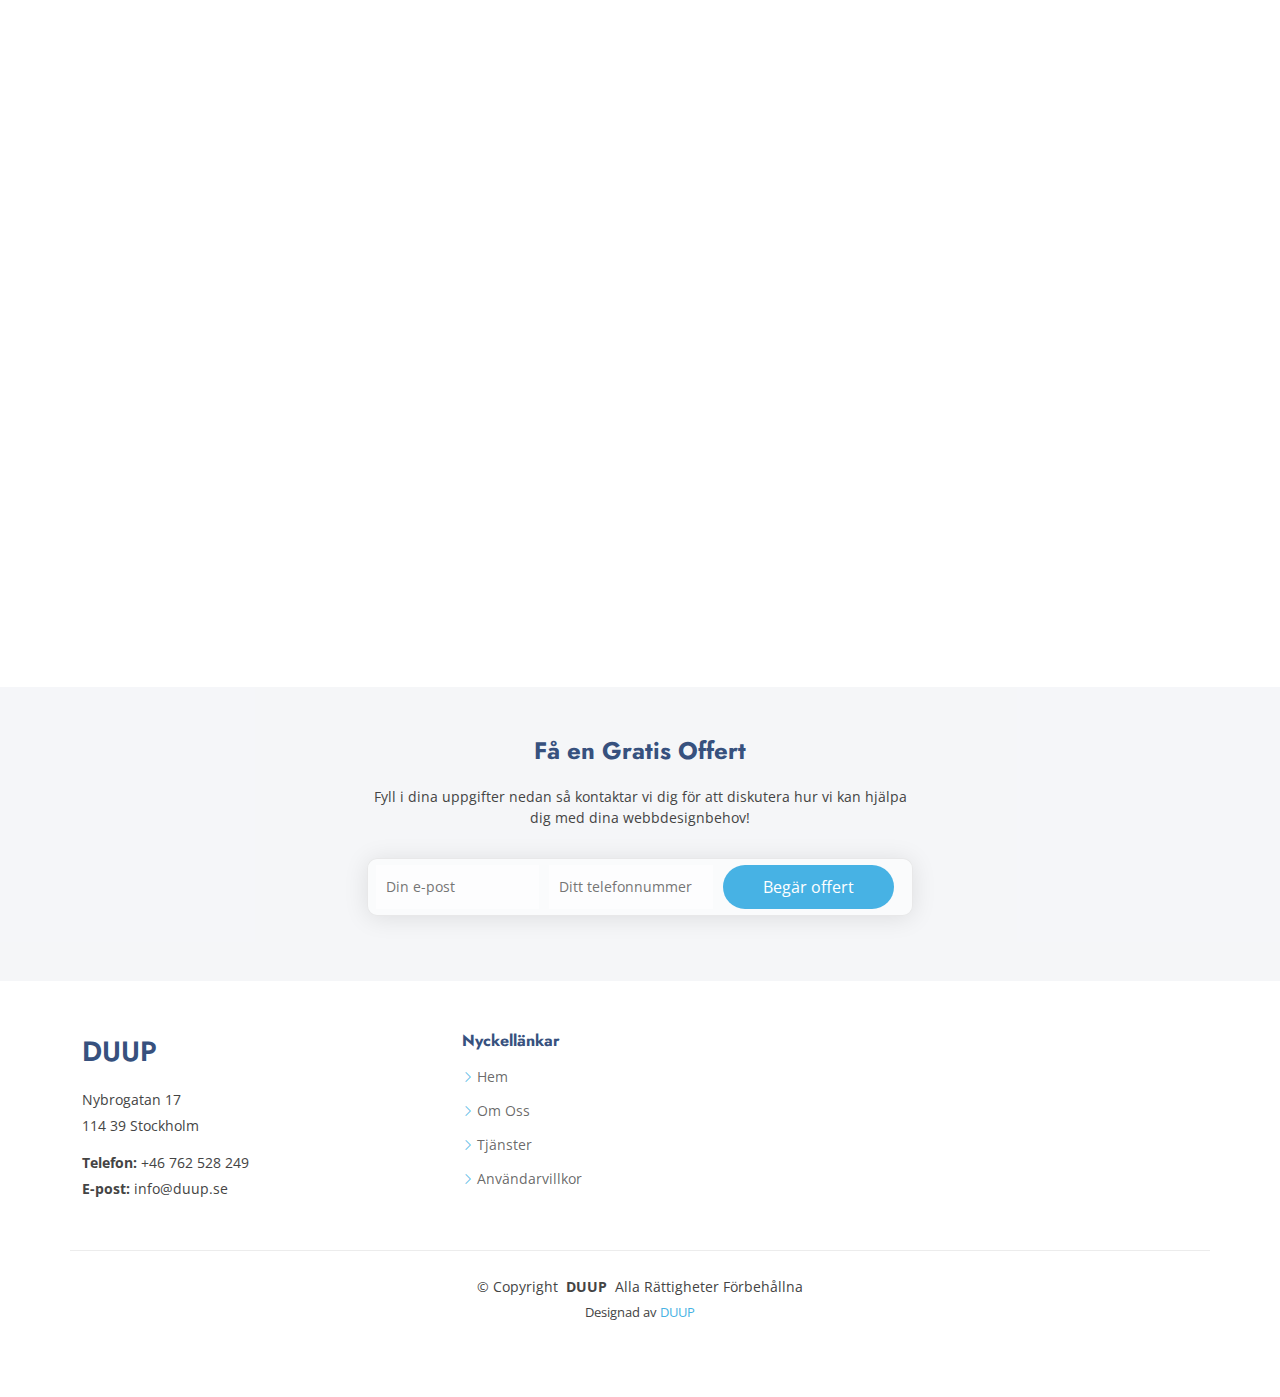
==== commit f72ee817: "test index.html" ====
--- a/index.html
+++ b/index.html
@@ -45,7 +45,7 @@
 
       <nav id="navmenu" class="navmenu">
         <ul>
-          <li><a href="#hero" class="active">Hem</a></li>
+          <li><a href="#hero" class="active">Hhhhhhem</a></li>
           <li><a href="#about">Om oss</a></li>
           <li><a href="#services">Tjänster</a></li>
           <li><a href="#portfolio">Portfolio</a></li>
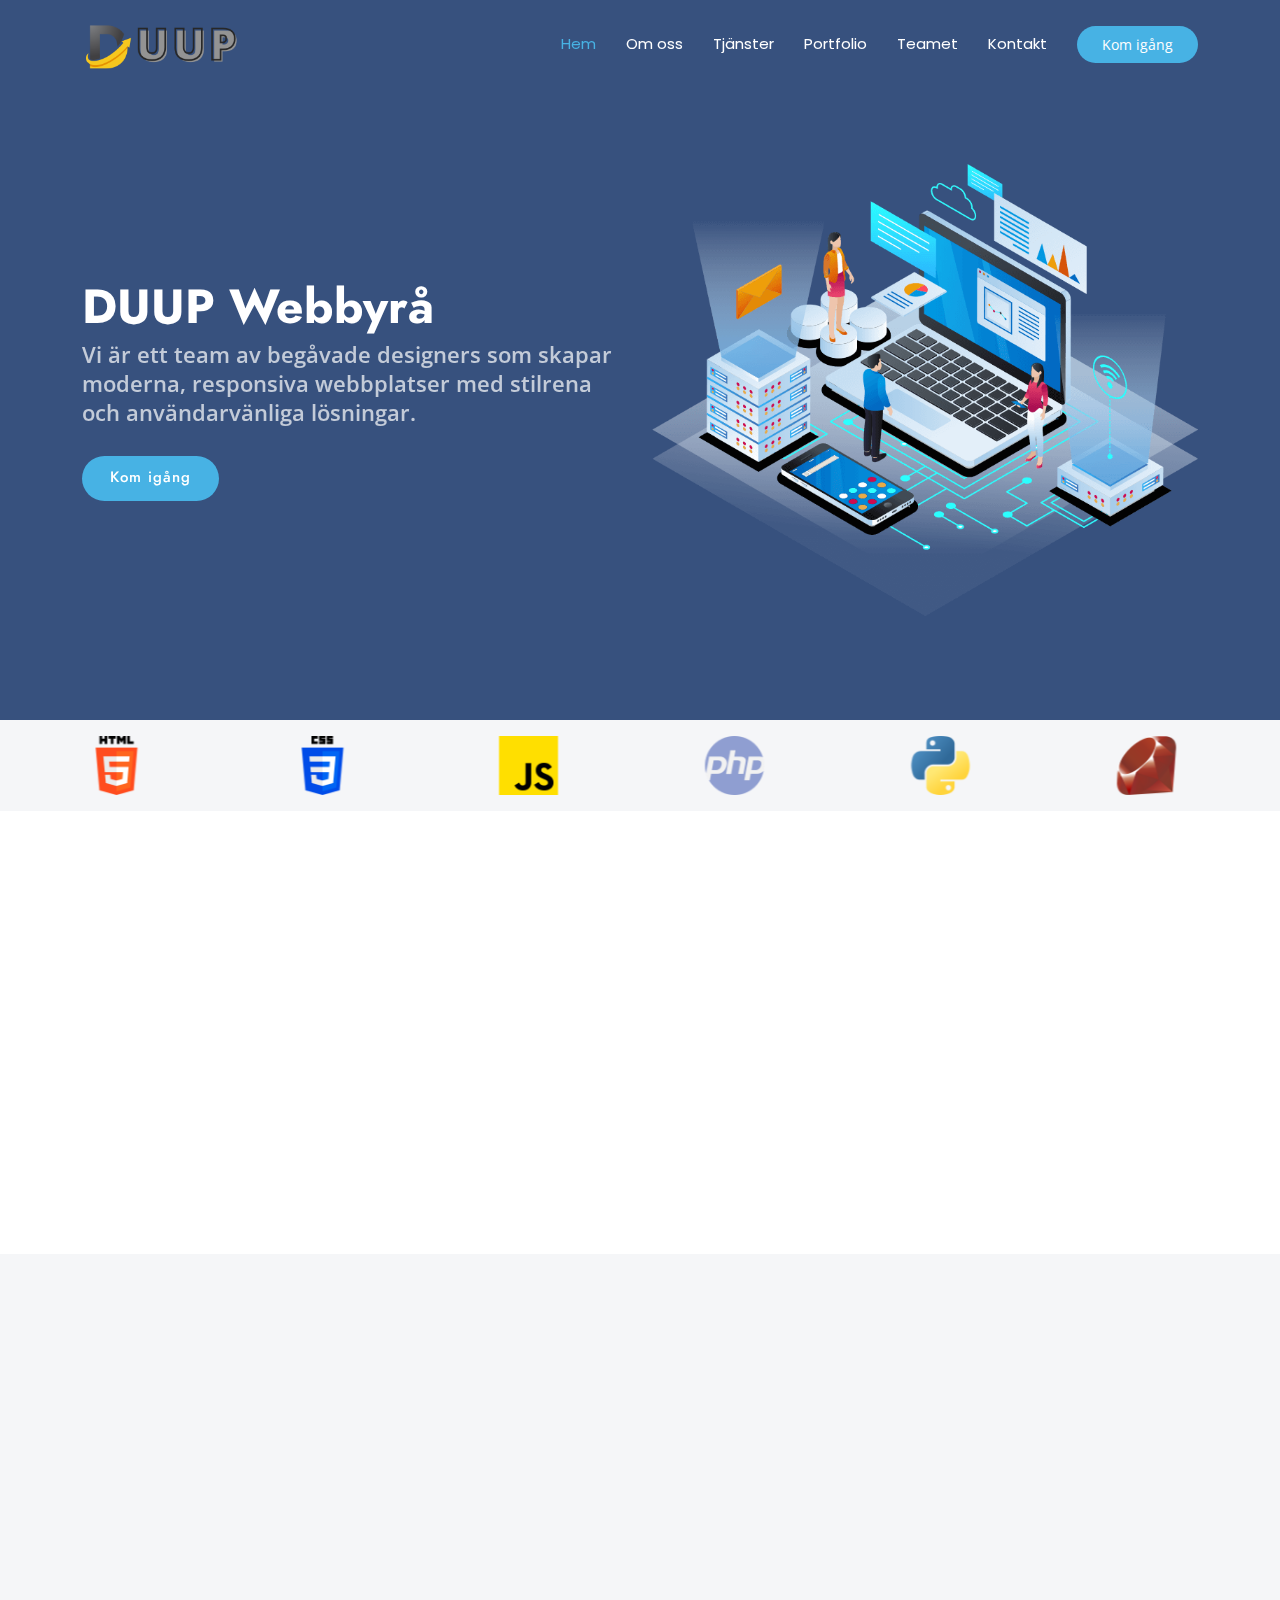
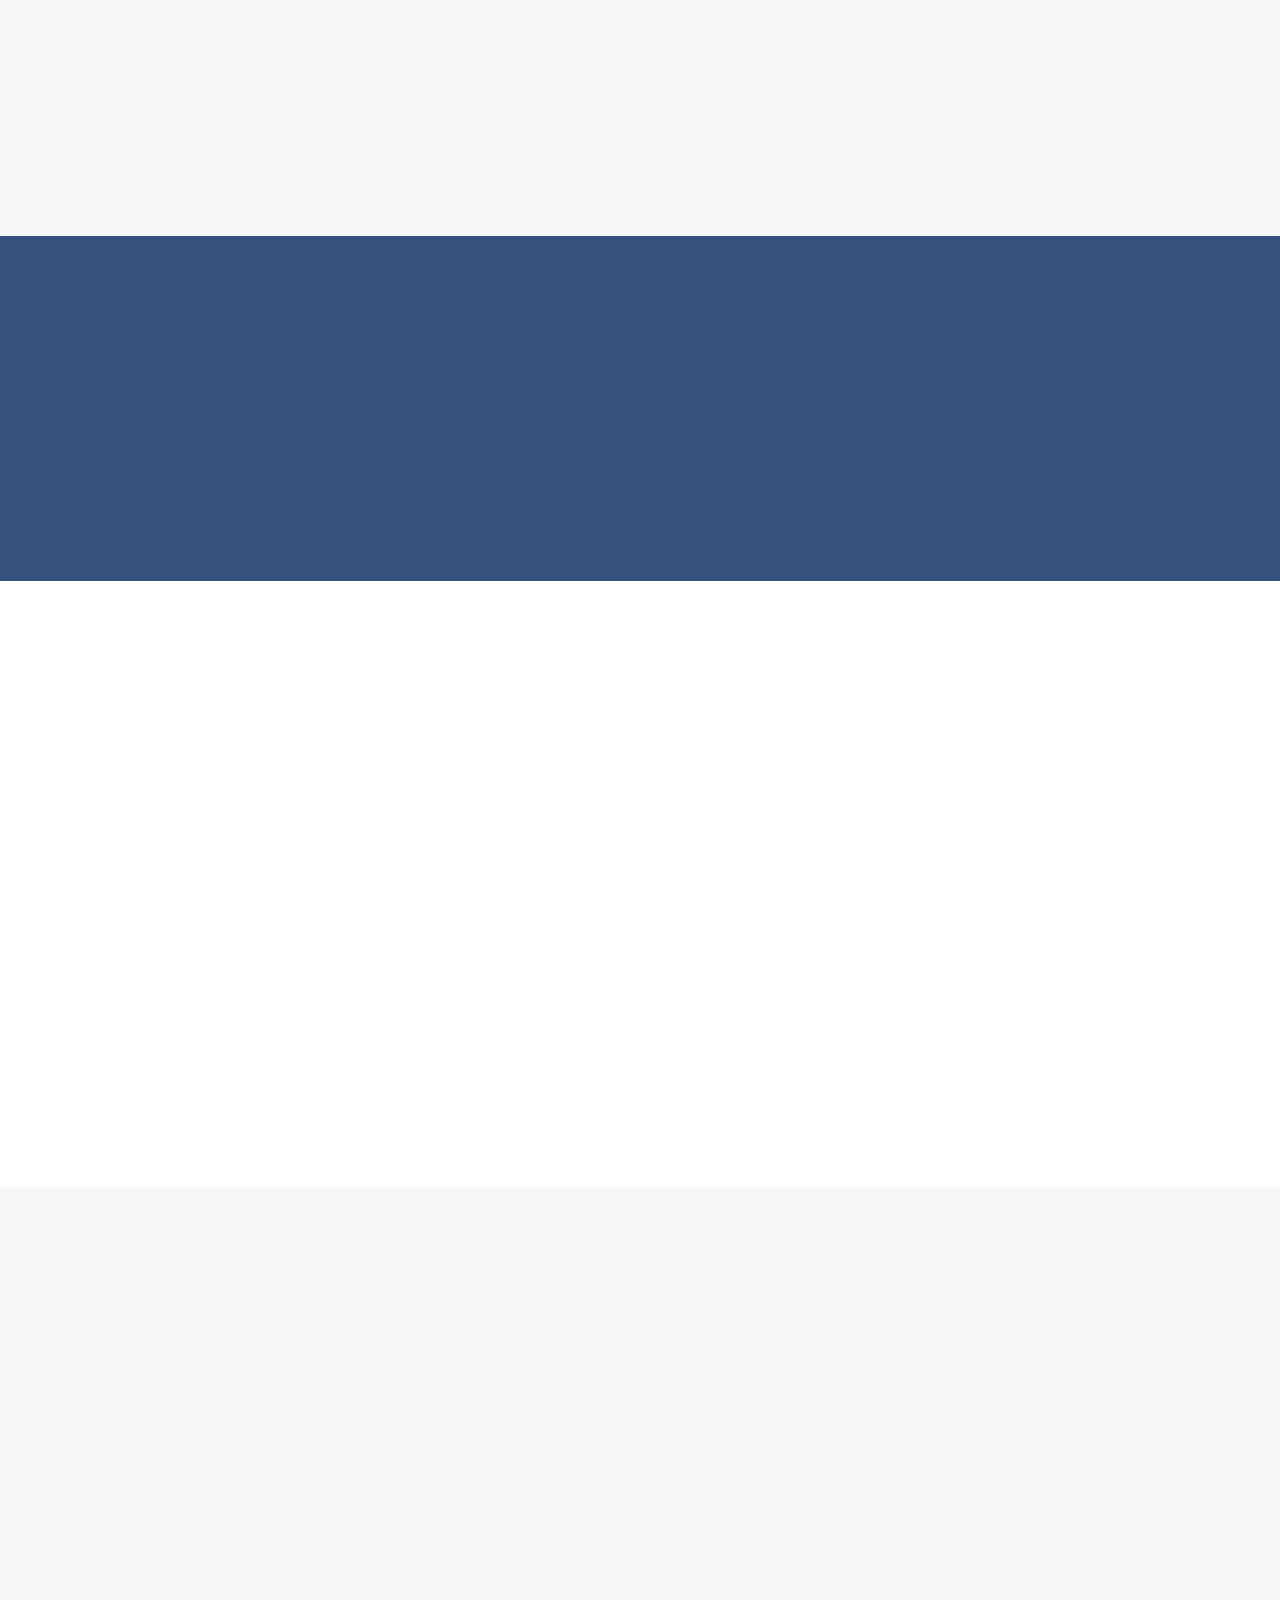
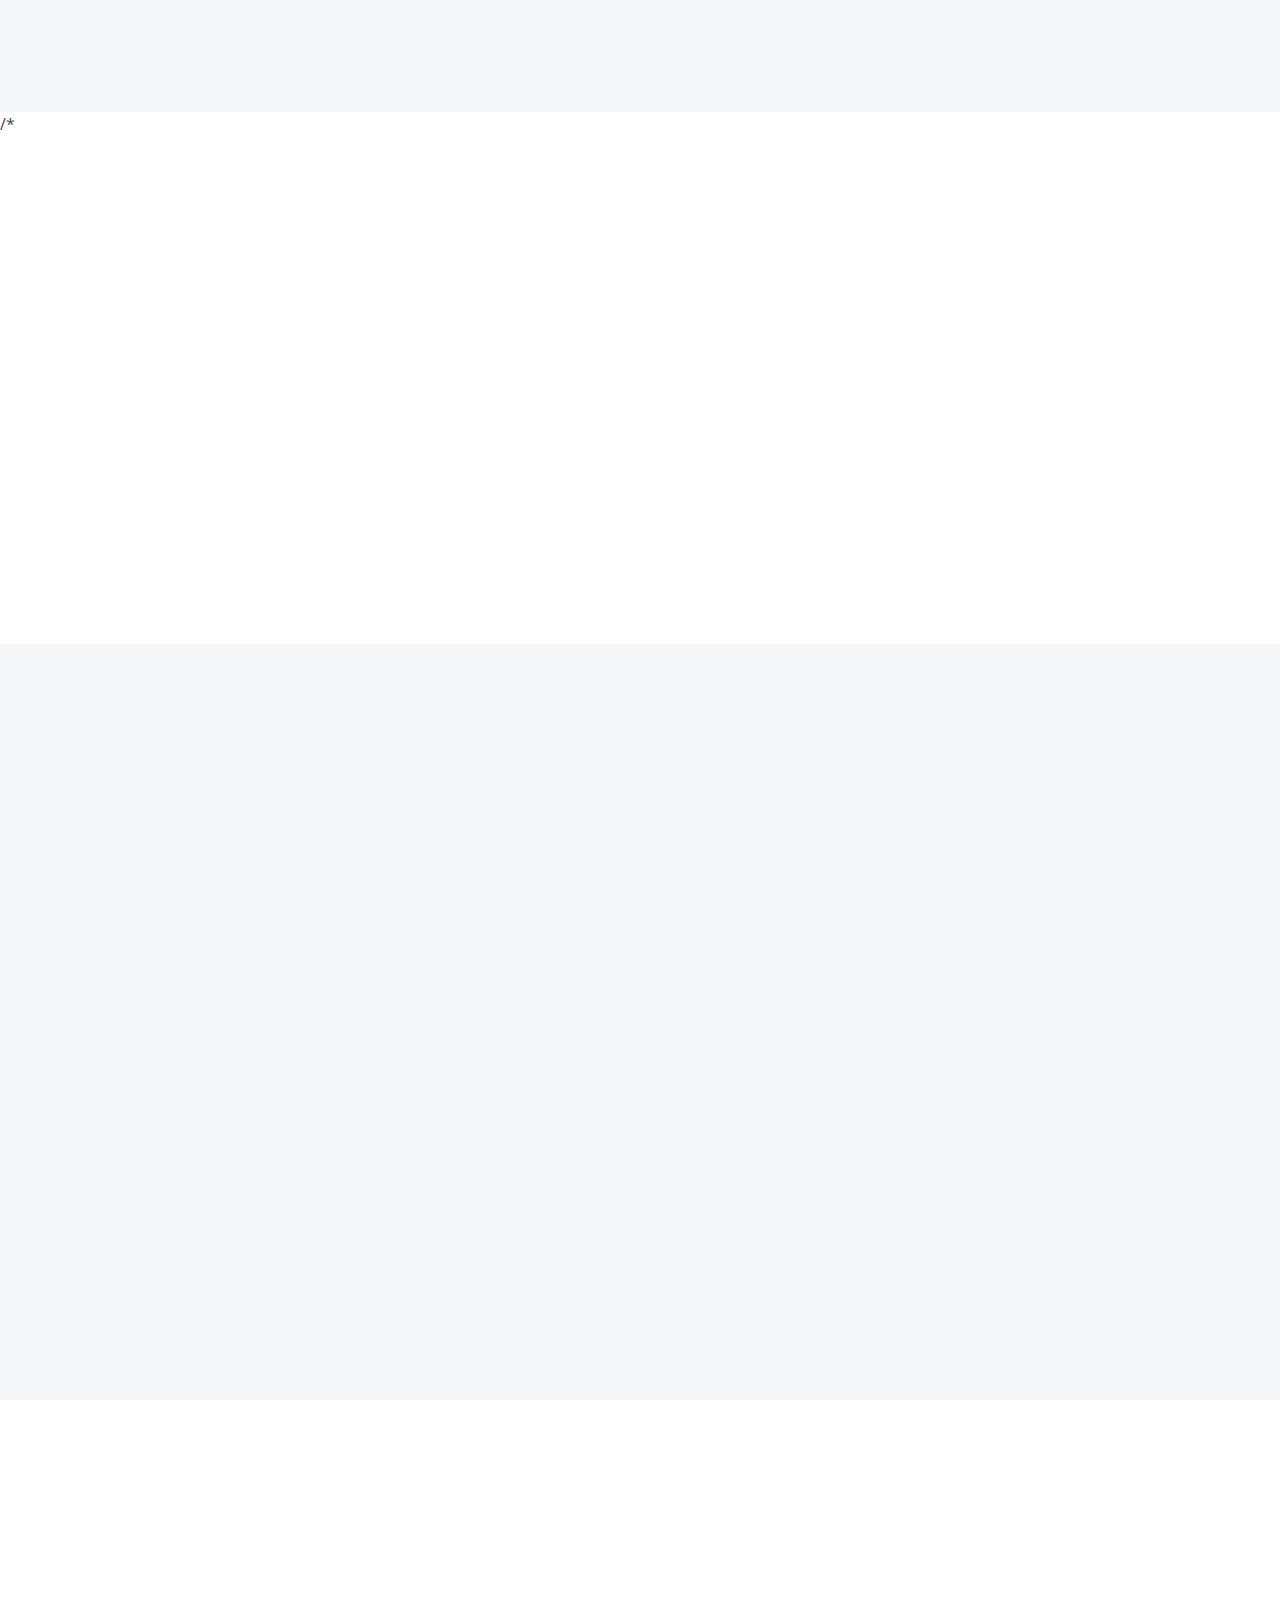
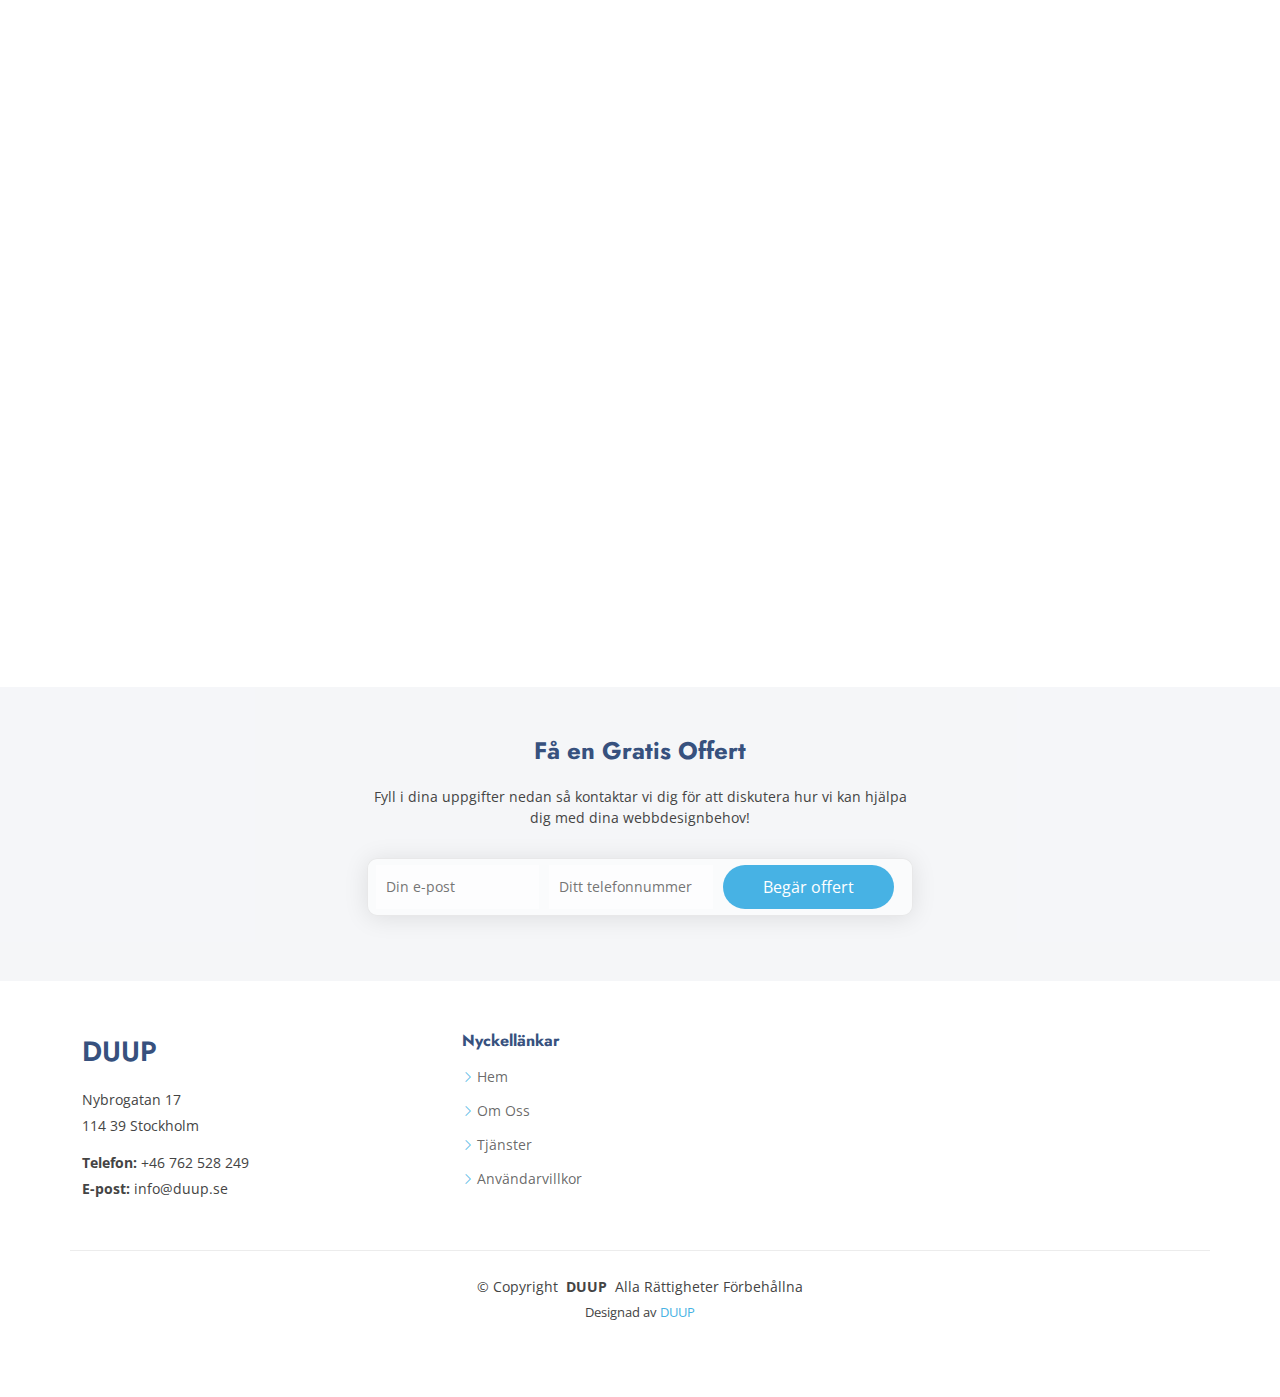
==== commit a504955a: "Update index.html" ====
--- a/index.html
+++ b/index.html
@@ -45,7 +45,7 @@
 
       <nav id="navmenu" class="navmenu">
         <ul>
-          <li><a href="#hero" class="active">Hhhhhhem</a></li>
+          <li><a href="#hero" class="active">Hem</a></li>
           <li><a href="#about">Om oss</a></li>
           <li><a href="#services">Tjänster</a></li>
           <li><a href="#portfolio">Portfolio</a></li>
